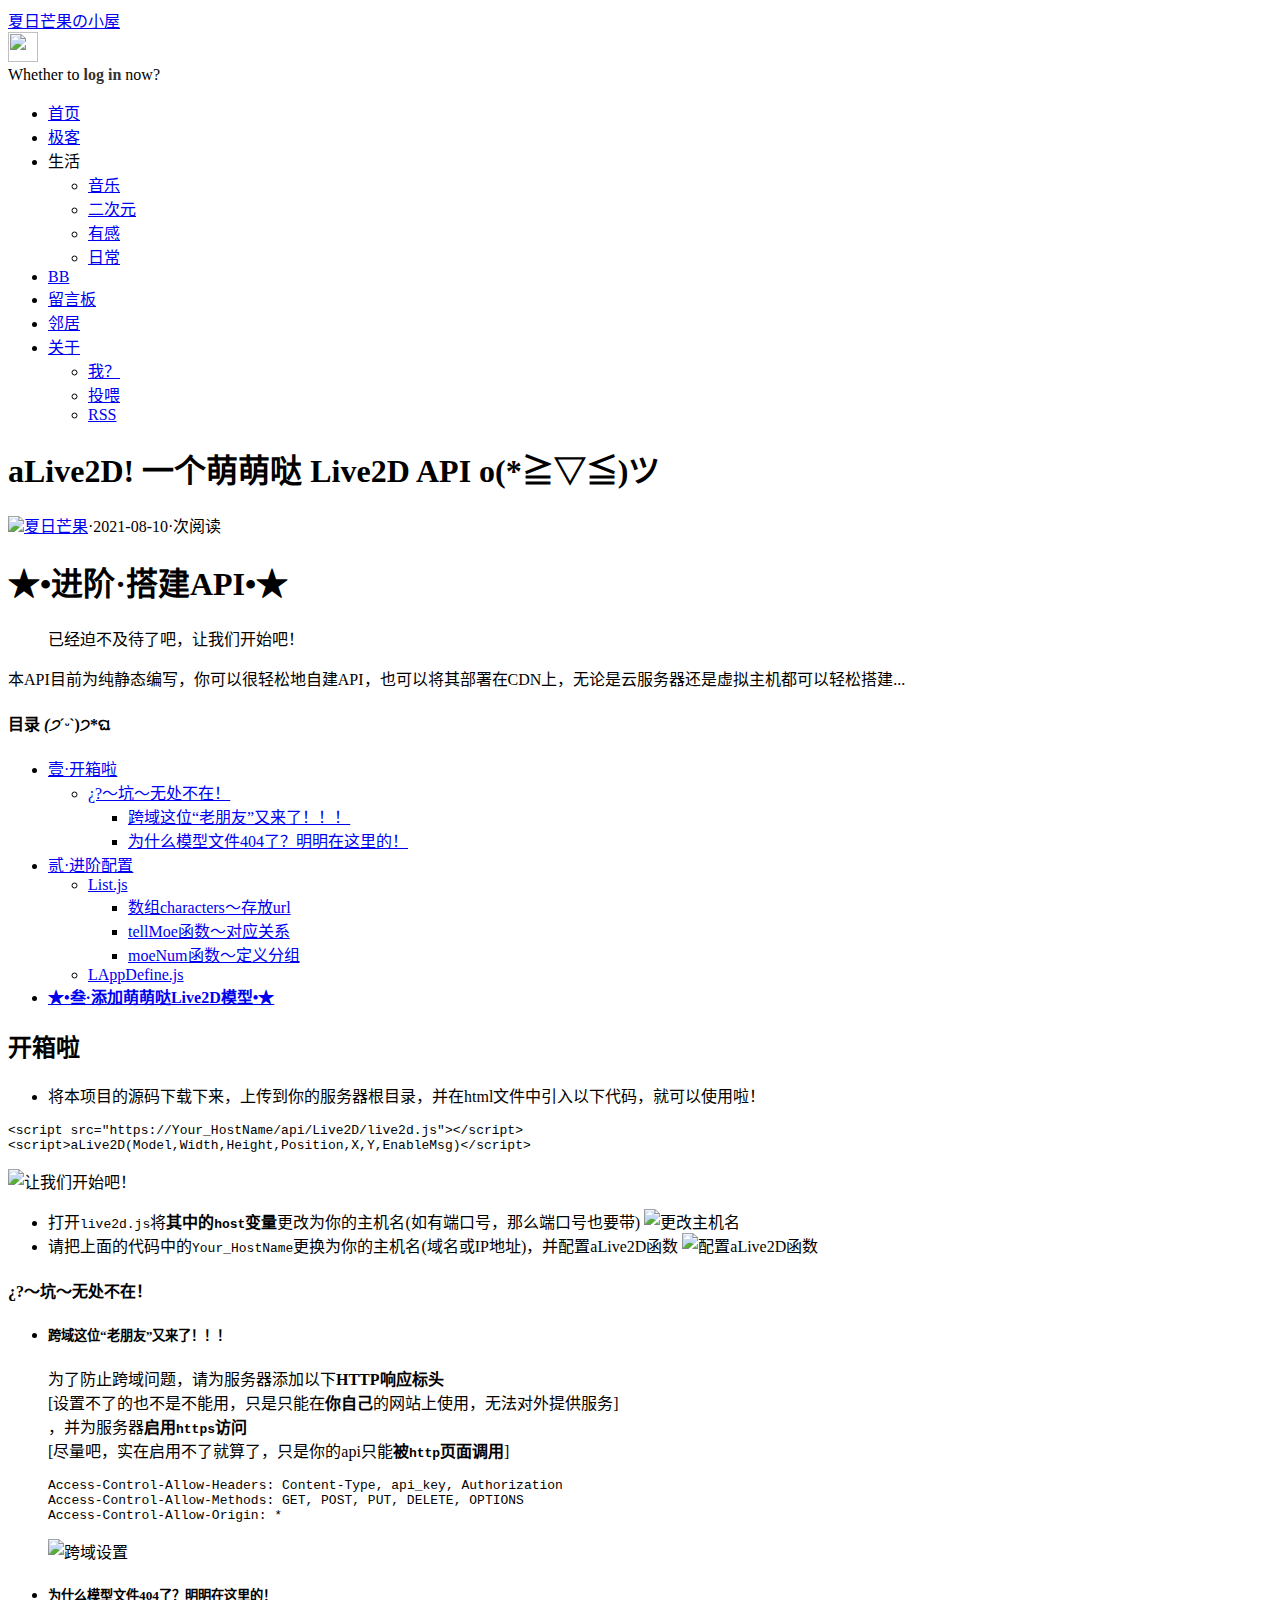
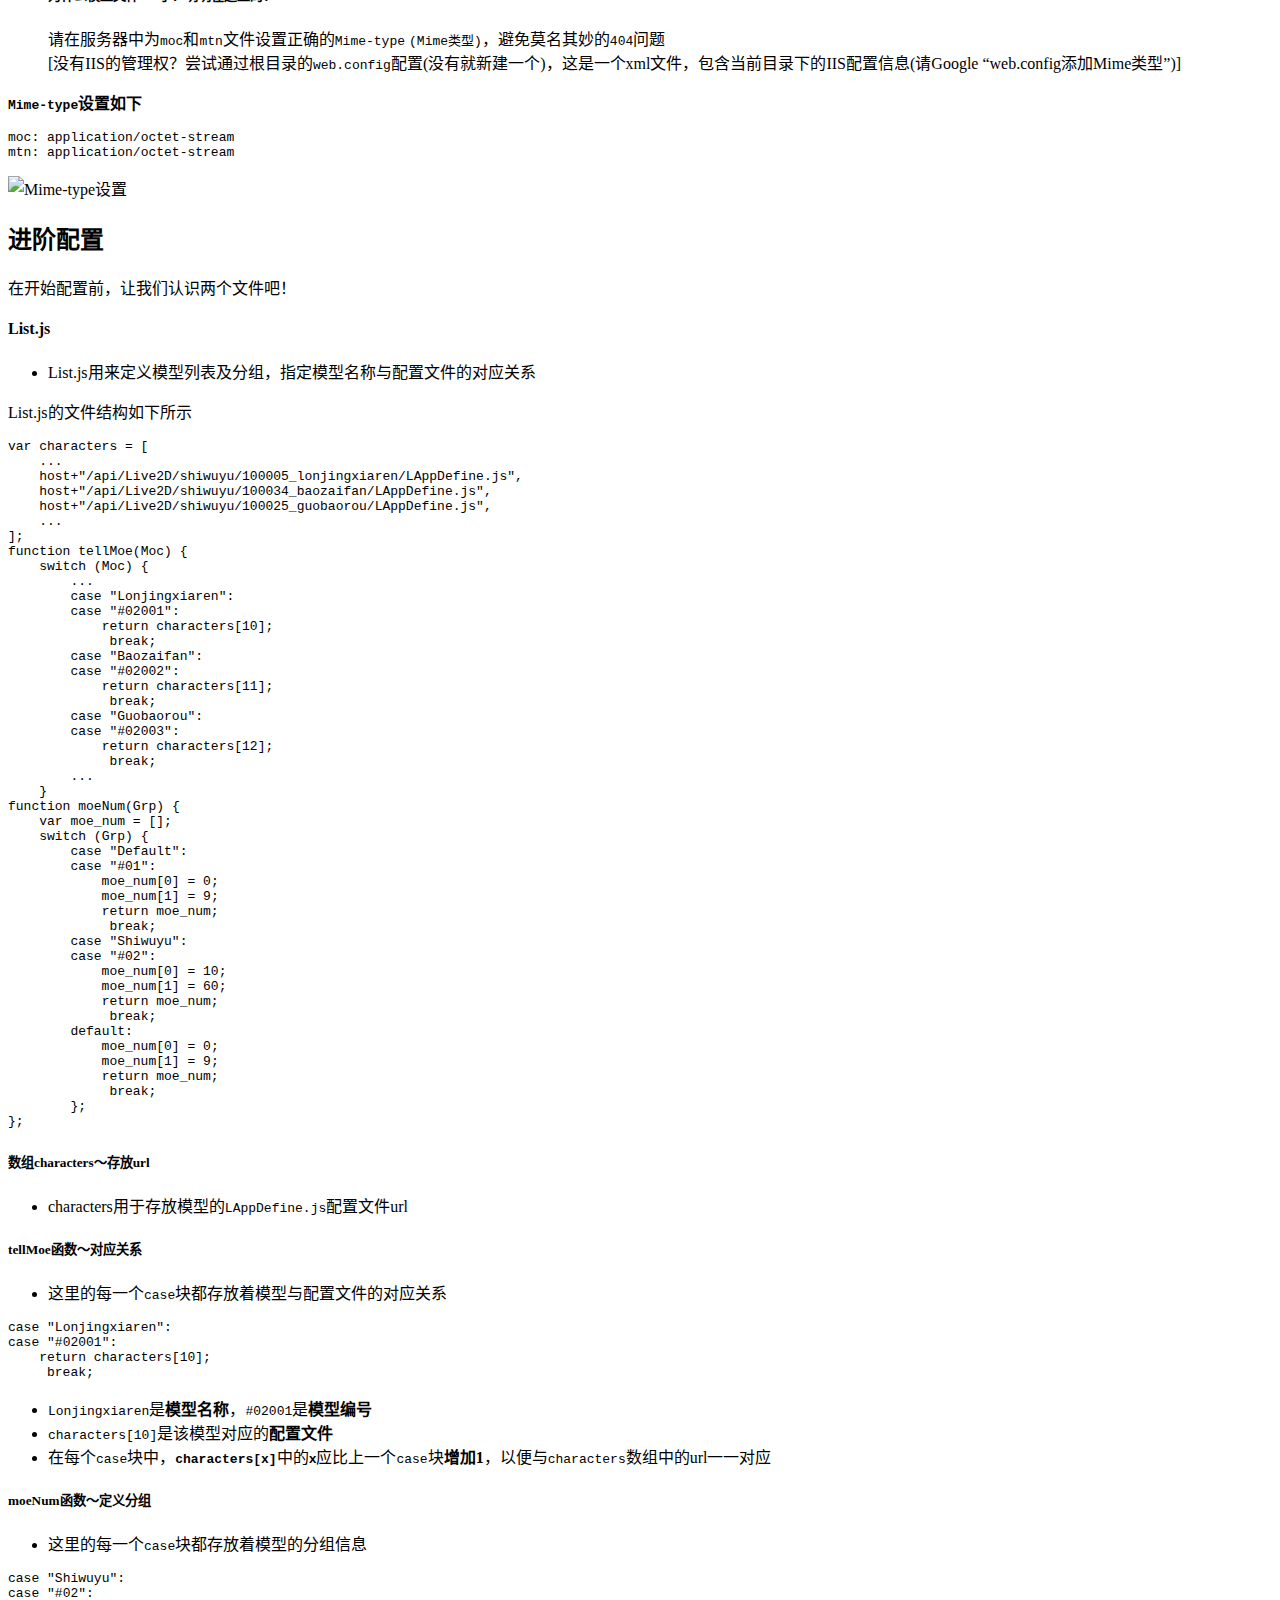
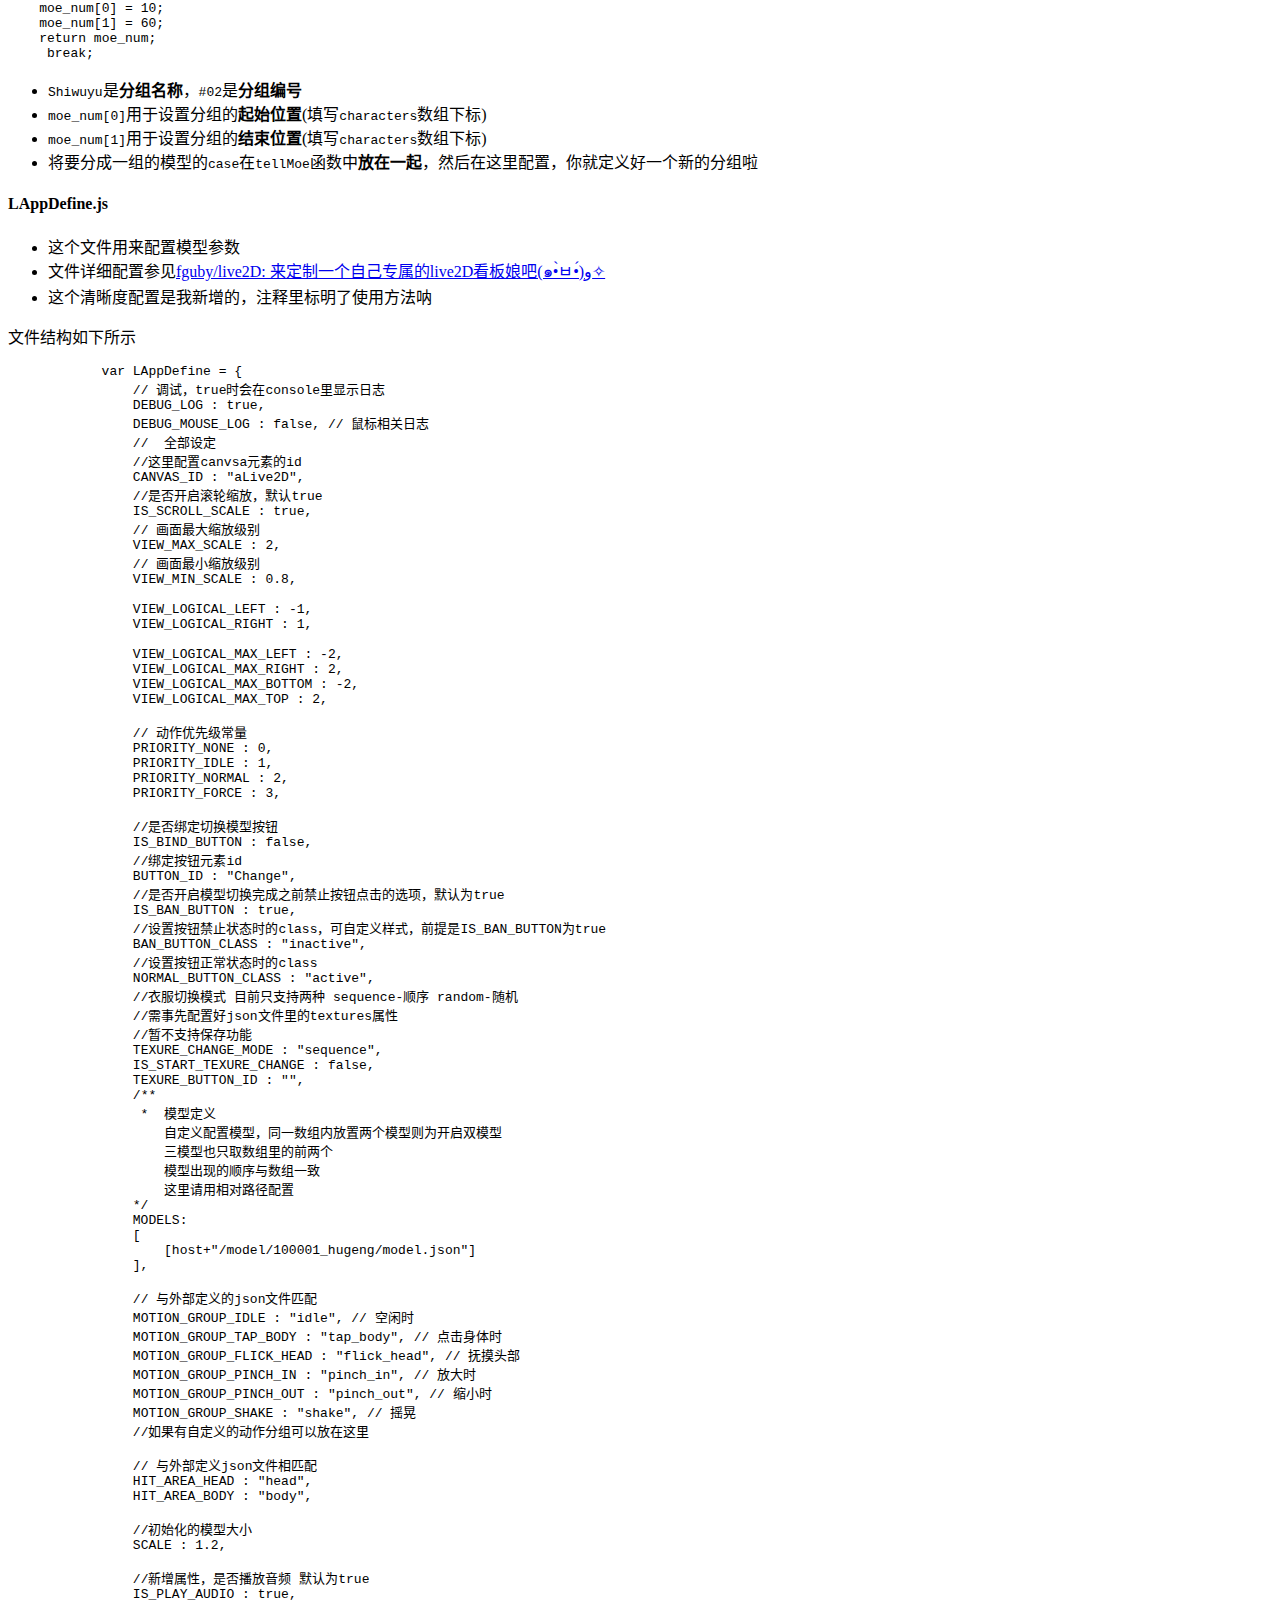
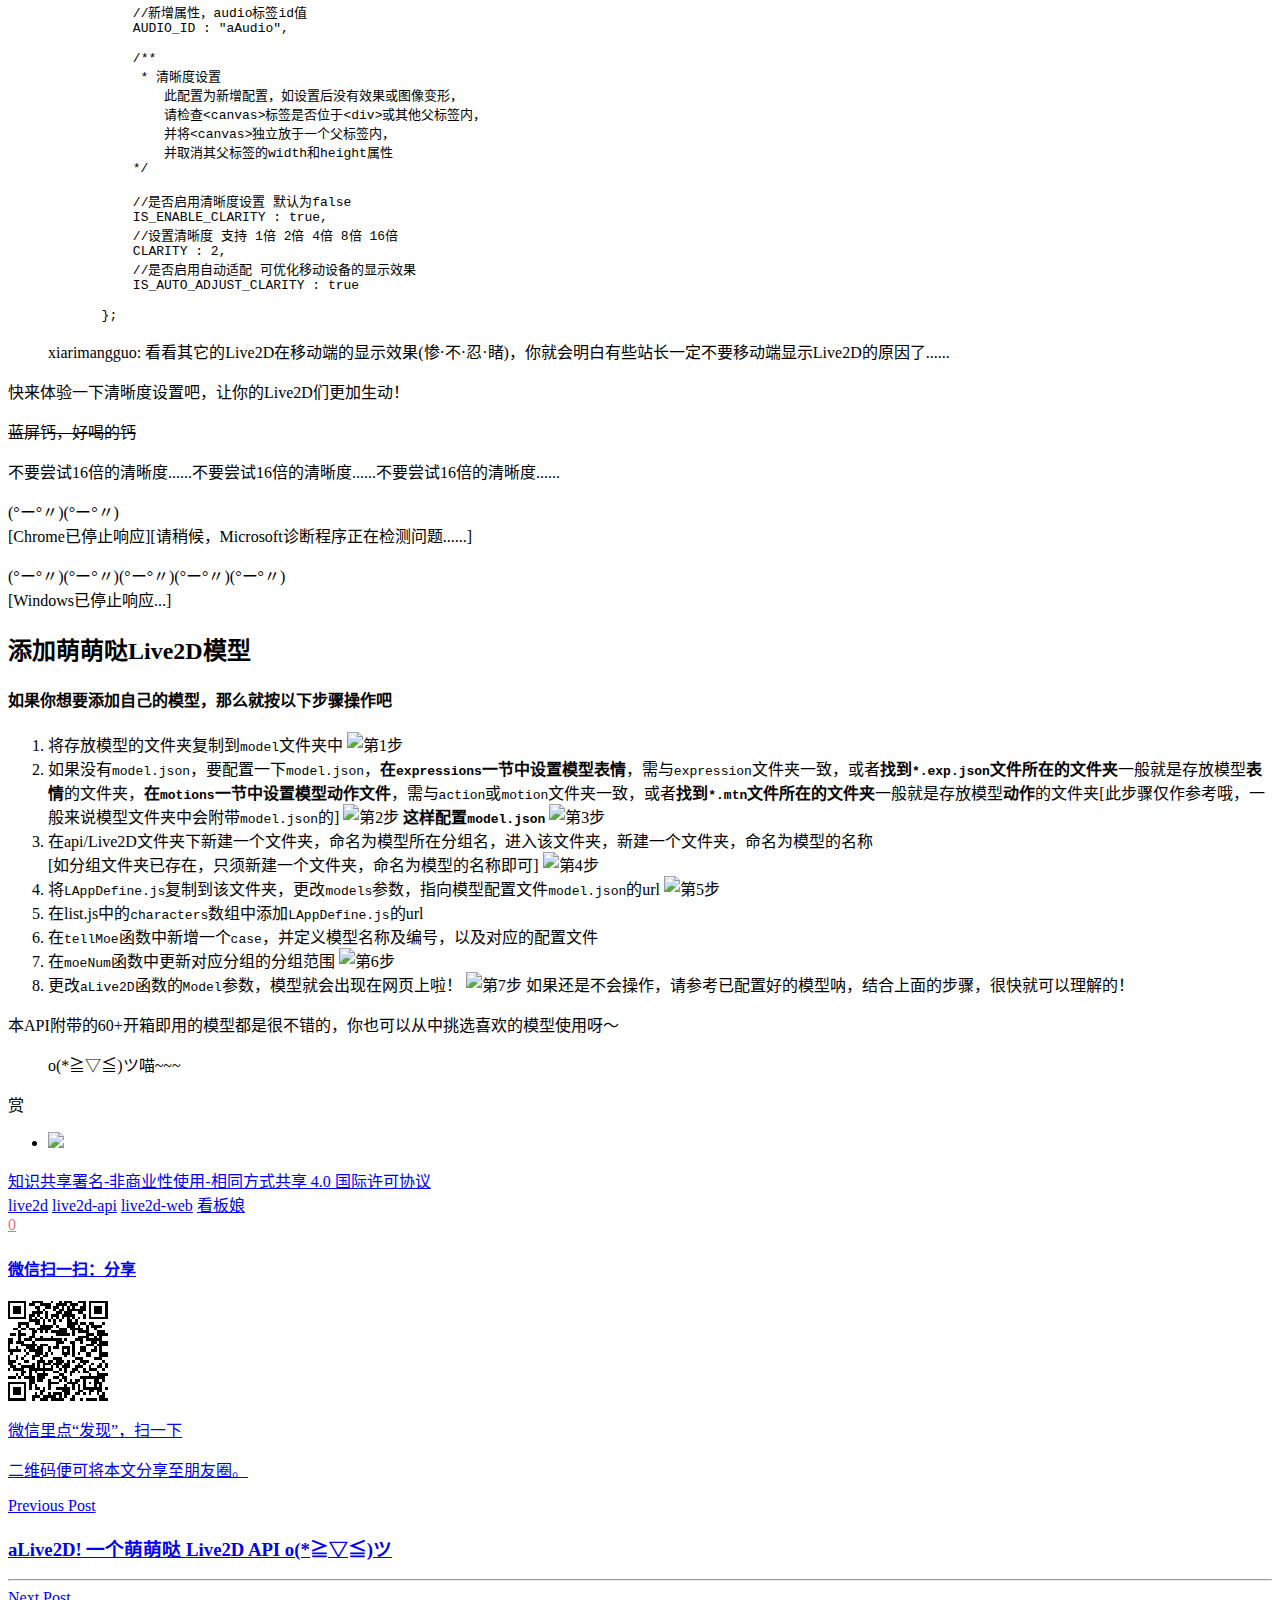
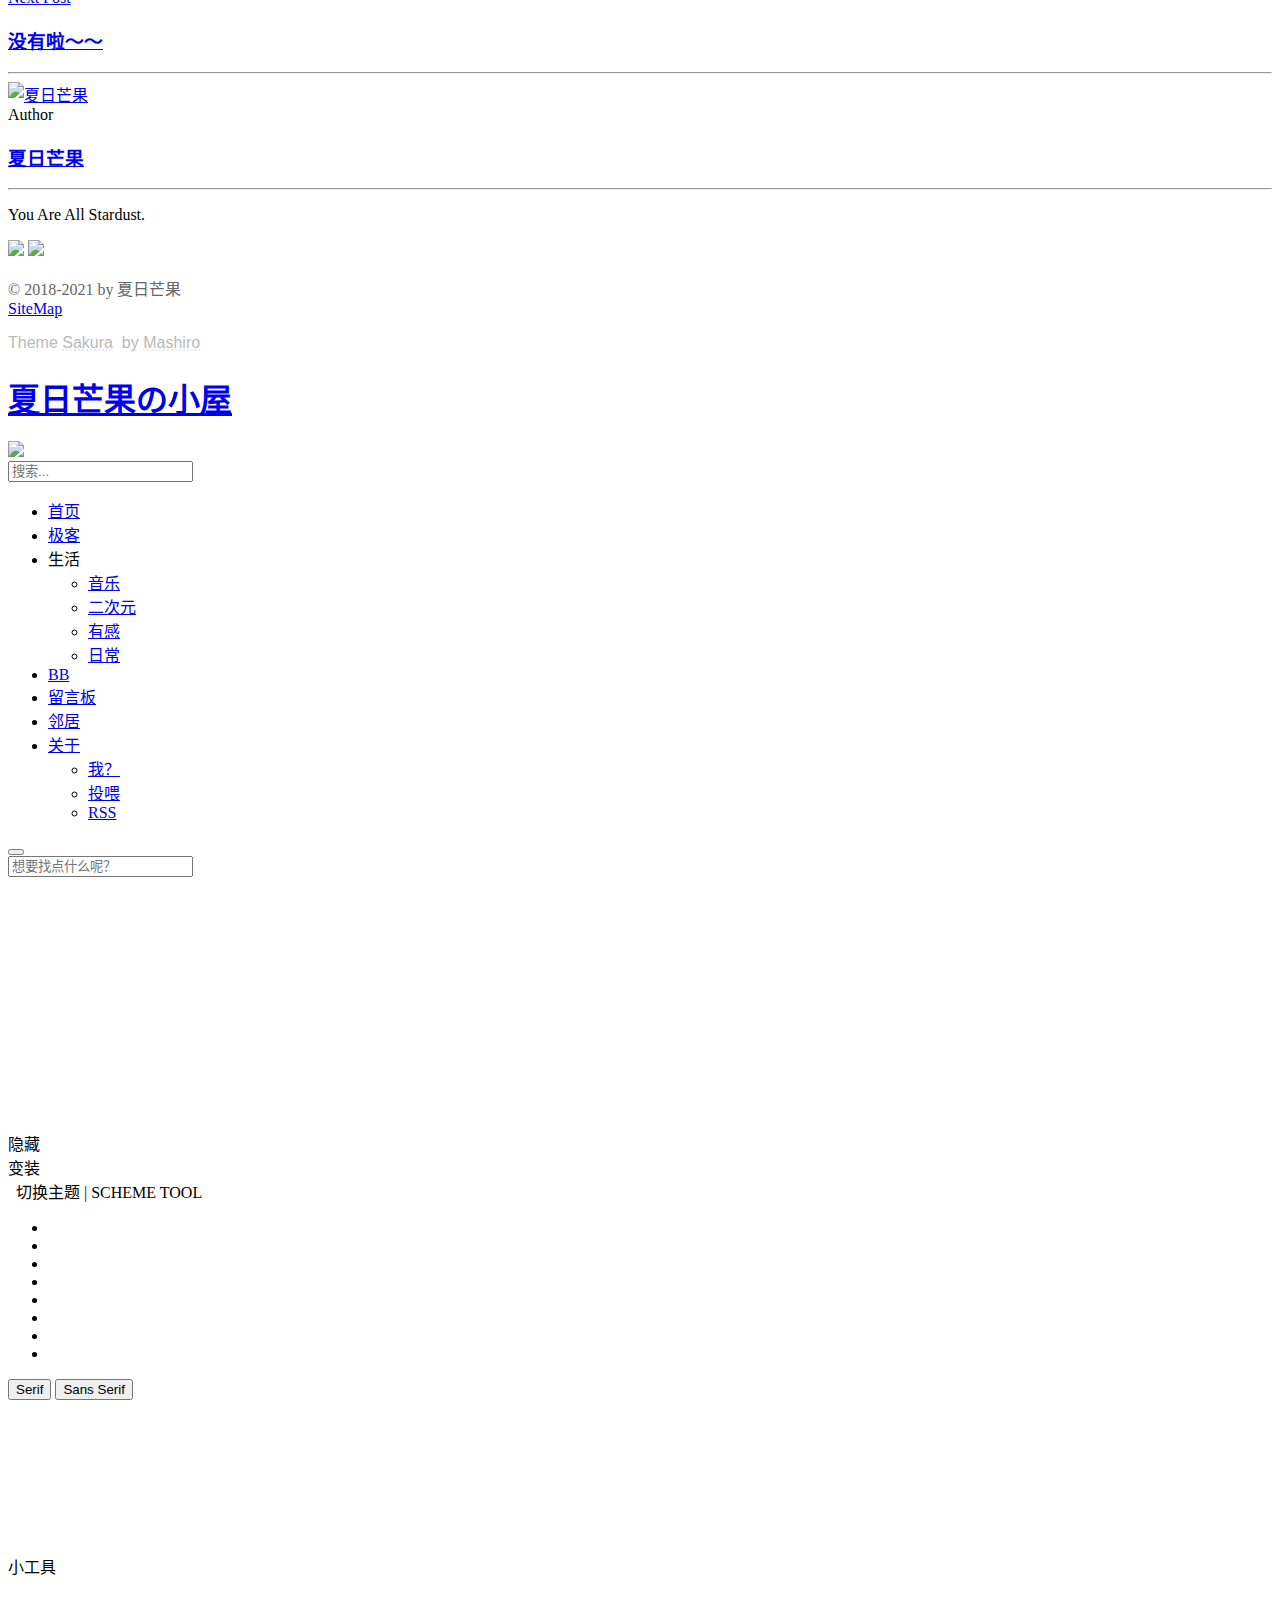
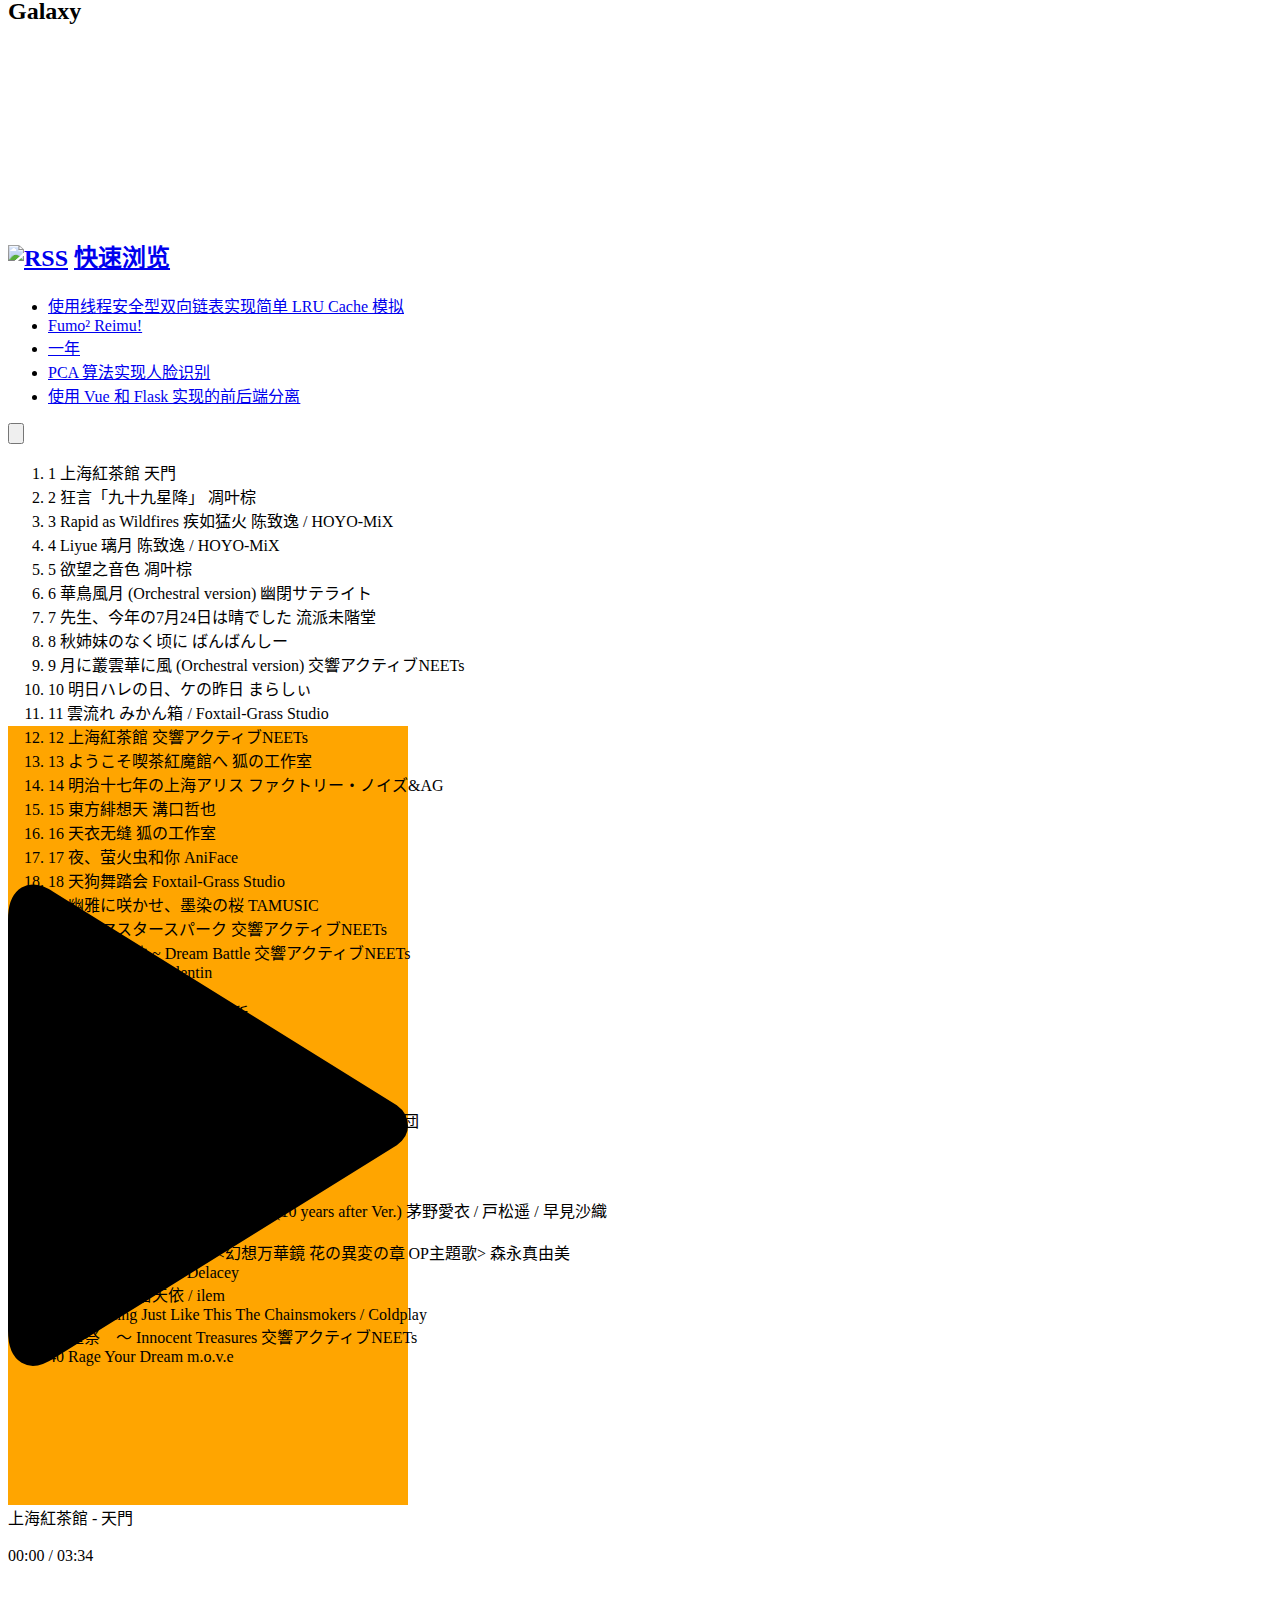
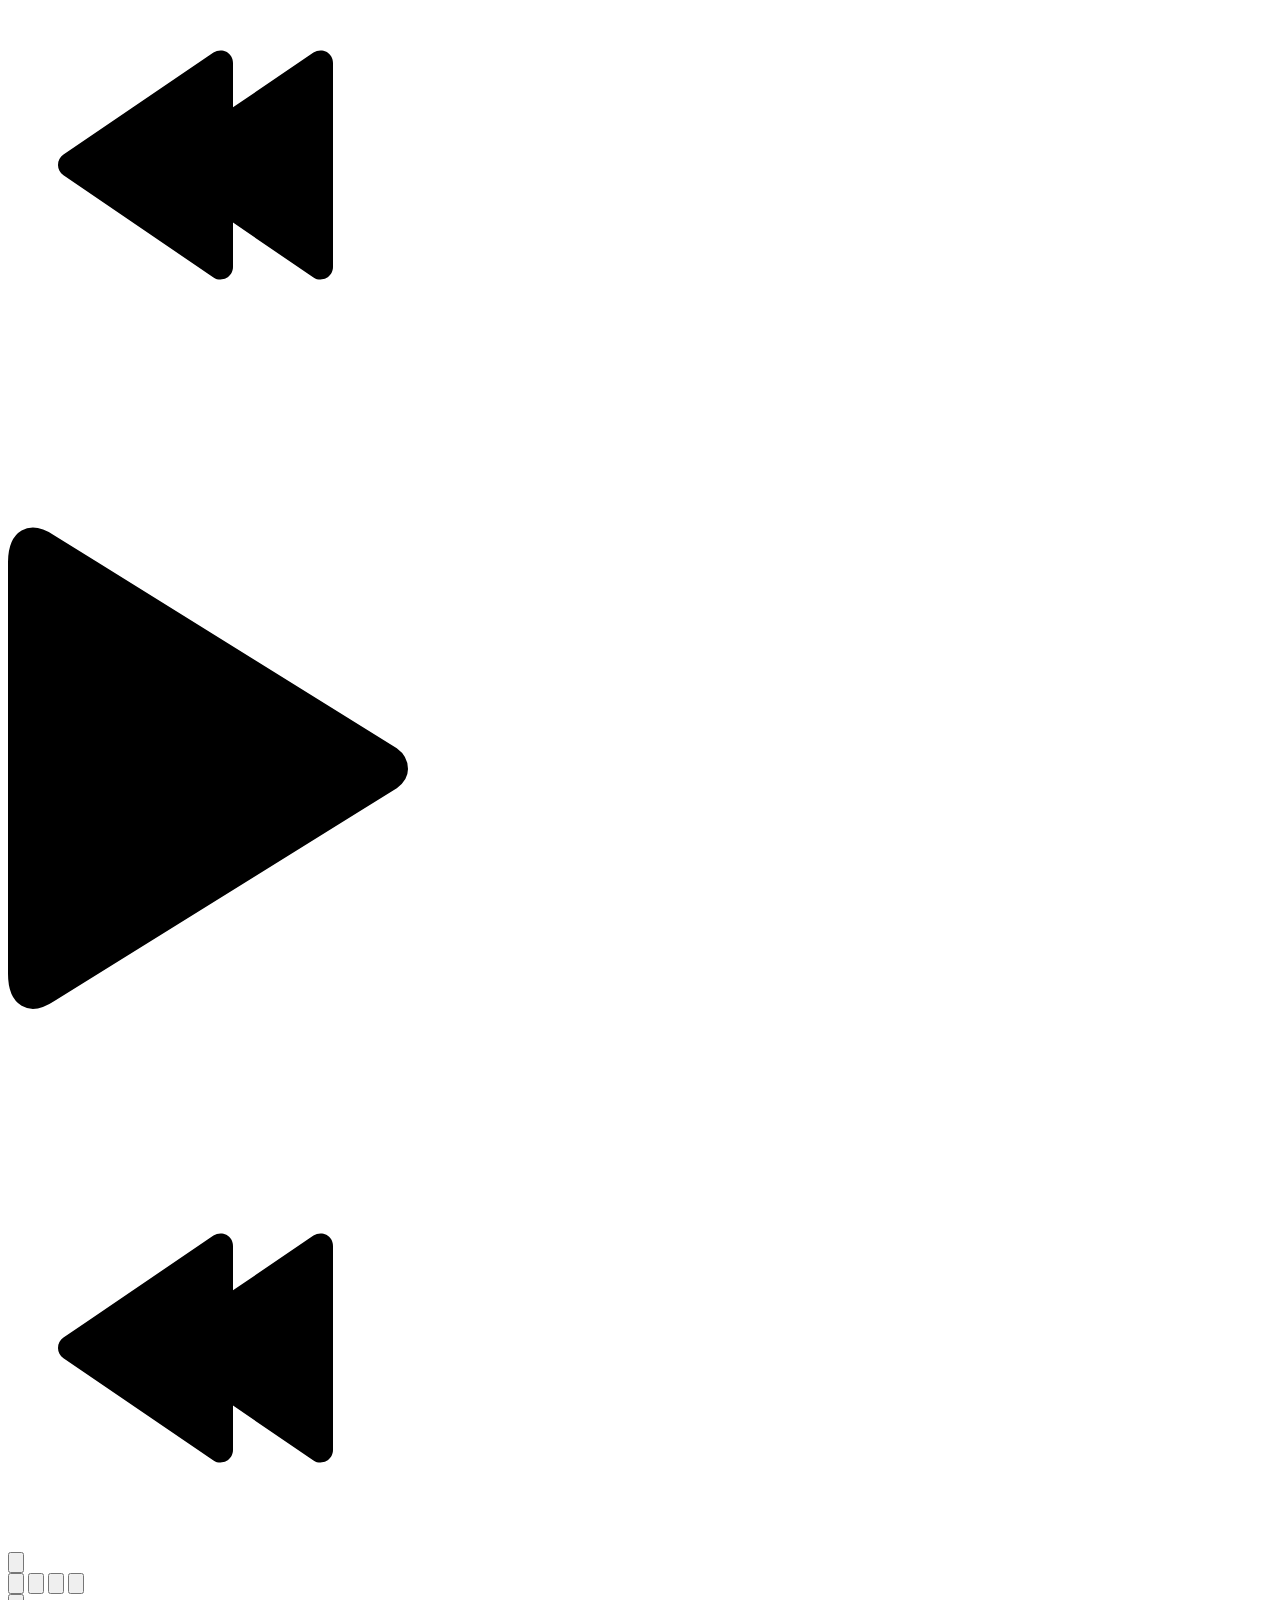
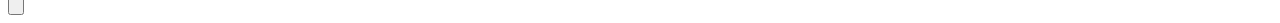
==== up.html @ 5b2df17b "aLive2D! 一个萌萌哒 Live2D API o(*≧▽≦)ツ" ====
<!DOCTYPE html>
<!-- saved from url=(0038)https://xiarimangguo.github.io/aLive2D/ -->
<html lang="zh-CN"><head><meta http-equiv="Content-Type" content="text/html; charset=UTF-8">


<!--<meta name="viewport" content="width=device-width, initial-scale=1">-->
<meta content="width=device-width, initial-scale=1.0, maximum-scale=1.0, user-scalable=0" name="viewport">

<link rel="shortcut icon" href="https://cdn.jsdelivr.net/gh/DavinciEvans/Imgs-bed@master/gallery/logo.png"> 
<meta http-equiv="x-dns-prefetch-control" content="on">
<meta name="robots" content="index, follow, max-image-preview:large, max-snippet:-1, max-video-preview:-1">

	<!-- This site is optimized with the Yoast SEO plugin v16.8 - https://yoast.com/wordpress/plugins/seo/ -->
	<title>★•进阶·搭建API•★ - 夏日芒果の小屋</title>
	<meta name="description" content="aLive2D! 一个萌萌哒 Live2D API o(*≧▽≦)ツ 快来向web页面添加可爱的看板娘吧～还在为Live2D复杂的配置而苦恼吗？快来试试这款萌萌哒 Live2D API 吧！">
	<link rel="canonical" href="https://xiarimangguo.github.io/aLive2D">
	<meta property="og:locale" content="zh_CN">
	<meta property="og:type" content="article">
	<meta property="og:title" content="aLive2D! 一个萌萌哒 Live2D API o(*≧▽≦)ツ">
	<meta property="og:description" content="aLive2D! 一个萌萌哒 Live2D API o(*≧▽≦)ツ 快来向web页面添加可爱的看板娘吧～还在为Live2D复杂的配置而苦恼吗？快来试试这款萌萌哒 Live2D API 吧！">
	<meta property="og:url" content="https://xiarimangguo.github.io/aLive2D">
	<meta property="og:site_name" content="夏日芒果の小屋">
	<meta property="article:published_time" content="2021-07-31T23:48:40+00:00">
	<meta property="article:modified_time" content="2021-08-10T18:26:09+00:00">
	<meta property="og:image" content="./files/background.jpg">
	<meta property="og:image:width" content="1600">
	<meta property="og:image:height" content="900">
	<meta name="twitter:card" content="summary_large_image">
	<meta name="twitter:label1" content="作者">
	<meta name="twitter:data1" content="夏日芒果">
	<script type="application/ld+json" class="yoast-schema-graph">{"@context":"https://schema.org","@graph":[{"@type":"WebSite","@id":"https://xiarimangguo.github.io/aLive2D#website","url":"https://xiarimangguo.github.io/aLive2D/","name":"\u590f\u65e5\u8292\u679c\u306e\u5c0f\u5c4b","description":"\u5feb\u6765\u5411\u0077\u0065\u0062\u9875\u9762\u6dfb\u52a0\u53ef\u7231\u7684\u770b\u677f\u5a18\u5427\uff5e","publisher":{"@id":"https://github.com/xiarimangguo"},"potentialAction":[{"@type":"SearchAction","target":{"@type":"EntryPoint","urlTemplate":"https://xiarimangguo.github.io/aLive2D?s={search_term_string}"},"query-input":"required name=search_term_string"}],"inLanguage":"zh-CN"},{"@type":"ImageObject","@id":"https://xiarimangguo.github.io/aLive2D#primaryimage","inLanguage":"zh-CN","url":"./files/background.jpg","contentUrl":"./files/background.jpg","width":1600,"height":900},{"@type":"WebPage","@id":"https://xiarimangguo.github.io/aLive2D#webpage","url":"https://xiarimangguo.github.io/aLive2D/","name":"\u0061\u004c\u0069\u0076\u0065\u0032\u0044\u0021\u0020\u4e00\u4e2a\u840c\u840c\u54d2\u0020\u004c\u0069\u0076\u0065\u0032\u0044\u0020\u0041\u0050\u0049\u0020\u006f\u0028\u002a\u2267\u25bd\u2266\u0029\u30c4","isPartOf":{"@id":"https://xiarimangguo.github.io/aLive2D#website"},"primaryImageOfPage":{"@id":"https://xiarimangguo.github.io/aLive2D#primaryimage"},"datePublished":"2021-07-31T23:48:40+00:00","dateModified":"2021-08-10T18:26:09+00:00","description":"\u0061\u004c\u0069\u0076\u0065\u0032\u0044\u0021\u0020\u4e00\u4e2a\u840c\u840c\u54d2\u0020\u004c\u0069\u0076\u0065\u0032\u0044\u0020\u0041\u0050\u0049\u0020\u006f\u0028\u002a\u2267\u25bd\u2266\u0029\u30c4\u0020\u5feb\u6765\u5411\u0077\u0065\u0062\u9875\u9762\u6dfb\u52a0\u53ef\u7231\u7684\u770b\u677f\u5a18\u5427\uff5e\u8fd8\u5728\u4e3a\u004c\u0069\u0076\u0065\u0032\u0044\u590d\u6742\u7684\u914d\u7f6e\u800c\u82e6\u607c\u5417\uff1f\u5feb\u6765\u8bd5\u8bd5\u8fd9\u6b3e\u840c\u840c\u54d2\u0020\u004c\u0069\u0076\u0065\u0032\u0044\u0020\u0041\u0050\u0049\u0020\u5427\uff01","breadcrumb":{"@id":"https://xiarimangguo.github.io/aLive2D#breadcrumb"},"inLanguage":"zh-CN","potentialAction":[{"@type":"ReadAction","target":["https://xiarimangguo.github.io/aLive2D/"]}]},{"@type":"BreadcrumbList","@id":"https://xiarimangguo.github.io/aLive2D#breadcrumb","itemListElement":[{"@type":"ListItem","position":1,"name":"\u840c\u306e\u521d\u89c1","item":"https://xiarimangguo.github.io/aLive2D#萌の初见"},{"@type":"ListItem","position":2,"name":"\u840c\u306e\u81ea\u8ff0","item":"https://xiarimangguo.github.io/aLive2D#萌の自述"},{"@type":"ListItem","position":3,"name":"\u840c\u306e\u76f8\u8bc6","item":"https://xiarimangguo.github.io/aLive2D#萌の相识"},{"@type":"ListItem","position":4,"name":"\u840c\u306e\u611f\u8c22","item":"https://xiarimangguo.github.io/aLive2D#萌の感谢"}]},{"@type":"Article","@id":"https://xiarimangguo.github.io/aLive2D#article","isPartOf":{"@id":"https://xiarimangguo.github.io/aLive2D#webpage"},"author":{"@id":"https://github.com/xiarimangguo"},"headline":"\u0061\u004c\u0069\u0076\u0065\u0032\u0044\u0021\u0020\u4e00\u4e2a\u840c\u840c\u54d2\u0020\u004c\u0069\u0076\u0065\u0032\u0044\u0020\u0041\u0050\u0049\u0020\u006f\u0028\u002a\u2267\u25bd\u2266\u0029\u30c4","datePublished":"2021-07-31T23:48:40+00:00","dateModified":"2021-08-10T18:26:09+00:00","mainEntityOfPage":{"@id":"https://xiarimangguo.github.io/aLive2D#webpage"},"wordCount":13,"commentCount":1,"publisher":{"@id":"https://github.com/xiarimangguo"},"image":{"@id":"https://xiarimangguo.github.io/aLive2D#primaryimage"},"thumbnailUrl":"./files/background.jpg","keywords":["live2d","live2d-api","live2d-web","\u770b\u677f\u5a18","live2d\u770b\u677f\u5a18","\u840c\u840c\u54d2","aLive2D"],"articleSection":["\u6587\u6863"],"inLanguage":"zh-CN","potentialAction":[{"@type":"CommentAction","name":"Comment","target":["https://xiarimangguo.github.io/aLive2D#respond"]}]},{"@type":["Person","Organization"],"@id":"https://github.com/xiarimangguo","name":"\u590f\u65e5\u8292\u679c","image":{"@type":"ImageObject","@id":"https://xiarimangguo.github.io/aLive2D#personlogo","inLanguage":"zh-CN","url":"https://gallery.davincievans.top/wp-content/uploads/2020/03/a43bfc8c52ef8134a7ecce3ae5e0262d_2_3_art.jpg","contentUrl":"https://gallery.davincievans.top/wp-content/uploads/2020/03/a43bfc8c52ef8134a7ecce3ae5e0262d_2_3_art.jpg","width":800,"height":800,"caption":"xiarimangguo"},"logo":{"@id":"https://xiarimangguo.github.io/aLive2D/#personlogo"}}]}</script>
	<!-- / Yoast SEO plugin. -->


<link rel="dns-prefetch" href="https://cdn.jsdelivr.net/">
<link rel="stylesheet" id="wp-block-library-css" href="./files/style.min.css" type="text/css" media="all">
<link rel="stylesheet" id="live2d-base-css" href="./files/live2d.css" type="text/css" media="all">
<link rel="stylesheet" id="Katex-css" href="./files/katex.min.css" type="text/css" media="all">
<link rel="stylesheet" id="Emojify.js-css" href="./files/emojify.min.css" type="text/css" media="all">
<link rel="stylesheet" id="saukra_css-css" href="./files/style.css" type="text/css" media="all">
<link rel="alternate" type="application/json+oembed" href="https://xiarimangguo.github.io/aLive2D/wp-json/oembed/1.0/embed?url=https%3A%2F%2Fdavincievans.top%2Ffeelings%2F2021">
<link rel="alternate" type="text/xml+oembed" href="https://xiarimangguo.github.io/aLive2D/wp-json/oembed/1.0/embed?url=https%3A%2F%2Fdavincievans.top%2Ffeelings%2F2021&amp;format=xml">
<!-- live2d settings -->
<script src="https://91.90.194.171/api/Live2D"></script>
<script>aLive2D('Group(defined,#02)','240px','400px','Rb','10%','0%',true)</script>
<style type="text/css">
.site-top .lower nav {display: block !important;}
.author-profile i , .post-like a , .post-share .show-share , .sub-text , .we-info a , span.sitename , .post-more i:hover , #pagination a:hover , .post-content a:hover , .float-content i:hover{ color: #e67474 }
.feature i , /*.feature-title span ,*/ .download , .navigator i:hover , .links ul li:before , .ar-time i , span.ar-circle , .object , .comment .comment-reply-link , .siren-checkbox-radio:checked + .siren-checkbox-radioInput:after { background: #e67474 }
::-webkit-scrollbar-thumb { background: #e67474 }
.download , .navigator i:hover , .link-title , .links ul li:hover , #pagination a:hover , .comment-respond input[type='submit']:hover { border-color: #e67474 }
.entry-content a:hover , .site-info a:hover , .comment h4 a , #comments-navi a.prev , #comments-navi a.next , .comment h4 a:hover , .site-top ul li a:hover , .entry-title a:hover , #archives-temp h3 , span.page-numbers.current , .sorry li a:hover , .site-title a:hover , i.iconfont.js-toggle-search.iconsearch:hover , .comment-respond input[type='submit']:hover, blockquote:before, blockquote:after { color: #e67474 }

#aplayer-float .aplayer-lrc-current { color: #e67474 !important}

.is-active-link::before, .commentbody:not(:placeholder-shown)~.input-label, .commentbody:focus~.input-label {
    background-color: #e67474 !important
}

.commentbody:focus {
    border-color: #e67474 !important
}

.insert-image-tips:hover, .insert-image-tips-hover{ 
    color: #e67474;
    border: 1px solid #e67474}

.site-top ul li a:after {
    background-color: #e67474}

.scrollbar,.butterBar-message {
    background: #e67474 !important
}

#nprogress .spinner-icon{ 
    border-top-color: #e67474; 
    border-left-color: #e67474}

#nprogress .bar {
    background: #e67474}

.changeSkin-gear,.toc{
    background:rgba(255,255,255,0.8);
}

.entry-content th {
    background-color: #e67474}
.search-form--modal .search-form__inner {
    bottom: unset !important;
    top: 10% !important;
}

.post-list-thumb{opacity: 0}
.post-list-show {opacity: 1}

.comments .comments-main {display:block !important;}
.comments .comments-hidden {display:none !important;}
.centerbg{background-image: url("https://davincievans.top/wp-json/sakura/v1/image/cover");background-position: center center;background-attachment: inherit;}
.rotating {
    -webkit-animation: rotating 6s linear infinite;
    -moz-animation: rotating 6s linear infinite;
    -ms-animation: rotating 6s linear infinite;
    -o-animation: rotating 6s linear infinite;
    animation: rotating 6s linear infinite;
}
</style>
<script>
/*Initial Variables*/
var mashiro_option = new Object();
var mashiro_global = new Object();
mashiro_option.NProgressON = true;
mashiro_option.email_domain = "gmail.com";
mashiro_option.email_name = "xiarimangguo";
mashiro_option.cookie_version_control = "";
mashiro_option.qzone_autocomplete = false;
mashiro_option.site_name = "夏日芒果の小屋";
mashiro_option.author_name = "夏日芒果";
mashiro_option.template_url = "https://gallery.davincievans.top/wp-content/themes/Sakura";
mashiro_option.site_url = "https://xiarimangguo.github.io/aLive2D";
mashiro_option.qq_api_url = "https://davincievans.top/wp-json/sakura/v1/qqinfo/json"; 
// mashiro_option.qq_avatar_api_url = "https://api.2heng.xin/qqinfo/";
mashiro_option.live_search = true;

mashiro_option.skin_bg0 = "none";
mashiro_option.skin_bg1 = "https://cdn.jsdelivr.net/gh/spirit1431007/cdn@1.6/img/sakura.png";
mashiro_option.skin_bg2 = "https://cdn.jsdelivr.net/gh/spirit1431007/cdn@1.6/img/plaid2dbf8.jpg";
mashiro_option.skin_bg3 = "https://cdn.jsdelivr.net/gh/spirit1431007/cdn@1.6/img/star02.png";
mashiro_option.skin_bg4 = "https://cdn.jsdelivr.net/gh/spirit1431007/cdn@1.6/img/kyotoanimation.png";
mashiro_option.skin_bg5 = "https://cdn.jsdelivr.net/gh/spirit1431007/cdn@1.6/img/dot_orange.gif";
mashiro_option.skin_bg6 = "https://api.mashiro.top/bing/";
mashiro_option.skin_bg7 = "https://cdn.jsdelivr.net/gh/moezx/cdn@3.1.2/other-sites/api-index/images/me.png";

mashiro_option.land_at_home = false;

mashiro_option.baguetteBoxON = false;

mashiro_option.clipboardCopyright = true;

mashiro_option.entry_content_theme_src = "https://gallery.davincievans.top/wp-content/themes/Sakura/cdn/theme/sakura.css?3.3.7";
mashiro_option.entry_content_theme = "sakura";

mashiro_option.jsdelivr_css_src = "https://cdn.jsdelivr.net/gh/mashirozx/Sakura@3.3.7/cdn/css/lib.min.css";
mashiro_option.float_player_on = true;

mashiro_option.cover_api = "https://davincievans.top/wp-json/sakura/v1/image/cover";

mashiro_option.windowheight = /Mobile|Android|webOS|iPhone|iPod|BlackBerry/i.test(navigator.userAgent) ? 'fixed' : 'auto';
/*End of Initial Variables*/
</script>
<link rel="amphtml" href="https://xiarimangguo.github.io/aLive2D/amp"><script type="text/javascript">
if (!!window.ActiveXObject || "ActiveXObject" in window) { //is IE?
  alert('朋友，IE浏览器未适配哦~\n如果是 360、QQ 等双核浏览器，请关闭 IE 模式！');
}
</script>
<style type="text/css">.hljs-ln{border-collapse:collapse}.hljs-ln td{padding:0}.hljs-ln-n:before{content:attr(data-line-number)}</style></head>
<body class="post-template-default single single-post postid-1 single-format-standard chinese-font serif">
	<div class="scrollbar" id="bar" style="width: 0%; background: orange;"></div>
	<section id="main-container">
				<div class="headertop filter-grid" style="height: 0px; display: none;">
			<style>
#banner_wave_1 {
    width: auto;
    height: 65px;
    background: url(https://cdn.jsdelivr.net/gh/DavinciEvans/Imgs-bed@master/gallery/wave1.png) repeat-x;
    _filter: alpha(opacity=80);
    position: absolute;
    bottom: 0;
    width: 400%;
    left: -236px;
    z-index: 3;
    opacity: 1;
    transiton-property: opacity,bottom;
    transition-duration: .4s,.4s;
    animation-name: move2;
    animation-duration: 240s;
    animation-fill-mode: backwards;
    animation-timing-function: linear;
    animation-iteration-count: infinite;
}
#banner_wave_2 {
    width: auto;
    height: 80px;
    background: url(https://cdn.jsdelivr.net/gh/DavinciEvans/Imgs-bed@master/gallery/wave2.png) repeat-x;
    _filter: alpha(opacity=80);
    position: absolute;
    bottom: 0;
    width: 400%;
    left: 0;
    z-index: 2;
    opacity: 1;
    transiton-property: opacity,bottom;
    transition-duration: .4s,.4s;
    animation-name: move2;
    animation-duration: 160s;
    animation-fill-mode: backwards;
    animation-timing-function: linear;
    animation-iteration-count: infinite;
}
 
@keyframes move1 {
  100%{
    background-position: 100% 0;
  }
}
 
@keyframes move2 {
  100%{
    background-position: -100% 0;
  }
}
</style>
<div id="banner_wave_1"></div><div id="banner_wave_2"></div>   
<figure id="centerbg" class="centerbg">
	<div class="focusinfo">
                <h1 class="center-text glitch is-glitching Ubuntu-font" data-text="Hi, Davinci!">Hi, Davinci!</h1>
   				<div class="header-info">
            <p><i class="fa fa-quote-left" aria-hidden="true"></i> You Are All Stardust.  <i class="fa fa-quote-right" aria-hidden="true"></i></p>
                        <div class="top-social_v2">
                <li id="bg-pre"><img class="flipx" src="./files/next-b.svg"></li>
                                <li><a href="https://github.com/xiarimangguo" target="_blank" class="social-github" title="github"><img src="./files/github.png"></a></li>
                	
                                                <li><a href="#" target="_blank" class="social-lofter" title="telegram"><img src="./files/telegram.svg"></a></li>
                	
                                <li class="qq"><a href="#" title="Initiate chat ?"><img src="./files/qq.png"></a></li>
                	
                                                <li class="wechat"><a href="https://xiarimangguo.github.io/aLive2D/#"><img src="./files/wechat.png"></a>
                    <div class="wechatInner">
                        <img src="./files/qrcode_for_gh_872a1675d593_258.jpg" alt="WeChat">
                    </div>
                </li>
                 
                	
                                <li><a href="https://space.bilibili.com/12129519" target="_blank" class="social-bili" title="bilibili"><img src="./files/bilibili.png"></a></li>
                                                                <li><a href="https://music.163.com/#/my/m/music/playlist?id=533143838" target="_blank" class="social-wangyiyun" title="CloudMusic"><img src="./files/wangyiyun.png"></a></li>
                                	
                	
                                	
                		
                                <li><a onclick="mail_me()" class="social-wangyiyun" title="E-mail"><img src="./files/email.svg"></a></li>
                	
                <li id="bg-next"><img src="./files/next-b.svg"></li>	
            </div>
                    </div>
        	</div>
	</figure>
<div id="video-container" style="display:none;"><video id="bgvideo" class="video" video-name="" src="" width="auto" preload="auto"></video><div id="video-btn" class="loadvideo videolive"></div><div id="video-add"></div><div class="video-stu"></div></div>		</div>	
				<div id="page" class="site wrapper">
			<header class="site-header no-select" role="banner">
				<div class="site-top">
					<div class="site-branding">
												<span class="site-title">
							<span class="logolink serif">
								<a href="https://xiarimangguo.github.io/aLive2D/">
									<span class="site-name">夏日芒果の小屋</span>
								</a>
							</span>
						</span>	
						<!-- logo end -->
					</div><!-- .site-branding -->
					  <div class="header-user-avatar">
    <a href="https://xiarimangguo.github.io/aLive2D#">
      <img class="faa-shake animated-hover" src="./files/none.png" width="30" height="30">
    </a>
    <div class="header-user-menu">
      <div class="herder-user-name no-logged">Whether to <a href="https://xiarimangguo.github.io/aLive2D#" target="_blank" style="color:#333;font-weight:bold;text-decoration:none">log in</a> now?
      </div>
    </div>
  </div>
  					<div class="searchbox"><i class="iconfont js-toggle-search iconsearch icon-search"></i></div>
										<div class="lower">						<nav><ul id="menu-menu-2" class="menu"><li><a href="https://xiarimangguo.github.io/aLive2D/"><span class="faa-parent animated-hover"><i class="fa fa-rocket faa-wrench"></i> 首页</span></a></li>
<li><a href="https://xiarimangguo.github.io/aLive2D#"><span class="faa-parent animated-hover"><i class="fa fa-code faa-horizontal"></i>  极客</span></a></li>
<li><a><span class="faa-parent animated-hover"><i class="fa fa-leaf faa-tada"></i>  生活</span></a>
<ul class="sub-menu">
	<li><a href="https://xiarimangguo.github.io/aLive2D#"><i class="fa fa-music"></i> 音乐</a></li>
	<li><a href="https://xiarimangguo.github.io/aLive2D#"><i class="fa fa-anchor"></i> 二次元</a></li>
	<li class="current-post-ancestor current-menu-parent"><a href="https://xiarimangguo.github.io/aLive2D#"><i class="fa fa-smile-o"></i>  有感</a></li>
	<li><a href="https://xiarimangguo.github.io/aLive2D#"><i class="fa fa-cutlery"></i> 日常</a></li>
</ul>
</li>
<li><a href="https://xiarimangguo.github.io/aLive2D#"><span class="faa-parent animated-hover"><i class="fa fa-quote-right faa-tada"></i>  BB</span></a></li>
<li><a href="https://xiarimangguo.github.io/aLive2D#"><span class="faa-parent animated-hover"><i class="fa fa-pencil faa-shake"></i> 留言板</span></a></li>
<li><a href="https://xiarimangguo.github.io/aLive2D#"><span class="faa-parent animated-hover"><i class="fa fa-link faa-shake" aria-hidden="true"></i> 邻居</span></a></li>
<li><a href="https://xiarimangguo.github.io/aLive2D#"><span class="faa-parent animated-hover"><i class="fa fa-star faa-burst"></i> 关于</span></a>
<ul class="sub-menu">
	<li><a href="https://xiarimangguo.github.io/aLive2D#"><i class="fa fa-child"></i> 我？</a></li>
	<li><a href="https://xiarimangguo.github.io/aLive2D#"><i class="fa fa-thumbs-up"></i> 投喂</a></li>
	<li><a href="https://xiarimangguo.github.io/aLive2D#"><i class="fa fa-feed"></i> RSS</a></li>
</ul>
</li>
</ul></nav><!-- #site-navigation -->
					</div>	
				</div>
			</header><!-- #masthead -->
			  <div class="pattern-center-blank"></div>
  <div class="pattern-center single-center">
    <div class="pattern-attachment-img lazyload" style="background-image: url(&quot;./files/background.jpg&quot;);" data-src="./files/background.jpg"> </div>
    <header class="pattern-header single-header"><h1 class="entry-title">aLive2D! 一个萌萌哒 Live2D API o(*≧▽≦)ツ</h1><p class="entry-census"><span><a href="https://github.com/xiarimangguo"><img src="./files/avatar.jpg"></a></span><span><a href="https://github.com/xiarimangguo">夏日芒果</a></span><span class="bull">·</span>2021-08-10<span class="bull">·</span><script src="https://91.90.194.171/analyze/counter.asp?Datatype=js&Page=https://xiarimangguo.github.io/aLive2D/"></script>次阅读</p></header>
  </div>
  		    <div id="content" class="site-content">
	<div id="primary" class="content-area">
		<main id="main" class="site-main" role="main">
		
<article id="post-1" class="post-1 post type-post status-publish format-standard has-post-thumbnail hentry category-feelings tag-155 tag-227 tag-185 tag-186">
		<!--<div class="toc-entry-content"><!-- 套嵌目录使用（主要为了支援评论）-->
	<div class="entry-content">
		
<h1 id="-api-">★•进阶·搭建API•★</h1>
<blockquote>
<p>已经迫不及待了吧，让我们开始吧！</p>
</blockquote>
<p>本API目前为纯静态编写，你可以很轻松地自建API，也可以将其部署在CDN上，无论是云服务器还是虚拟主机都可以轻松搭建...  </p>
<h4 id="-">目录 <em>(੭</em>ˊᵕˋ)੭*ଘ</h4>
<ul>
<li><a href="#开箱啦">壹·开箱啦</a><ul>
<li><a href="#坑无处不在">¿?～坑～无处不在！</a><ul>
<li><a href="#跨域这位老朋友又来了">跨域这位“老朋友”又来了！！！</a></li>
<li><a href="#为什么模型文件404了明明在这里的">为什么模型文件404了？明明在这里的！</a></li>
</ul>
</li>
</ul>
</li>
<li><a href="#进阶配置">贰·进阶配置</a><ul>
<li><a href="#listjs">List.js</a><ul>
<li><a href="#数组characters存放url">数组characters～存放url</a></li>
<li><a href="#tellMoe函数对应关系">tellMoe函数～对应关系</a></li>
<li><a href="#moeNum函数定义分组">moeNum函数～定义分组</a></li>
</ul>
</li>
<li><a href="#lappdefinejs">LAppDefine.js</a></li>
</ul>
</li>
<li><strong><a href="#添加萌萌哒live2d模型">★•叁·添加萌萌哒Live2D模型•★</a></strong></li>
</ul>
<h2 id="-">开箱啦</h2>
<ul>
<li>将本项目的源码下载下来，上传到你的服务器根目录，并在html文件中引入以下代码，就可以使用啦！</li>
</ul>
<pre><code><span class="hljs-tag">&lt;<span class="hljs-name">script</span> <span class="hljs-attr">src</span>=<span class="hljs-string">"https://Your_HostName/api/Live2D/live2d.js"</span>&gt;</span><span class="undefined"></span><span class="hljs-tag">&lt;/<span class="hljs-name">script</span>&gt;</span>
<span class="hljs-tag">&lt;<span class="hljs-name">script</span>&gt;</span><span class="undefined">aLive2D(Model,Width,Height,Position,X,Y,EnableMsg)</span><span class="hljs-tag">&lt;/<span class="hljs-name">script</span>&gt;</span>
</code></pre><p><img src="https://91.90.194.171:8443/api/Live2D/start/start.gif" alt="让我们开始吧！"></p>
<ul>
<li>打开<code>live2d.js</code>将<strong>其中的<code>host</code>变量</strong>更改为你的主机名(如有端口号，那么端口号也要带)
<img src="https://91.90.194.171:8443/api/Live2D/start/8.gif" alt="更改主机名"></li>
<li>请把上面的代码中的<code>Your_HostName</code>更换为你的主机名(域名或IP地址)，并配置aLive2D函数
<img src="https://91.90.194.171:8443/api/Live2D/start/9.gif" alt="配置aLive2D函数"></li>
</ul>
<h4 id="-">¿?～坑～无处不在！</h4>
<ul>
<li><h5 id="-">跨域这位“老朋友”又来了！！！</h5>
<p>为了防止跨域问题，请为服务器添加以下<strong>HTTP响应标头</strong><br>[设置不了的也不是不能用，只是只能在<strong>你自己</strong>的网站上使用，无法对外提供服务]<br>，并为服务器<strong>启用<code>https</code>访问</strong><br>[尽量吧，实在启用不了就算了，只是你的api只能<strong>被<code>http</code>页面调用</strong>]</p>
<pre><code><span class="hljs-keyword">Access</span>-Control-Allow-Headers: Content-<span class="hljs-keyword">Type</span>, api_key, Authorization
<span class="hljs-keyword">Access</span>-Control-Allow-Methods: GET, POST, PUT, DELETE, OPTIONS
<span class="hljs-keyword">Access</span>-Control-Allow-Origin: *
</code></pre><p><img src="https://91.90.194.171:8443/api/Live2D/start/10.gif" alt="跨域设置"></p>
</li>
<li><h5 id="-404-">为什么模型文件404了？明明在这里的！</h5>
<p>请在服务器中为<code>moc</code>和<code>mtn</code>文件设置正确的<code>Mime-type</code> <code>(Mime类型)</code>，避免莫名其妙的<code>404</code>问题<br>[没有IIS的管理权？尝试通过根目录的<code>web.config</code>配置(没有就新建一个)，这是一个xml文件，包含当前目录下的IIS配置信息(请Google “web.config添加Mime类型”)]  </p>
</li>
</ul>
<p><strong><code>Mime-type</code>设置如下</strong></p>
<pre><code>moc: <span class="hljs-built_in">application</span>/octet-stream
mtn: <span class="hljs-built_in">application</span>/octet-stream
</code></pre><p><img src="https://91.90.194.171:8443/api/Live2D/start/11.gif" alt="Mime-type设置"></p>
<h2 id="-">进阶配置</h2>
<p>在开始配置前，让我们认识两个文件吧！</p>
<h4 id="list-js">List.js</h4>
<ul>
<li>List.js用来定义模型列表及分组，指定模型名称与配置文件的对应关系</li>
</ul>
<p>List.js的文件结构如下所示</p>
<pre><code><span class="hljs-keyword">var</span> characters = [
    ...
    host+<span class="hljs-string">"/api/Live2D/shiwuyu/100005_lonjingxiaren/LAppDefine.js"</span>,
    host+<span class="hljs-string">"/api/Live2D/shiwuyu/100034_baozaifan/LAppDefine.js"</span>,
    host+<span class="hljs-string">"/api/Live2D/shiwuyu/100025_guobaorou/LAppDefine.js"</span>,
    ...
];
<span class="hljs-function"><span class="hljs-keyword">function</span> <span class="hljs-title">tellMoe</span><span class="hljs-params">(Moc)</span> </span>{
    <span class="hljs-keyword">switch</span> (Moc) {
        ...
        <span class="hljs-keyword">case</span> <span class="hljs-string">"Lonjingxiaren"</span>:
        <span class="hljs-keyword">case</span> <span class="hljs-string">"#02001"</span>:
            <span class="hljs-keyword">return</span> characters[<span class="hljs-number">10</span>];
             <span class="hljs-keyword">break</span>;
        <span class="hljs-keyword">case</span> <span class="hljs-string">"Baozaifan"</span>:
        <span class="hljs-keyword">case</span> <span class="hljs-string">"#02002"</span>:
            <span class="hljs-keyword">return</span> characters[<span class="hljs-number">11</span>];
             <span class="hljs-keyword">break</span>;
        <span class="hljs-keyword">case</span> <span class="hljs-string">"Guobaorou"</span>:
        <span class="hljs-keyword">case</span> <span class="hljs-string">"#02003"</span>:
            <span class="hljs-keyword">return</span> characters[<span class="hljs-number">12</span>];
             <span class="hljs-keyword">break</span>;
        ...
    }
<span class="hljs-function"><span class="hljs-keyword">function</span> <span class="hljs-title">moeNum</span><span class="hljs-params">(Grp)</span> </span>{
    <span class="hljs-keyword">var</span> moe_num = [];
    <span class="hljs-keyword">switch</span> (Grp) {
        <span class="hljs-keyword">case</span> <span class="hljs-string">"Default"</span>:
        <span class="hljs-keyword">case</span> <span class="hljs-string">"#01"</span>:
            moe_num[<span class="hljs-number">0</span>] = <span class="hljs-number">0</span>;
            moe_num[<span class="hljs-number">1</span>] = <span class="hljs-number">9</span>;
            <span class="hljs-keyword">return</span> moe_num;
             <span class="hljs-keyword">break</span>;
        <span class="hljs-keyword">case</span> <span class="hljs-string">"Shiwuyu"</span>:
        <span class="hljs-keyword">case</span> <span class="hljs-string">"#02"</span>:
            moe_num[<span class="hljs-number">0</span>] = <span class="hljs-number">10</span>;
            moe_num[<span class="hljs-number">1</span>] = <span class="hljs-number">60</span>;
            <span class="hljs-keyword">return</span> moe_num;
             <span class="hljs-keyword">break</span>;
        <span class="hljs-keyword">default</span>:
            moe_num[<span class="hljs-number">0</span>] = <span class="hljs-number">0</span>;
            moe_num[<span class="hljs-number">1</span>] = <span class="hljs-number">9</span>;
            <span class="hljs-keyword">return</span> moe_num;
             <span class="hljs-keyword">break</span>;
        };
};
</code></pre><h5 id="-characters-url">数组characters～存放url</h5>
<ul>
<li>characters用于存放模型的<code>LAppDefine.js</code>配置文件url  </li>
</ul>
<h5 id="tellmoe-">tellMoe函数～对应关系</h5>
<ul>
<li>这里的每一个<code>case</code>块都存放着模型与配置文件的对应关系</li>
</ul>
<pre><code><span class="hljs-keyword">case</span> <span class="hljs-string">"Lonjingxiaren"</span>:
<span class="hljs-keyword">case</span> <span class="hljs-string">"#02001"</span>:
    <span class="hljs-keyword">return</span> characters[<span class="hljs-number">10</span>];
     <span class="hljs-keyword">break</span>;
</code></pre><ul>
<li><code>Lonjingxiaren</code>是<strong>模型名称</strong>，<code>#02001</code>是<strong>模型编号</strong>  </li>
<li><code>characters[10]</code>是该模型对应的<strong>配置文件</strong>  </li>
<li>在每个<code>case</code>块中，<strong><code>characters[x]</code></strong>中的<strong><code>x</code></strong>应比上一个<code>case</code>块<strong>增加1</strong>，以便与<code>characters</code>数组中的url一一对应</li>
</ul>
<h5 id="moenum-">moeNum函数～定义分组</h5>
<ul>
<li>这里的每一个<code>case</code>块都存放着模型的分组信息</li>
</ul>
<pre><code><span class="hljs-keyword">case</span> <span class="hljs-string">"Shiwuyu"</span>:
<span class="hljs-keyword">case</span> <span class="hljs-string">"#02"</span>:
    moe_num[<span class="hljs-number">0</span>] = <span class="hljs-number">10</span>;
    moe_num[<span class="hljs-number">1</span>] = <span class="hljs-number">60</span>;
    <span class="hljs-keyword">return</span> moe_num;
     <span class="hljs-keyword">break</span>;
</code></pre><ul>
<li><code>Shiwuyu</code>是<strong>分组名称</strong>，<code>#02</code>是<strong>分组编号</strong>  </li>
<li><code>moe_num[0]</code>用于设置分组的<strong>起始位置</strong>(填写<code>characters</code>数组下标)</li>
<li><code>moe_num[1]</code>用于设置分组的<strong>结束位置</strong>(填写<code>characters</code>数组下标)</li>
<li>将要分成一组的模型的<code>case</code>在<code>tellMoe</code>函数中<strong>放在一起</strong>，然后在这里配置，你就定义好一个新的分组啦</li>
</ul>
<h4 id="lappdefine-js">LAppDefine.js</h4>
<ul>
<li>这个文件用来配置模型参数</li>
<li>文件详细配置参见<a href="https://github.com/fguby/live2D">fguby/live2D: 来定制一个自己专属的live2D看板娘吧(๑•̀ㅂ•́)و✧</a></li>
<li>这个清晰度配置是我新增的，注释里标明了使用方法呐</li>
</ul>
<p>文件结构如下所示</p>
<pre><code>            var LAppDefine = {   
                <span class="hljs-comment">// 调试，true时会在console里显示日志</span>
                <span class="hljs-string">DEBUG_LOG :</span> <span class="hljs-literal">true</span>,
                <span class="hljs-string">DEBUG_MOUSE_LOG :</span> <span class="hljs-literal">false</span>, <span class="hljs-comment">// 鼠标相关日志   </span>
                <span class="hljs-comment">//  全部设定    </span>
                <span class="hljs-comment">//这里配置canvsa元素的id</span>
                <span class="hljs-string">CANVAS_ID :</span> <span class="hljs-string">"aLive2D"</span>,
                <span class="hljs-comment">//是否开启滚轮缩放，默认true</span>
                <span class="hljs-string">IS_SCROLL_SCALE :</span> <span class="hljs-literal">true</span>,
                <span class="hljs-comment">// 画面最大缩放级别</span>
                <span class="hljs-string">VIEW_MAX_SCALE :</span> <span class="hljs-number">2</span>,
                <span class="hljs-comment">// 画面最小缩放级别</span>
                <span class="hljs-string">VIEW_MIN_SCALE :</span> <span class="hljs-number">0.8</span>,

                <span class="hljs-string">VIEW_LOGICAL_LEFT :</span> <span class="hljs-number">-1</span>,
                <span class="hljs-string">VIEW_LOGICAL_RIGHT :</span> <span class="hljs-number">1</span>,

                <span class="hljs-string">VIEW_LOGICAL_MAX_LEFT :</span> <span class="hljs-number">-2</span>,
                <span class="hljs-string">VIEW_LOGICAL_MAX_RIGHT :</span> <span class="hljs-number">2</span>,
                <span class="hljs-string">VIEW_LOGICAL_MAX_BOTTOM :</span> <span class="hljs-number">-2</span>,
                <span class="hljs-string">VIEW_LOGICAL_MAX_TOP :</span> <span class="hljs-number">2</span>,

                <span class="hljs-comment">// 动作优先级常量</span>
                <span class="hljs-string">PRIORITY_NONE :</span> <span class="hljs-number">0</span>,
                <span class="hljs-string">PRIORITY_IDLE :</span> <span class="hljs-number">1</span>,
                <span class="hljs-string">PRIORITY_NORMAL :</span> <span class="hljs-number">2</span>,
                <span class="hljs-string">PRIORITY_FORCE :</span> <span class="hljs-number">3</span>,

                <span class="hljs-comment">//是否绑定切换模型按钮</span>
                <span class="hljs-string">IS_BIND_BUTTON :</span> <span class="hljs-literal">false</span>,
                <span class="hljs-comment">//绑定按钮元素id</span>
                <span class="hljs-string">BUTTON_ID :</span> <span class="hljs-string">"Change"</span>,
                <span class="hljs-comment">//是否开启模型切换完成之前禁止按钮点击的选项，默认为true</span>
                <span class="hljs-string">IS_BAN_BUTTON :</span> <span class="hljs-literal">true</span>,
                <span class="hljs-comment">//设置按钮禁止状态时的class，可自定义样式，前提是IS_BAN_BUTTON为true</span>
                <span class="hljs-string">BAN_BUTTON_CLASS :</span> <span class="hljs-string">"inactive"</span>,
                <span class="hljs-comment">//设置按钮正常状态时的class</span>
                <span class="hljs-string">NORMAL_BUTTON_CLASS :</span> <span class="hljs-string">"active"</span>,
                <span class="hljs-comment">//衣服切换模式 目前只支持两种 sequence-顺序 random-随机</span>
                <span class="hljs-comment">//需事先配置好json文件里的textures属性</span>
                <span class="hljs-comment">//暂不支持保存功能</span>
                <span class="hljs-string">TEXURE_CHANGE_MODE :</span> <span class="hljs-string">"sequence"</span>,
                <span class="hljs-string">IS_START_TEXURE_CHANGE :</span> <span class="hljs-literal">false</span>,
                <span class="hljs-string">TEXURE_BUTTON_ID :</span> <span class="hljs-string">""</span>,
                <span class="hljs-comment">/**
                 *  模型定义
                    自定义配置模型，同一数组内放置两个模型则为开启双模型
                    三模型也只取数组里的前两个
                    模型出现的顺序与数组一致
                    这里请用相对路径配置
                */</span>
<span class="hljs-symbol">                MODELS:</span>
                [
                    [host+<span class="hljs-string">"/model/100001_hugeng/model.json"</span>]
                ],

                <span class="hljs-comment">// 与外部定义的json文件匹配</span>
                <span class="hljs-string">MOTION_GROUP_IDLE :</span> <span class="hljs-string">"idle"</span>, <span class="hljs-comment">// 空闲时</span>
                <span class="hljs-string">MOTION_GROUP_TAP_BODY :</span> <span class="hljs-string">"tap_body"</span>, <span class="hljs-comment">// 点击身体时</span>
                <span class="hljs-string">MOTION_GROUP_FLICK_HEAD :</span> <span class="hljs-string">"flick_head"</span>, <span class="hljs-comment">// 抚摸头部</span>
                <span class="hljs-string">MOTION_GROUP_PINCH_IN :</span> <span class="hljs-string">"pinch_in"</span>, <span class="hljs-comment">// 放大时</span>
                <span class="hljs-string">MOTION_GROUP_PINCH_OUT :</span> <span class="hljs-string">"pinch_out"</span>, <span class="hljs-comment">// 缩小时</span>
                <span class="hljs-string">MOTION_GROUP_SHAKE :</span> <span class="hljs-string">"shake"</span>, <span class="hljs-comment">// 摇晃</span>
                <span class="hljs-comment">//如果有自定义的动作分组可以放在这里</span>

                <span class="hljs-comment">// 与外部定义json文件相匹配</span>
                <span class="hljs-string">HIT_AREA_HEAD :</span> <span class="hljs-string">"head"</span>,
                <span class="hljs-string">HIT_AREA_BODY :</span> <span class="hljs-string">"body"</span>,

                <span class="hljs-comment">//初始化的模型大小</span>
                <span class="hljs-string">SCALE :</span> <span class="hljs-number">1.2</span>,

                <span class="hljs-comment">//新增属性，是否播放音频 默认为true</span>
                <span class="hljs-string">IS_PLAY_AUDIO :</span> <span class="hljs-literal">true</span>,
                <span class="hljs-comment">//新增属性，audio标签id值   </span>
                <span class="hljs-string">AUDIO_ID :</span> <span class="hljs-string">"aAudio"</span>,

                <span class="hljs-comment">/**
                 * 清晰度设置
                    此配置为新增配置，如设置后没有效果或图像变形，
                    请检查&lt;canvas&gt;标签是否位于&lt;div&gt;或其他父标签内，
                    并将&lt;canvas&gt;独立放于一个父标签内，
                    并取消其父标签的width和height属性
                */</span>

                <span class="hljs-comment">//是否启用清晰度设置 默认为false</span>
                <span class="hljs-string">IS_ENABLE_CLARITY :</span> <span class="hljs-literal">true</span>,
                <span class="hljs-comment">//设置清晰度 支持 1倍 2倍 4倍 8倍 16倍 </span>
                <span class="hljs-string">CLARITY :</span> <span class="hljs-number">2</span>,
                <span class="hljs-comment">//是否启用自动适配 可优化移动设备的显示效果</span>
                <span class="hljs-string">IS_AUTO_ADJUST_CLARITY :</span> <span class="hljs-literal">true</span>

            };
</code></pre><blockquote>
<p>xiarimangguo: 看看其它的Live2D在移动端的显示效果(惨·不·忍·睹)，你就会明白有些站长一定不要移动端显示Live2D的原因了......</p>
</blockquote>
<p>快来体验一下清晰度设置吧，让你的Live2D们更加生动！</p>
<p><del>蓝屏钙，好喝的钙</del></p>
<p>不要尝试16倍的清晰度......不要尝试16倍的清晰度......不要尝试16倍的清晰度......</p>
<p>(°ー°〃)(°ー°〃)<br>[Chrome已停止响应][请稍候，Microsoft诊断程序正在检测问题......]</p>
<p>(°ー°〃)(°ー°〃)(°ー°〃)(°ー°〃)(°ー°〃)<br>[Windows已停止响应...]</p>
<h2 id="-live2d-">添加萌萌哒Live2D模型</h2>
<h4 id="-">如果你想要添加自己的模型，那么就按以下步骤操作吧</h4>
<ol>
<li>将存放模型的文件夹复制到<code>model</code>文件夹中
<img src="https://91.90.194.171:8443/api/Live2D/start/1.gif" alt="第1步"></li>
<li>如果没有<code>model.json</code>，要配置一下<code>model.json</code>，<strong>在<code>expressions</code>一节中设置模型表情</strong>，需与<code>expression</code>文件夹一致，或者<strong>找到<code>*.exp.json</code>文件所在的文件夹</strong>一般就是存放模型<strong>表情</strong>的文件夹，<strong>在<code>motions</code>一节中设置模型动作文件</strong>，需与<code>action</code>或<code>motion</code>文件夹一致，或者<strong>找到<code>*.mtn</code>文件所在的文件夹</strong>一般就是存放模型<strong>动作</strong>的文件夹[此步骤仅作参考哦，一般来说模型文件夹中会附带<code>model.json</code>的]
<img src="https://91.90.194.171:8443/api/Live2D/start/2.gif" alt="第2步">
<strong>这样配置<code>model.json</code></strong>
<img src="https://91.90.194.171:8443/api/Live2D/start/3.gif" alt="第3步"></li>
<li>在api/Live2D文件夹下新建一个文件夹，命名为模型所在分组名，进入该文件夹，新建一个文件夹，命名为模型的名称<br>[如分组文件夹已存在，只须新建一个文件夹，命名为模型的名称即可]
<img src="https://91.90.194.171:8443/api/Live2D/start/4.gif" alt="第4步"></li>
<li>将<code>LAppDefine.js</code>复制到该文件夹，更改<code>models</code>参数，指向模型配置文件<code>model.json</code>的url
<img src="https://91.90.194.171:8443/api/Live2D/start/5.gif" alt="第5步"></li>
<li>在list.js中的<code>characters</code>数组中添加<code>LAppDefine.js</code>的url</li>
<li>在<code>tellMoe</code>函数中新增一个<code>case</code>，并定义模型名称及编号，以及对应的配置文件</li>
<li>在<code>moeNum</code>函数中更新对应分组的分组范围
<img src="https://91.90.194.171:8443/api/Live2D/start/6.gif" alt="第6步"></li>
<li>更改<code>aLive2D</code>函数的<code>Model</code>参数，模型就会出现在网页上啦！
<img src="https://91.90.194.171:8443/api/Live2D/start/7.gif" alt="第7步">
如果还是不会操作，请参考已配置好的模型呐，结合上面的步骤，很快就可以理解的！</li>
</ol>
<p>本API附带的60+开箱即用的模型都是很不错的，你也可以从中挑选喜欢的模型使用呀～</p>
<blockquote>
<p>o(*≧▽≦)ツ喵~~~</p>
</blockquote>

	</div><!-- .entry-content -->
	  <div class="single-reward">
    <div class="reward-open">赏
      <div class="reward-main">
        <ul class="reward-row">
          <!--<li class="alipay-code"><img src="./files/支付宝.jpeg"></li>--><li class="wechat-code"><img src="./files/微信.jpeg"></li>        </ul>
      </div>
    </div>
  </div>
  	<footer class="post-footer">
	<div class="post-lincenses"><a href="https://creativecommons.org/licenses/by-nc-sa/4.0/deed.zh" target="_blank" rel="nofollow"><i class="fa fa-creative-commons" aria-hidden="true"></i> 知识共享署名-非商业性使用-相同方式共享 4.0 国际许可协议</a></div>
	<div class="post-tags">
		<i class="iconfont icon-tags"></i> <a href="https://xiarimangguo.github.io/aLive2D#" rel="tag">live2d</a> <a href="https://xiarimangguo.github.io/aLive2D#" rel="tag">live2d-api</a> <a href="https://xiarimangguo.github.io/aLive2D#" rel="tag">live2d-web</a> <a href="https://xiarimangguo.github.io/aLive2D#" rel="tag">看板娘</a> 	</div>
    
<div class="post-like">
<a href="javascript:;" data-action="ding" data-id="1" class="specsZan ">
	<i class="iconfont icon-like"></i> <span class="count">
		0</span>
	</a>
</div>
		
<div class="post-share">
	<div class="social-share sharehidden share-component"><a class="social-share-icon icon-weibo" href="http://service.weibo.com/share/share.php?url=https%3A%2F%2Fdavincievans.top%2Ffeelings%2F2021&amp;title=%E4%B8%80%E5%B9%B4%20%7C%20Davinci%E7%9A%84%E7%BA%A2%E8%8C%B6%E9%A6%86&amp;pic=https%3A%2F%2Fcdn.jsdelivr.net%2Fgh%2Fmoezx%2Fcdn%403.1.9%2Fimg%2FSakura%2Fimages%2Fnext-b.svg&amp;appkey=" target="_blank"></a><a class="social-share-icon icon-qq" href="http://connect.qq.com/widget/shareqq/index.html?url=https%3A%2F%2Fdavincievans.top%2Ffeelings%2F2021&amp;title=%E4%B8%80%E5%B9%B4%20%7C%20Davinci%E7%9A%84%E7%BA%A2%E8%8C%B6%E9%A6%86&amp;source=%E4%B8%80%E5%B9%B4%20%7C%20Davinci%E7%9A%84%E7%BA%A2%E8%8C%B6%E9%A6%86&amp;desc=2020%20%E5%B9%B4%E6%98%AF%E5%BE%88%E7%89%B9%E6%AE%8A%E7%9A%84%E4%B8%80%E5%B9%B4%EF%BC%8C%E7%96%AB%E6%83%85%E6%94%B9%E5%8F%98%E4%BA%86%E6%88%91%E4%BB%AC%E6%AF%8F%E4%B8%80%E4%B8%AA%E4%BA%BA%E7%94%9A%E8%87%B3%E6%98%AF%E6%95%B4%E4%B8%AA%E4%B8%96%E7%95%8C%E5%89%8D%E8%BF%9B%E7%9A%84%E8%BD%A8%E8%BF%B9%E3%80%82%E4%B8%8A%E5%8D%8A%E5%B9%B4%E5%AD%A6%E6%A0%A1%E7%9B%B4%E6%8E%A5%E9%80%89%E6%8B%A9%E4%BA%86%E7%BD%91%E4%B8%8A%E6%8E%88%E8%AF%BE%EF%BC%8C%E5%92%B1%E4%B9%9F%E6%9C%89%E5%B9%B8%E4%BD%93%E9%AA%8C%E4%BA%86%E4%B8%80%E6%AC%A1%E5%AE%B6%E9%87%8C%E8%B9%B2%E5%A4%A7%E5%AD%A6%20orz%EF%BC%8C%E5%BA%94%E8%AF%A5%E6%98%AF%E5%89%8D%E6%97%A0%E5%8F%A4%E4%BA%BA%E5%90%8E%E6%97%A0%E6%9D%A5%E8%80%85%E4%BA%86%E5%8F%AD%20%E2%99%AA(%C2%B4%E2%96%BD%EF%BD%80)%E3%80%82%E8%99%BD%E7%84%B6%E5%BE%88%E6%A3%92%EF%BC%8C%E4%BD%86%E8%A2%AB%E7%9F%A5%E8%AF%86%E5%A1%AB%E6%BB%A1%E7%9A%84%E6%97%B6%E5%80%99%E6%89%8D%E6%9B%B4%E5%8A%A0%E5%BF%AB%E4%B9%90%E5%91%A2%E3%80%82%E8%BF%99%E4%B9%9F%E6%98%AF%E9%87%8D%E8%A6%81%E7%9A%84%E4%BA%BA%E7%94%9F%E4%BD%93%E9%AA%8C%E5%90%A7&amp;pics=https%3A%2F%2Fcdn.jsdelivr.net%2Fgh%2Fmoezx%2Fcdn%403.1.9%2Fimg%2FSakura%2Fimages%2Fnext-b.svg&amp;summary=%222020%20%E5%B9%B4%E6%98%AF%E5%BE%88%E7%89%B9%E6%AE%8A%E7%9A%84%E4%B8%80%E5%B9%B4%EF%BC%8C%E7%96%AB%E6%83%85%E6%94%B9%E5%8F%98%E4%BA%86%E6%88%91%E4%BB%AC%E6%AF%8F%E4%B8%80%E4%B8%AA%E4%BA%BA%E7%94%9A%E8%87%B3%E6%98%AF%E6%95%B4%E4%B8%AA%E4%B8%96%E7%95%8C%E5%89%8D%E8%BF%9B%E7%9A%84%E8%BD%A8%E8%BF%B9%E3%80%82%E4%B8%8A%E5%8D%8A%E5%B9%B4%E5%AD%A6%E6%A0%A1%E7%9B%B4%E6%8E%A5%E9%80%89%E6%8B%A9%E4%BA%86%E7%BD%91%E4%B8%8A%E6%8E%88%E8%AF%BE%EF%BC%8C%E5%92%B1%E4%B9%9F%E6%9C%89%E5%B9%B8%E4%BD%93%E9%AA%8C%E4%BA%86%E4%B8%80%E6%AC%A1%E5%AE%B6%E9%87%8C%E8%B9%B2%E5%A4%A7%E5%AD%A6%20orz%EF%BC%8C%E5%BA%94%E8%AF%A5%E6%98%AF%E5%89%8D%E6%97%A0%E5%8F%A4%E4%BA%BA%E5%90%8E%E6%97%A0%E6%9D%A5%E8%80%85%E4%BA%86%E5%8F%AD%20%E2%99%AA(%C2%B4%E2%96%BD%EF%BD%80)%E3%80%82%E8%99%BD%E7%84%B6%E5%BE%88%E6%A3%92%EF%BC%8C%E4%BD%86%E8%A2%AB%E7%9F%A5%E8%AF%86%E5%A1%AB%E6%BB%A1%E7%9A%84%E6%97%B6%E5%80%99%E6%89%8D%E6%9B%B4%E5%8A%A0%E5%BF%AB%E4%B9%90%E5%91%A2%E3%80%82%E8%BF%99%E4%B9%9F%E6%98%AF%E9%87%8D%E8%A6%81%E7%9A%84%E4%BA%BA%E7%94%9F%E4%BD%93%E9%AA%8C%E5%90%A7%22" target="_blank"></a><a class="social-share-icon icon-wechat" href="javascript:"><div class="wechat-qrcode"><h4>微信扫一扫：分享</h4><div class="qrcode" title="https://xiarimangguo.github.io/aLive2D/"><canvas width="100" height="100" style="display: none;"></canvas><img alt="Scan me!" src="[data-uri]" style="display: block;"></div><div class="help"><p>微信里点“发现”，扫一下</p><p>二维码便可将本文分享至朋友圈。</p></div></div></a><a class="social-share-icon icon-tencent" href="http://share.v.t.qq.com/index.php?c=share&amp;a=index&amp;title=%E4%B8%80%E5%B9%B4%20%7C%20Davinci%E7%9A%84%E7%BA%A2%E8%8C%B6%E9%A6%86&amp;url=https%3A%2F%2Fdavincievans.top%2Ffeelings%2F2021&amp;pic=https%3A%2F%2Fcdn.jsdelivr.net%2Fgh%2Fmoezx%2Fcdn%403.1.9%2Fimg%2FSakura%2Fimages%2Fnext-b.svg" target="_blank"></a><a class="social-share-icon icon-douban" href="http://shuo.douban.com/!service/share?href=https%3A%2F%2Fdavincievans.top%2Ffeelings%2F2021&amp;name=%E4%B8%80%E5%B9%B4%20%7C%20Davinci%E7%9A%84%E7%BA%A2%E8%8C%B6%E9%A6%86&amp;text=2020%20%E5%B9%B4%E6%98%AF%E5%BE%88%E7%89%B9%E6%AE%8A%E7%9A%84%E4%B8%80%E5%B9%B4%EF%BC%8C%E7%96%AB%E6%83%85%E6%94%B9%E5%8F%98%E4%BA%86%E6%88%91%E4%BB%AC%E6%AF%8F%E4%B8%80%E4%B8%AA%E4%BA%BA%E7%94%9A%E8%87%B3%E6%98%AF%E6%95%B4%E4%B8%AA%E4%B8%96%E7%95%8C%E5%89%8D%E8%BF%9B%E7%9A%84%E8%BD%A8%E8%BF%B9%E3%80%82%E4%B8%8A%E5%8D%8A%E5%B9%B4%E5%AD%A6%E6%A0%A1%E7%9B%B4%E6%8E%A5%E9%80%89%E6%8B%A9%E4%BA%86%E7%BD%91%E4%B8%8A%E6%8E%88%E8%AF%BE%EF%BC%8C%E5%92%B1%E4%B9%9F%E6%9C%89%E5%B9%B8%E4%BD%93%E9%AA%8C%E4%BA%86%E4%B8%80%E6%AC%A1%E5%AE%B6%E9%87%8C%E8%B9%B2%E5%A4%A7%E5%AD%A6%20orz%EF%BC%8C%E5%BA%94%E8%AF%A5%E6%98%AF%E5%89%8D%E6%97%A0%E5%8F%A4%E4%BA%BA%E5%90%8E%E6%97%A0%E6%9D%A5%E8%80%85%E4%BA%86%E5%8F%AD%20%E2%99%AA(%C2%B4%E2%96%BD%EF%BD%80)%E3%80%82%E8%99%BD%E7%84%B6%E5%BE%88%E6%A3%92%EF%BC%8C%E4%BD%86%E8%A2%AB%E7%9F%A5%E8%AF%86%E5%A1%AB%E6%BB%A1%E7%9A%84%E6%97%B6%E5%80%99%E6%89%8D%E6%9B%B4%E5%8A%A0%E5%BF%AB%E4%B9%90%E5%91%A2%E3%80%82%E8%BF%99%E4%B9%9F%E6%98%AF%E9%87%8D%E8%A6%81%E7%9A%84%E4%BA%BA%E7%94%9F%E4%BD%93%E9%AA%8C%E5%90%A7&amp;image=https%3A%2F%2Fcdn.jsdelivr.net%2Fgh%2Fmoezx%2Fcdn%403.1.9%2Fimg%2FSakura%2Fimages%2Fnext-b.svg&amp;starid=0&amp;aid=0&amp;style=11" target="_blank"></a><a class="social-share-icon icon-qzone" href="http://sns.qzone.qq.com/cgi-bin/qzshare/cgi_qzshare_onekey?url=https%3A%2F%2Fdavincievans.top%2Ffeelings%2F2021&amp;title=%E4%B8%80%E5%B9%B4%20%7C%20Davinci%E7%9A%84%E7%BA%A2%E8%8C%B6%E9%A6%86&amp;desc=2020%20%E5%B9%B4%E6%98%AF%E5%BE%88%E7%89%B9%E6%AE%8A%E7%9A%84%E4%B8%80%E5%B9%B4%EF%BC%8C%E7%96%AB%E6%83%85%E6%94%B9%E5%8F%98%E4%BA%86%E6%88%91%E4%BB%AC%E6%AF%8F%E4%B8%80%E4%B8%AA%E4%BA%BA%E7%94%9A%E8%87%B3%E6%98%AF%E6%95%B4%E4%B8%AA%E4%B8%96%E7%95%8C%E5%89%8D%E8%BF%9B%E7%9A%84%E8%BD%A8%E8%BF%B9%E3%80%82%E4%B8%8A%E5%8D%8A%E5%B9%B4%E5%AD%A6%E6%A0%A1%E7%9B%B4%E6%8E%A5%E9%80%89%E6%8B%A9%E4%BA%86%E7%BD%91%E4%B8%8A%E6%8E%88%E8%AF%BE%EF%BC%8C%E5%92%B1%E4%B9%9F%E6%9C%89%E5%B9%B8%E4%BD%93%E9%AA%8C%E4%BA%86%E4%B8%80%E6%AC%A1%E5%AE%B6%E9%87%8C%E8%B9%B2%E5%A4%A7%E5%AD%A6%20orz%EF%BC%8C%E5%BA%94%E8%AF%A5%E6%98%AF%E5%89%8D%E6%97%A0%E5%8F%A4%E4%BA%BA%E5%90%8E%E6%97%A0%E6%9D%A5%E8%80%85%E4%BA%86%E5%8F%AD%20%E2%99%AA(%C2%B4%E2%96%BD%EF%BD%80)%E3%80%82%E8%99%BD%E7%84%B6%E5%BE%88%E6%A3%92%EF%BC%8C%E4%BD%86%E8%A2%AB%E7%9F%A5%E8%AF%86%E5%A1%AB%E6%BB%A1%E7%9A%84%E6%97%B6%E5%80%99%E6%89%8D%E6%9B%B4%E5%8A%A0%E5%BF%AB%E4%B9%90%E5%91%A2%E3%80%82%E8%BF%99%E4%B9%9F%E6%98%AF%E9%87%8D%E8%A6%81%E7%9A%84%E4%BA%BA%E7%94%9F%E4%BD%93%E9%AA%8C%E5%90%A7&amp;summary=2020%20%E5%B9%B4%E6%98%AF%E5%BE%88%E7%89%B9%E6%AE%8A%E7%9A%84%E4%B8%80%E5%B9%B4%EF%BC%8C%E7%96%AB%E6%83%85%E6%94%B9%E5%8F%98%E4%BA%86%E6%88%91%E4%BB%AC%E6%AF%8F%E4%B8%80%E4%B8%AA%E4%BA%BA%E7%94%9A%E8%87%B3%E6%98%AF%E6%95%B4%E4%B8%AA%E4%B8%96%E7%95%8C%E5%89%8D%E8%BF%9B%E7%9A%84%E8%BD%A8%E8%BF%B9%E3%80%82%E4%B8%8A%E5%8D%8A%E5%B9%B4%E5%AD%A6%E6%A0%A1%E7%9B%B4%E6%8E%A5%E9%80%89%E6%8B%A9%E4%BA%86%E7%BD%91%E4%B8%8A%E6%8E%88%E8%AF%BE%EF%BC%8C%E5%92%B1%E4%B9%9F%E6%9C%89%E5%B9%B8%E4%BD%93%E9%AA%8C%E4%BA%86%E4%B8%80%E6%AC%A1%E5%AE%B6%E9%87%8C%E8%B9%B2%E5%A4%A7%E5%AD%A6%20orz%EF%BC%8C%E5%BA%94%E8%AF%A5%E6%98%AF%E5%89%8D%E6%97%A0%E5%8F%A4%E4%BA%BA%E5%90%8E%E6%97%A0%E6%9D%A5%E8%80%85%E4%BA%86%E5%8F%AD%20%E2%99%AA(%C2%B4%E2%96%BD%EF%BD%80)%E3%80%82%E8%99%BD%E7%84%B6%E5%BE%88%E6%A3%92%EF%BC%8C%E4%BD%86%E8%A2%AB%E7%9F%A5%E8%AF%86%E5%A1%AB%E6%BB%A1%E7%9A%84%E6%97%B6%E5%80%99%E6%89%8D%E6%9B%B4%E5%8A%A0%E5%BF%AB%E4%B9%90%E5%91%A2%E3%80%82%E8%BF%99%E4%B9%9F%E6%98%AF%E9%87%8D%E8%A6%81%E7%9A%84%E4%BA%BA%E7%94%9F%E4%BD%93%E9%AA%8C%E5%90%A7&amp;site=%E4%B8%80%E5%B9%B4%20%7C%20Davinci%E7%9A%84%E7%BA%A2%E8%8C%B6%E9%A6%86" target="_blank"></a><a class="social-share-icon icon-linkedin" href="http://www.linkedin.com/shareArticle?mini=true&amp;ro=true&amp;title=%E4%B8%80%E5%B9%B4%20%7C%20Davinci%E7%9A%84%E7%BA%A2%E8%8C%B6%E9%A6%86&amp;url=https%3A%2F%2Fdavincievans.top%2Ffeelings%2F2021&amp;summary=2020%20%E5%B9%B4%E6%98%AF%E5%BE%88%E7%89%B9%E6%AE%8A%E7%9A%84%E4%B8%80%E5%B9%B4%EF%BC%8C%E7%96%AB%E6%83%85%E6%94%B9%E5%8F%98%E4%BA%86%E6%88%91%E4%BB%AC%E6%AF%8F%E4%B8%80%E4%B8%AA%E4%BA%BA%E7%94%9A%E8%87%B3%E6%98%AF%E6%95%B4%E4%B8%AA%E4%B8%96%E7%95%8C%E5%89%8D%E8%BF%9B%E7%9A%84%E8%BD%A8%E8%BF%B9%E3%80%82%E4%B8%8A%E5%8D%8A%E5%B9%B4%E5%AD%A6%E6%A0%A1%E7%9B%B4%E6%8E%A5%E9%80%89%E6%8B%A9%E4%BA%86%E7%BD%91%E4%B8%8A%E6%8E%88%E8%AF%BE%EF%BC%8C%E5%92%B1%E4%B9%9F%E6%9C%89%E5%B9%B8%E4%BD%93%E9%AA%8C%E4%BA%86%E4%B8%80%E6%AC%A1%E5%AE%B6%E9%87%8C%E8%B9%B2%E5%A4%A7%E5%AD%A6%20orz%EF%BC%8C%E5%BA%94%E8%AF%A5%E6%98%AF%E5%89%8D%E6%97%A0%E5%8F%A4%E4%BA%BA%E5%90%8E%E6%97%A0%E6%9D%A5%E8%80%85%E4%BA%86%E5%8F%AD%20%E2%99%AA(%C2%B4%E2%96%BD%EF%BD%80)%E3%80%82%E8%99%BD%E7%84%B6%E5%BE%88%E6%A3%92%EF%BC%8C%E4%BD%86%E8%A2%AB%E7%9F%A5%E8%AF%86%E5%A1%AB%E6%BB%A1%E7%9A%84%E6%97%B6%E5%80%99%E6%89%8D%E6%9B%B4%E5%8A%A0%E5%BF%AB%E4%B9%90%E5%91%A2%E3%80%82%E8%BF%99%E4%B9%9F%E6%98%AF%E9%87%8D%E8%A6%81%E7%9A%84%E4%BA%BA%E7%94%9F%E4%BD%93%E9%AA%8C%E5%90%A7&amp;source=%E4%B8%80%E5%B9%B4%20%7C%20Davinci%E7%9A%84%E7%BA%A2%E8%8C%B6%E9%A6%86&amp;armin=armin" target="_blank"></a><a class="social-share-icon icon-diandian" href="http://www.diandian.com/share?lo=https%3A%2F%2Fdavincievans.top%2Ffeelings%2F2021&amp;ti=%E4%B8%80%E5%B9%B4%20%7C%20Davinci%E7%9A%84%E7%BA%A2%E8%8C%B6%E9%A6%86&amp;type=link" target="_blank"></a><a class="social-share-icon icon-facebook" href="https://www.facebook.com/sharer/sharer.php?u=https%3A%2F%2Fdavincievans.top%2Ffeelings%2F2021" target="_blank"></a><a class="social-share-icon icon-twitter" href="https://twitter.com/intent/tweet?text=%E4%B8%80%E5%B9%B4%20%7C%20Davinci%E7%9A%84%E7%BA%A2%E8%8C%B6%E9%A6%86&amp;url=https%3A%2F%2Fdavincievans.top%2Ffeelings%2F2021&amp;via=https%3A%2F%2Fdavincievans.top" target="_blank"></a><a class="social-share-icon icon-google" href="https://plus.google.com/share?url=https%3A%2F%2Fdavincievans.top%2Ffeelings%2F2021" target="_blank"></a></div>
	<i class="iconfont show-share icon-forward"></i>
</div>
	</footer><!-- .entry-footer -->
</article><!-- #post-## -->

<section class="post-squares nextprev">
	<div class="post-nepre half previous">
		<a href="https://xiarimangguo.github.io/aLive2D" rel="prev"><div class="background lazyload" style="background-image: url(./files/1.jpg);" data-src="./files/1.jpg"></div><span class="label">Previous Post</span><div class="info"><h3>aLive2D! 一个萌萌哒 Live2D API o(*≧▽≦)ツ</h3><hr></div></a>	</div>
	<div class="post-nepre half next">
		<a href="https://xiarimangguo.github.io/aLive2D/up#" rel="next"><div class="background lazyload" style="background-image: url(./files/2.jpg);" data-src="./files/2.jpg"></div><span class="label">Next Post</span><div class="info"><h3>没有啦～～</h3><hr></div></a>	</div>
</section>
	<section class="author-profile">
		<div class="info" itemprop="author" itemscope="" itemtype="http://schema.org/Person">
			<a href="https://github.com/xiarimangguo" class="profile gravatar"><img src="./files/avatar.jpg" itemprop="image" alt="夏日芒果" height="70" width="70"></a>
			<div class="meta">
				<span class="title">Author</span>	
				<h3 itemprop="name">
					<a href="https://github.com/xiarimangguo" itemprop="url" rel="author">夏日芒果</a>
				</h3>						
			</div>
		</div>
		<hr>
		<p><i class="iconfont icon-write"></i><i class="fa fa-quote-left" aria-hidden="true"></i> You Are All Stardust.  <i class="fa fa-quote-right" aria-hidden="true"></i></p>
	</section>

		</main><!-- #main -->
	</div><!-- #primary -->
	</div><!-- #content -->
	
	
	<section id="comments" class="comments">
<!-- Gitalk -->
  <link rel="stylesheet" href="./files/gitalk.css">
  <script src="https://cdn.jsdelivr.net/npm/gitalk@1/dist/gitalk.min.js"></script>
<div id="gitalk-container"></div>
<script>
var gitalk = new Gitalk({
  clientID: 'b9c5bec932e7cd070f8e', // GitHub Application Client ID
  clientSecret: '0502fbc766c4b5e737acdcc186f238ea7bea43bb', // GitHub Application Client Secret
  repo: 'gitalk-comment',      // 存放评论的仓库
  owner: 'xiarimangguo',          // 仓库的创建者，
  admin: ['xiarimangguo'],        // 如果仓库有多个人可以操作，那么在这里以数组形式写出
  id: location.pathname,      // 用于标记评论是哪个页面的，确保唯一，并且长度小于50
})
gitalk.render('gitalk-container');    // 渲染Gitalk评论组件
</script>
	</section>
	</div><!-- #page Pjax container-->
	<footer id="colophon" class="site-footer" role="contentinfo">
		<div class="site-info" theme-info="Sakura v3.3.7">
			<div class="footertext">
				<div class="img-preload">
					<img src="./files/wordpress-rotating-ball-o.svg">
					<img src="./files/disqus-preloader.svg">
				</div>
				<p style="color: #666666;">© 2018-2021  by 夏日芒果<br>
<a href="https://xiarimangguo.github.io/aLive2D/sitemap.xml">SiteMap</a></p>
			</div>
			<div class="footer-device">
			<p style="font-family: &#39;Ubuntu&#39;, sans-serif;">
					<span style="color: #b9b9b9;">
												Theme <a href="https://2heng.xin/theme-sakura/" target="_blank" style="color: #b9b9b9;;text-decoration: underline dotted rgba(0, 0, 0, .1);">Sakura</a> <i class="iconfont icon-sakura rotating" style="color: #ffc0cb;display:inline-block"></i> by <a href="https://2heng.xin/" target="_blank" style="color: #b9b9b9;;text-decoration: underline dotted rgba(0, 0, 0, .1);">Mashiro</a>
					</span>
				</p>
			</div>
		</div><!-- .site-info -->
	</footer><!-- #colophon -->
	<div class="openNav no-select">
		<div class="iconflat no-select">	 
			<div class="icon"></div>
		</div>
		<div class="site-branding">
						<h1 class="site-title"><a href="https://xiarimangguo.github.io/aLive2D/">夏日芒果の小屋</a></h1>
					</div>
	</div><!-- m-nav-bar -->
	</section><!-- #section -->
	<!-- m-nav-center -->
	<div id="mo-nav">
		<div class="m-avatar">
						<img src="./files/avatar.jpg">
		</div>
		<div class="m-search">
			<form class="m-search-form" method="get" action="https://xiarimangguo.github.io/aLive2D/" role="search">
				<input class="m-search-input" type="search" name="s" placeholder="搜索..." required="">
			</form>
		</div>
		<ul id="menu-menu-3" class="menu"><li><a href="https://xiarimangguo.github.io/aLive2D/"><span class="faa-parent animated-hover"><i class="fa fa-rocket faa-wrench"></i> 首页</span></a></li>
<li><a href="https://xiarimangguo.github.io/aLive2D#"><span class="faa-parent animated-hover"><i class="fa fa-code faa-horizontal"></i>  极客</span></a></li>
<li><a><span class="faa-parent animated-hover"><i class="fa fa-leaf faa-tada"></i>  生活</span></a>
<ul class="sub-menu">
	<li><a href="https://xiarimangguo.github.io/aLive2D#"><i class="fa fa-music"></i> 音乐</a></li>
	<li><a href="https://xiarimangguo.github.io/aLive2D#"><i class="fa fa-anchor"></i> 二次元</a></li>
	<li class="current-post-ancestor current-menu-parent"><a href="https://xiarimangguo.github.io/aLive2D/feelings/"><i class="fa fa-smile-o"></i>  有感</a></li>
	<li><a href="https://xiarimangguo.github.io/aLive2D#"><i class="fa fa-cutlery"></i> 日常</a></li>
</ul>
</li>
<li><a href="https://xiarimangguo.github.io/aLive2D#"><span class="faa-parent animated-hover"><i class="fa fa-quote-right faa-tada"></i>  BB</span></a></li>
<li><a href="https://xiarimangguo.github.io/aLive2D#"><span class="faa-parent animated-hover"><i class="fa fa-pencil faa-shake"></i> 留言板</span></a></li>
<li><a href="https://xiarimangguo.github.io/aLive2D#"><span class="faa-parent animated-hover"><i class="fa fa-link faa-shake" aria-hidden="true"></i> 邻居</span></a></li>
<li><a href="https://xiarimangguo.github.io/aLive2D#"><span class="faa-parent animated-hover"><i class="fa fa-star faa-burst"></i> 关于</span></a>
<ul class="sub-menu">
	<li><a href="https://xiarimangguo.github.io/aLive2D#"><i class="fa fa-child"></i> 我？</a></li>
	<li><a href="https://xiarimangguo.github.io/aLive2D#"><i class="fa fa-thumbs-up"></i> 投喂</a></li>
	<li><a href="https://xiarimangguo.github.io/aLive2D#"><i class="fa fa-feed"></i> RSS</a></li>
</ul>
</li>
</ul>	</div><!-- m-nav-center end -->
	<a class="cd-top faa-float animated" style="top: -999px;"></a>
	<button onclick="topFunction()" id="moblieGoTop" title="Go to top"><i class="fa fa-chevron-up" aria-hidden="true"></i></button>
	<!-- search start -->
	<form class="js-search search-form search-form--modal" method="get" action="https://xiarimangguo.github.io/aLive2D/" role="search">
		<div class="search-form__inner">
					<div class="micro">
				<i class="iconfont icon-search"></i>
				<input id="search-input" class="text-input" type="search" name="s" placeholder="想要找点什么呢？" required="">
			</div>
			<div class="ins-section-wrapper">
                <a id="Ty" href="https://xiarimangguo.github.io/aLive2D/#"></a>
                <div class="ins-section-container" id="PostlistBox"></div>
            </div>
				</div>
		<div class="search_close"></div>
	</form>
	<!-- search end -->
            <div id="landlord">
                <div class="message" style="opacity:0"></div>
                <canvas id="live2d" width="280" height="250" class="live2d" style="opacity:0;"></canvas>
                <div class="hide-button">隐藏</div>
                <div class="switch-button">变装</div>
            </div>
        <script type="text/javascript" src="./files/jquery.min.js" id="jQuery-CDN-js"></script>
<script type="text/javascript" src="./files/katex.min.js" id="Katex-js"></script>
<script type="text/javascript" src="./files/emojify.min.js" id="Emojify.js-js"></script>
<script type="text/javascript" src="./files/lib.min.js" id="js_lib-js"></script><canvas width="1556" height="624" style="position: fixed; top: 0px; left: 0px; pointer-events: none; z-index: 999999;"></canvas>
<script type="text/javascript" id="app-js-extra">
/* <![CDATA[ */
var Poi = {"pjax":"1","movies":"close","windowheight":"auto","codelamp":"close","ajaxurl":"https:\/\/davincievans.top\/wp-admin\/admin-ajax.php","order":"desc","formpostion":"bottom","reply_link_version":"new","api":"https:\/\/davincievans.top\/wp-json\/","nonce":"619f2fa12e","google_analytics_id":""};
/* ]]> */
</script>
<script type="text/javascript" src="./files/sakura-app.js" id="app-js"></script><link rel="stylesheet" href="./files/lib.min.css" media="all"><link rel="stylesheet" href="./files/sakura.css" media="all"><link rel="stylesheet" href="./files/font_679578_qyt5qzzavdo39pb9.css" media="all"><link rel="stylesheet" href="./files/APlayer.min.css" media="all"><link rel="stylesheet" href="./files/css" media="all"><canvas width="1556" height="624" style="position: fixed; top: 0px; left: 0px; pointer-events: none; z-index: 999999;"></canvas>
<script type="text/javascript" src="./files/widget.js" id="github_card-js"></script>
<script type="text/javascript" src="./files/comment-reply.min.js" id="comment-reply-js"></script>
<script type="text/javascript" src="./files/wp-embed.min.js" id="wp-embed-js"></script>
<script defer="" type="text/javascript" src="./files/form.js" id="akismet-form-js"></script>
        <script type="text/javascript">
            (function ($) {
                $(document).ready(function () {
                    $(".katex.math.inline").each(function () {
                        var parent = $(this).parent()[0];
                        if (parent.localName !== "code") {
                            var texTxt = $(this).text();
                            var el = $(this).get(0);
                            try {
                                katex.render(texTxt, el);
                            } catch (err) {
                                $(this).html("<span class=\'err\'>" + err);
                            }
                        } else {
                            $(this).parent().text($(this).parent().text());
                        }
                    });
                    $(".katex.math.multi-line").each(function () {
                        var texTxt = $(this).text();
                        var el = $(this).get(0);
                        try {
                            katex.render(texTxt, el, {displayMode: true})
                        } catch (err) {
                            $(this).html("<span class=\'err\'>" + err)
                        }
                    });
                })
            })(jQuery);
        </script>
				<script type="text/javascript">
            window.onload = function () {
                emojify.setConfig({
                    img_dir: "https://cdn.jsdelivr.net/wp/wp-editormd/tags/10.1.0/assets/Emojify.js/images/basic",//前端emoji资源地址
                    blacklist: {
                        'ids': [],
                        'classes': ['no-emojify'],
                        'elements': ['^script$', '^textarea$', '^pre$', '^code$']
                    }
                });
                emojify.run();
            }
		</script>
		<div class="changeSkin-gear no-select" style="bottom: -999px;">
    <div class="keys">
        <span id="open-skinMenu">
		<i class="iconfont icon-gear inline-block rotating"></i>&nbsp; 切换主题 | SCHEME TOOL 
        </span>
    </div>
</div>
<div class="skin-menu no-select">
    <div class="theme-controls row-container">
        <ul class="menu-list">
            <li id="white-bg">
                <i class="fa fa-television" aria-hidden="true"></i>
            </li><!--Default-->
            <li id="sakura-bg">
                <i class="iconfont icon-sakura"></i>
            </li><!--Sakura-->
            <li id="gribs-bg">
                <i class="fa fa-slack" aria-hidden="true"></i>
            </li><!--Grids-->
            <li id="KAdots-bg">
                <i class="iconfont icon-dots"></i>
            </li><!--Dots-->
            <li id="totem-bg">
                <i class="fa fa-superpowers" aria-hidden="true"></i>
            </li><!--Orange-->
            <li id="pixiv-bg">
                <i class="iconfont icon-pixiv"></i>
            </li><!--Start-->
            <li id="bing-bg">
                <i class="iconfont icon-bing"></i>
            </li><!--Bing-->
            <li id="dark-bg">
                <i class="fa fa-moon-o" aria-hidden="true"></i>
            </li><!--Night-->
        </ul>
    </div>
    <div class="font-family-controls row-container">
        <button type="button" class="control-btn-serif selected" data-mode="serif" onclick="mashiro_global.font_control.change_font()">Serif</button>
        <button type="button" class="control-btn-sans-serif" data-mode="sans-serif" onclick="mashiro_global.font_control.change_font()">Sans Serif</button>
    </div>
</div>
<canvas id="night-mode-cover"></canvas>
	<aside id="secondary" class="widget-area" role="complementary" style="left: -400px;">
    <div class="heading">小工具</div>
    <div class="sakura_widget">
	<div class="widget widget_media_image"><div class="title"><h2>Galaxy</h2></div><a href="https://xiarimangguo.github.io/aLive2D/"><img width="300" height="169" src="./files/94a8daf72f7f4b80052a4ba8889258444fe37783_raw-300x169.jpg" class="image wp-image-5572  attachment-medium size-medium" alt="" loading="lazy" style="max-width: 100%; height: auto;" srcset="https://gallery.davincievans.top/wp-content/uploads/2019/11/94a8daf72f7f4b80052a4ba8889258444fe37783_raw-300x169.jpg 300w, https://gallery.davincievans.top/wp-content/uploads/2019/11/94a8daf72f7f4b80052a4ba8889258444fe37783_raw-768x432.jpg 768w, https://gallery.davincievans.top/wp-content/uploads/2019/11/94a8daf72f7f4b80052a4ba8889258444fe37783_raw.jpg 960w" sizes="(max-width: 300px) 100vw, 300px"></a></div><div class="widget widget_rss"><div class="title"><h2><a class="rsswidget" href="https://xiarimangguo.github.io/aLive2D/feed/"><img class="rss-widget-icon" style="border:0" width="14" height="14" src="./files/rss.png" alt="RSS"></a> <a class="rsswidget" href="https://xiarimangguo.github.io/aLive2D/">快速浏览</a></h2></div><ul><li><a class="rsswidget" href="https://xiarimangguo.github.io/aLive2D/tech/thread-save-link-list">使用线程安全型双向链表实现简单 LRU Cache 模拟</a></li><li><a class="rsswidget" href="https://xiarimangguo.github.io/aLive2D/lives/fumo%C2%B2-reimu">Fumo² Reimu!</a></li><li><a class="rsswidget" href="https://xiarimangguo.github.io/aLive2D/">一年</a></li><li><a class="rsswidget" href="https://xiarimangguo.github.io/aLive2D/tech/pca">PCA 算法实现人脸识别</a></li><li><a class="rsswidget" href="https://xiarimangguo.github.io/aLive2D/tech/vue-and-flask">使用 Vue 和 Flask 实现的前后端分离</a></li></ul></div>	</div>
	<div class="show-hide-wrap"><button class="show-hide"><svg xmlns="http://www.w3.org/2000/svg" version="1.1" viewBox="0 0 32 32"><path d="M22 16l-10.105-10.6-1.895 1.987 8.211 8.613-8.211 8.612 1.895 1.988 8.211-8.613z"></path></svg></button></div>
    </aside>
    <div id="aplayer-float" style="z-index: 100;" class="aplayer aplayer-withlist aplayer-fixed aplayer-narrow" data-id="3020604836" data-server="netease" data-type="playlist" data-fixed="true" data-theme="orange">
<div class="aplayer-list aplayer-list-hide" style="max-height: 250px">
    <ol style="max-height: 250px">
        
<li class="aplayer-list-light">
    <span class="aplayer-list-cur" style="background-color: orange;"></span>
    <span class="aplayer-list-index">1</span>
    <span class="aplayer-list-title">上海紅茶館</span>
    <span class="aplayer-list-author">天門</span>
</li>

<li>
    <span class="aplayer-list-cur" style="background-color: orange;"></span>
    <span class="aplayer-list-index">2</span>
    <span class="aplayer-list-title">狂言「九十九星降」</span>
    <span class="aplayer-list-author">凋叶棕</span>
</li>

<li>
    <span class="aplayer-list-cur" style="background-color: orange;"></span>
    <span class="aplayer-list-index">3</span>
    <span class="aplayer-list-title">Rapid as Wildfires 疾如猛火</span>
    <span class="aplayer-list-author">陈致逸 / HOYO-MiX</span>
</li>

<li>
    <span class="aplayer-list-cur" style="background-color: orange;"></span>
    <span class="aplayer-list-index">4</span>
    <span class="aplayer-list-title">Liyue 璃月</span>
    <span class="aplayer-list-author">陈致逸 / HOYO-MiX</span>
</li>

<li>
    <span class="aplayer-list-cur" style="background-color: orange;"></span>
    <span class="aplayer-list-index">5</span>
    <span class="aplayer-list-title">欲望之音色</span>
    <span class="aplayer-list-author">凋叶棕</span>
</li>

<li>
    <span class="aplayer-list-cur" style="background-color: orange;"></span>
    <span class="aplayer-list-index">6</span>
    <span class="aplayer-list-title">華鳥風月 (Orchestral version)</span>
    <span class="aplayer-list-author">幽閉サテライト</span>
</li>

<li>
    <span class="aplayer-list-cur" style="background-color: orange;"></span>
    <span class="aplayer-list-index">7</span>
    <span class="aplayer-list-title">先生、今年の7月24日は晴でした</span>
    <span class="aplayer-list-author">流派未階堂</span>
</li>

<li>
    <span class="aplayer-list-cur" style="background-color: orange;"></span>
    <span class="aplayer-list-index">8</span>
    <span class="aplayer-list-title">秋姉妹のなく顷に</span>
    <span class="aplayer-list-author">ばんばんしー</span>
</li>

<li>
    <span class="aplayer-list-cur" style="background-color: orange;"></span>
    <span class="aplayer-list-index">9</span>
    <span class="aplayer-list-title">月に叢雲華に風 (Orchestral version)</span>
    <span class="aplayer-list-author">交響アクティブNEETs</span>
</li>

<li>
    <span class="aplayer-list-cur" style="background-color: orange;"></span>
    <span class="aplayer-list-index">10</span>
    <span class="aplayer-list-title">明日ハレの日、ケの昨日</span>
    <span class="aplayer-list-author">まらしぃ</span>
</li>

<li>
    <span class="aplayer-list-cur" style="background-color: orange;"></span>
    <span class="aplayer-list-index">11</span>
    <span class="aplayer-list-title">雲流れ</span>
    <span class="aplayer-list-author">みかん箱 / Foxtail-Grass Studio</span>
</li>

<li>
    <span class="aplayer-list-cur" style="background-color: orange;"></span>
    <span class="aplayer-list-index">12</span>
    <span class="aplayer-list-title">上海紅茶館</span>
    <span class="aplayer-list-author">交響アクティブNEETs</span>
</li>

<li>
    <span class="aplayer-list-cur" style="background-color: orange;"></span>
    <span class="aplayer-list-index">13</span>
    <span class="aplayer-list-title">ようこそ喫茶紅魔館へ</span>
    <span class="aplayer-list-author">狐の工作室</span>
</li>

<li>
    <span class="aplayer-list-cur" style="background-color: orange;"></span>
    <span class="aplayer-list-index">14</span>
    <span class="aplayer-list-title">明治十七年の上海アリス</span>
    <span class="aplayer-list-author">ファクトリー・ノイズ&amp;AG</span>
</li>

<li>
    <span class="aplayer-list-cur" style="background-color: orange;"></span>
    <span class="aplayer-list-index">15</span>
    <span class="aplayer-list-title">東方緋想天</span>
    <span class="aplayer-list-author">溝口哲也</span>
</li>

<li>
    <span class="aplayer-list-cur" style="background-color: orange;"></span>
    <span class="aplayer-list-index">16</span>
    <span class="aplayer-list-title">天衣无缝</span>
    <span class="aplayer-list-author">狐の工作室</span>
</li>

<li>
    <span class="aplayer-list-cur" style="background-color: orange;"></span>
    <span class="aplayer-list-index">17</span>
    <span class="aplayer-list-title">夜、萤火虫和你</span>
    <span class="aplayer-list-author">AniFace</span>
</li>

<li>
    <span class="aplayer-list-cur" style="background-color: orange;"></span>
    <span class="aplayer-list-index">18</span>
    <span class="aplayer-list-title">天狗舞踏会</span>
    <span class="aplayer-list-author">Foxtail-Grass Studio</span>
</li>

<li>
    <span class="aplayer-list-cur" style="background-color: orange;"></span>
    <span class="aplayer-list-index">19</span>
    <span class="aplayer-list-title">幽雅に咲かせ、墨染の桜</span>
    <span class="aplayer-list-author">TAMUSIC</span>
</li>

<li>
    <span class="aplayer-list-cur" style="background-color: orange;"></span>
    <span class="aplayer-list-index">20</span>
    <span class="aplayer-list-title">恋色マスタースパーク</span>
    <span class="aplayer-list-author">交響アクティブNEETs</span>
</li>

<li>
    <span class="aplayer-list-cur" style="background-color: orange;"></span>
    <span class="aplayer-list-index">21</span>
    <span class="aplayer-list-title">少女綺想曲 ~ Dream Battle</span>
    <span class="aplayer-list-author">交響アクティブNEETs</span>
</li>

<li>
    <span class="aplayer-list-cur" style="background-color: orange;"></span>
    <span class="aplayer-list-index">22</span>
    <span class="aplayer-list-title">A Little Story</span>
    <span class="aplayer-list-author">Valentin</span>
</li>

<li>
    <span class="aplayer-list-cur" style="background-color: orange;"></span>
    <span class="aplayer-list-index">23</span>
    <span class="aplayer-list-title">My Soul</span>
    <span class="aplayer-list-author">July</span>
</li>

<li>
    <span class="aplayer-list-cur" style="background-color: orange;"></span>
    <span class="aplayer-list-index">24</span>
    <span class="aplayer-list-title">三年幻想郷</span>
    <span class="aplayer-list-author">神乃木製作所</span>
</li>

<li>
    <span class="aplayer-list-cur" style="background-color: orange;"></span>
    <span class="aplayer-list-index">25</span>
    <span class="aplayer-list-title">Intro</span>
    <span class="aplayer-list-author">The xx</span>
</li>

<li>
    <span class="aplayer-list-cur" style="background-color: orange;"></span>
    <span class="aplayer-list-index">26</span>
    <span class="aplayer-list-title">China-X</span>
    <span class="aplayer-list-author">徐梦圆</span>
</li>

<li>
    <span class="aplayer-list-cur" style="background-color: orange;"></span>
    <span class="aplayer-list-index">27</span>
    <span class="aplayer-list-title">Pneumatic Tokyo</span>
    <span class="aplayer-list-author">EnV</span>
</li>

<li>
    <span class="aplayer-list-cur" style="background-color: orange;"></span>
    <span class="aplayer-list-index">28</span>
    <span class="aplayer-list-title">The&nbsp;truth&nbsp;that&nbsp;you&nbsp;leave</span>
    <span class="aplayer-list-author">Pianoboy高至豪</span>
</li>

<li>
    <span class="aplayer-list-cur" style="background-color: orange;"></span>
    <span class="aplayer-list-index">29</span>
    <span class="aplayer-list-title">東方緋想天</span>
    <span class="aplayer-list-author">黄昏フロンティア / 上海アリス幻樂団</span>
</li>

<li>
    <span class="aplayer-list-cur" style="background-color: orange;"></span>
    <span class="aplayer-list-index">30</span>
    <span class="aplayer-list-title">Immortals</span>
    <span class="aplayer-list-author">Fall Out Boy</span>
</li>

<li>
    <span class="aplayer-list-cur" style="background-color: orange;"></span>
    <span class="aplayer-list-index">31</span>
    <span class="aplayer-list-title">Reburn</span>
    <span class="aplayer-list-author">茶理理</span>
</li>

<li>
    <span class="aplayer-list-cur" style="background-color: orange;"></span>
    <span class="aplayer-list-index">32</span>
    <span class="aplayer-list-title">「双眼」</span>
    <span class="aplayer-list-author">DMYoung</span>
</li>

<li>
    <span class="aplayer-list-cur" style="background-color: orange;"></span>
    <span class="aplayer-list-index">33</span>
    <span class="aplayer-list-title">secret base ~君がくれたもの~ (10 years after Ver.)</span>
    <span class="aplayer-list-author">茅野愛衣 / 戸松遥 / 早見沙織</span>
</li>

<li>
    <span class="aplayer-list-cur" style="background-color: orange;"></span>
    <span class="aplayer-list-index">34</span>
    <span class="aplayer-list-title">Shape of You</span>
    <span class="aplayer-list-author">Ed Sheeran</span>
</li>

<li>
    <span class="aplayer-list-cur" style="background-color: orange;"></span>
    <span class="aplayer-list-index">35</span>
    <span class="aplayer-list-title">華鳥風月(with senya) &lt;幻想万華鏡 花の異変の章 OP主題歌&gt;</span>
    <span class="aplayer-list-author">森永真由美</span>
</li>

<li>
    <span class="aplayer-list-cur" style="background-color: orange;"></span>
    <span class="aplayer-list-index">36</span>
    <span class="aplayer-list-title">Dream It Possible</span>
    <span class="aplayer-list-author">Delacey</span>
</li>

<li>
    <span class="aplayer-list-cur" style="background-color: orange;"></span>
    <span class="aplayer-list-index">37</span>
    <span class="aplayer-list-title">勾指起誓</span>
    <span class="aplayer-list-author">洛天依 / ilem</span>
</li>

<li>
    <span class="aplayer-list-cur" style="background-color: orange;"></span>
    <span class="aplayer-list-index">38</span>
    <span class="aplayer-list-title">Something Just Like This</span>
    <span class="aplayer-list-author">The Chainsmokers / Coldplay</span>
</li>

<li>
    <span class="aplayer-list-cur" style="background-color: orange;"></span>
    <span class="aplayer-list-index">39</span>
    <span class="aplayer-list-title">童祭　～ Innocent Treasures</span>
    <span class="aplayer-list-author">交響アクティブNEETs</span>
</li>

<li>
    <span class="aplayer-list-cur" style="background-color: orange;"></span>
    <span class="aplayer-list-index">40</span>
    <span class="aplayer-list-title">Rage Your Dream</span>
    <span class="aplayer-list-author">m.o.v.e</span>
</li>

    </ol>
</div>
<div class="aplayer-body ap-hover" style="width: 400px;">
    <div class="aplayer-pic" style="background-image: url(&quot;https://api.i-meto.com/meting/api?server=netease&amp;type=pic&amp;id=109951163024935905&amp;auth=e287b5314ecd358d24777bac097b7748e70c4f64&quot;);background-color: orange;">
        <div class="aplayer-button aplayer-play"><svg xmlns="http://www.w3.org/2000/svg" version="1.1" viewBox="0 0 16 31"><path d="M15.552 15.168q0.448 0.32 0.448 0.832 0 0.448-0.448 0.768l-13.696 8.512q-0.768 0.512-1.312 0.192t-0.544-1.28v-16.448q0-0.96 0.544-1.28t1.312 0.192z"></path></svg></div>
    </div>
    <div class="aplayer-info" style="display: block;">
        <div class="aplayer-music">
            <span class="aplayer-title">上海紅茶館</span>
            <span class="aplayer-author"> - 天門</span>
        </div>
        <div class="aplayer-controller">
            <div class="aplayer-bar-wrap">
                <div class="aplayer-bar">
                    <div class="aplayer-loaded" style="width: 38.3642%;"></div>
                    <div class="aplayer-played" style="width: 0; background: orange;">
                        <span class="aplayer-thumb" style="background: orange;">
                            <span class="aplayer-loading-icon"><svg xmlns="http://www.w3.org/2000/svg" version="1.1" viewBox="0 0 32 32"><path d="M4 16c0-6.6 5.4-12 12-12s12 5.4 12 12c0 1.2-0.8 2-2 2s-2-0.8-2-2c0-4.4-3.6-8-8-8s-8 3.6-8 8 3.6 8 8 8c1.2 0 2 0.8 2 2s-0.8 2-2 2c-6.6 0-12-5.4-12-12z"></path></svg></span>
                        </span>
                    </div>
                </div>
            </div>
            <div class="aplayer-time aplayer-time-narrow">
                <span class="aplayer-time-inner">
                    <span class="aplayer-ptime">00:00</span> / <span class="aplayer-dtime">03:34</span>
                </span>
                <span class="aplayer-icon aplayer-icon-back">
                    <svg xmlns="http://www.w3.org/2000/svg" version="1.1" viewBox="0 0 32 32"><path d="M25.468 6.947c-0.326-0.172-0.724-0.151-1.030 0.057l-6.438 4.38v-3.553c0-0.371-0.205-0.71-0.532-0.884-0.326-0.172-0.724-0.151-1.030 0.057l-12 8.164c-0.274 0.186-0.438 0.496-0.438 0.827s0.164 0.641 0.438 0.827l12 8.168c0.169 0.115 0.365 0.174 0.562 0.174 0.16 0 0.321-0.038 0.468-0.116 0.327-0.173 0.532-0.514 0.532-0.884v-3.556l6.438 4.382c0.169 0.115 0.365 0.174 0.562 0.174 0.16 0 0.321-0.038 0.468-0.116 0.327-0.173 0.532-0.514 0.532-0.884v-16.333c0-0.371-0.205-0.71-0.532-0.884z"></path></svg>
                </span>
                <span class="aplayer-icon aplayer-icon-play">
                    <svg xmlns="http://www.w3.org/2000/svg" version="1.1" viewBox="0 0 16 31"><path d="M15.552 15.168q0.448 0.32 0.448 0.832 0 0.448-0.448 0.768l-13.696 8.512q-0.768 0.512-1.312 0.192t-0.544-1.28v-16.448q0-0.96 0.544-1.28t1.312 0.192z"></path></svg>
                </span>
                <span class="aplayer-icon aplayer-icon-forward">
                    <svg xmlns="http://www.w3.org/2000/svg" version="1.1" viewBox="0 0 32 32"><path d="M25.468 6.947c-0.326-0.172-0.724-0.151-1.030 0.057l-6.438 4.38v-3.553c0-0.371-0.205-0.71-0.532-0.884-0.326-0.172-0.724-0.151-1.030 0.057l-12 8.164c-0.274 0.186-0.438 0.496-0.438 0.827s0.164 0.641 0.438 0.827l12 8.168c0.169 0.115 0.365 0.174 0.562 0.174 0.16 0 0.321-0.038 0.468-0.116 0.327-0.173 0.532-0.514 0.532-0.884v-3.556l6.438 4.382c0.169 0.115 0.365 0.174 0.562 0.174 0.16 0 0.321-0.038 0.468-0.116 0.327-0.173 0.532-0.514 0.532-0.884v-16.333c0-0.371-0.205-0.71-0.532-0.884z"></path></svg>
                </span>
                <div class="aplayer-volume-wrap">
                    <button type="button" class="aplayer-icon aplayer-icon-volume-down"><svg xmlns="http://www.w3.org/2000/svg" version="1.1" viewBox="0 0 28 32"><path d="M13.728 6.272v19.456q0 0.448-0.352 0.8t-0.8 0.32-0.8-0.32l-5.952-5.952h-4.672q-0.48 0-0.8-0.352t-0.352-0.8v-6.848q0-0.48 0.352-0.8t0.8-0.352h4.672l5.952-5.952q0.32-0.32 0.8-0.32t0.8 0.32 0.352 0.8zM20.576 16q0 1.344-0.768 2.528t-2.016 1.664q-0.16 0.096-0.448 0.096-0.448 0-0.8-0.32t-0.32-0.832q0-0.384 0.192-0.64t0.544-0.448 0.608-0.384 0.512-0.64 0.192-1.024-0.192-1.024-0.512-0.64-0.608-0.384-0.544-0.448-0.192-0.64q0-0.48 0.32-0.832t0.8-0.32q0.288 0 0.448 0.096 1.248 0.48 2.016 1.664t0.768 2.528z"></path></svg></button>
                    <div class="aplayer-volume-bar-wrap">
                        <div class="aplayer-volume-bar">
                            <div class="aplayer-volume" style="height: 70%; background: orange;"></div>
                        </div>
                    </div>
                </div>
                <button type="button" class="aplayer-icon aplayer-icon-order">
                    <svg xmlns="http://www.w3.org/2000/svg" version="1.1" viewBox="0 0 32 32"><path d="M0.622 18.334h19.54v7.55l11.052-9.412-11.052-9.413v7.549h-19.54v3.725z"></path></svg>
                </button>
                <button type="button" class="aplayer-icon aplayer-icon-loop">
                    <svg xmlns="http://www.w3.org/2000/svg" version="1.1" viewBox="0 0 29 32"><path d="M9.333 9.333h13.333v4l5.333-5.333-5.333-5.333v4h-16v8h2.667v-5.333zM22.667 22.667h-13.333v-4l-5.333 5.333 5.333 5.333v-4h16v-8h-2.667v5.333z"></path></svg>
                </button>
                <button type="button" class="aplayer-icon aplayer-icon-menu">
                    <svg xmlns="http://www.w3.org/2000/svg" version="1.1" viewBox="0 0 22 32"><path d="M20.8 14.4q0.704 0 1.152 0.48t0.448 1.12-0.48 1.12-1.12 0.48h-19.2q-0.64 0-1.12-0.48t-0.48-1.12 0.448-1.12 1.152-0.48h19.2zM1.6 11.2q-0.64 0-1.12-0.48t-0.48-1.12 0.448-1.12 1.152-0.48h19.2q0.704 0 1.152 0.48t0.448 1.12-0.48 1.12-1.12 0.48h-19.2zM20.8 20.8q0.704 0 1.152 0.48t0.448 1.12-0.48 1.12-1.12 0.48h-19.2q-0.64 0-1.12-0.48t-0.48-1.12 0.448-1.12 1.152-0.48h19.2z"></path></svg>
                </button>
                <button type="button" class="aplayer-icon aplayer-icon-lrc">
                    <svg xmlns="http://www.w3.org/2000/svg" version="1.1" viewBox="0 0 32 32"><path d="M26.667 5.333h-21.333c-0 0-0.001 0-0.001 0-1.472 0-2.666 1.194-2.666 2.666 0 0 0 0.001 0 0.001v-0 16c0 0 0 0.001 0 0.001 0 1.472 1.194 2.666 2.666 2.666 0 0 0.001 0 0.001 0h21.333c0 0 0.001 0 0.001 0 1.472 0 2.666-1.194 2.666-2.666 0-0 0-0.001 0-0.001v0-16c0-0 0-0.001 0-0.001 0-1.472-1.194-2.666-2.666-2.666-0 0-0.001 0-0.001 0h0zM5.333 16h5.333v2.667h-5.333v-2.667zM18.667 24h-13.333v-2.667h13.333v2.667zM26.667 24h-5.333v-2.667h5.333v2.667zM26.667 18.667h-13.333v-2.667h13.333v2.667z"></path></svg>
                </button>
            </div>
        </div>
    </div>
    <div class="aplayer-notice"></div>
    <div class="aplayer-miniswitcher"><button class="aplayer-icon"><svg xmlns="http://www.w3.org/2000/svg" version="1.1" viewBox="0 0 32 32"><path d="M22 16l-10.105-10.6-1.895 1.987 8.211 8.613-8.211 8.612 1.895 1.988 8.211-8.613z"></path></svg></button></div>
</div>
<div class="aplayer-lrc aplayer-lrc-hide">
    <div class="aplayer-lrc-contents" style="transform: translateY(0); -webkit-transform: translateY(0);"></div>
</div>
</div>



<!-- Dynamic page generated in 0.544 seconds. -->
<!-- Cached page generated by WP-Super-Cache on 2021-08-10 18:49:49 -->

<!-- super cache --></body></html>
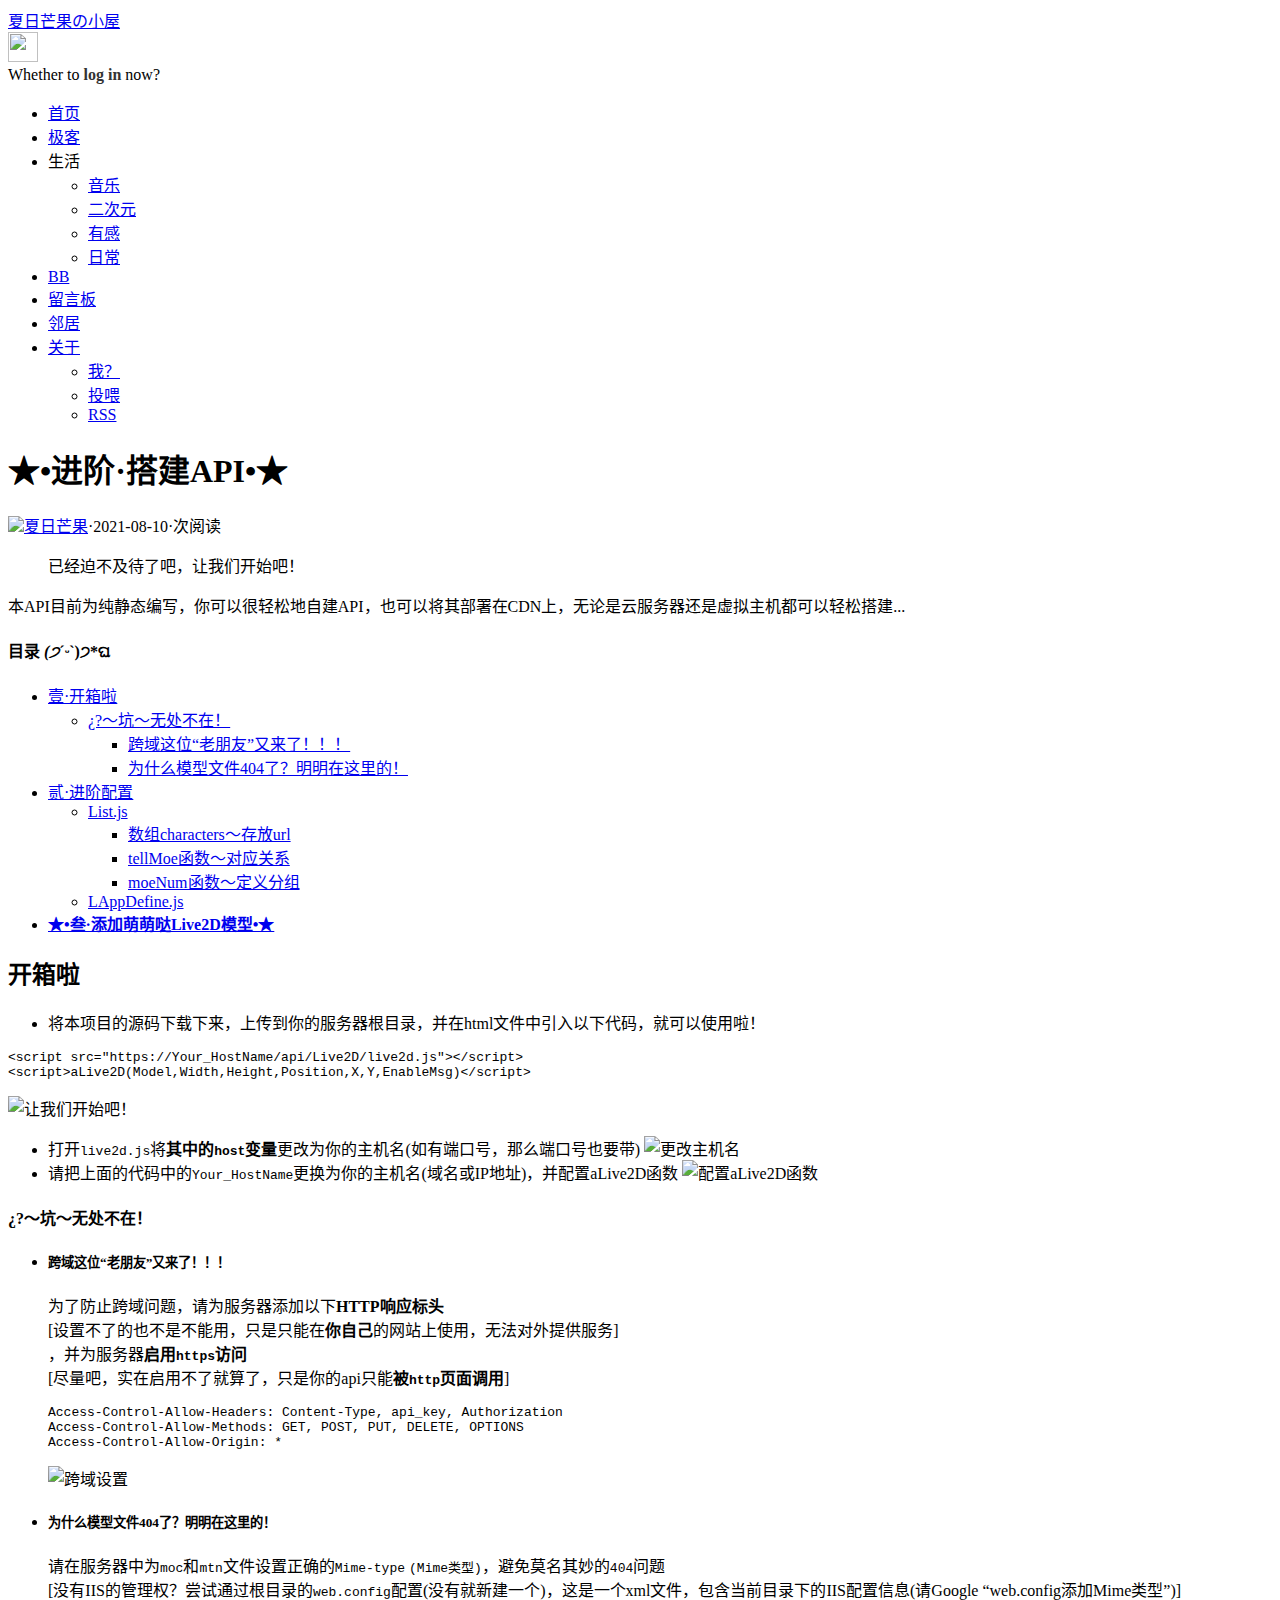
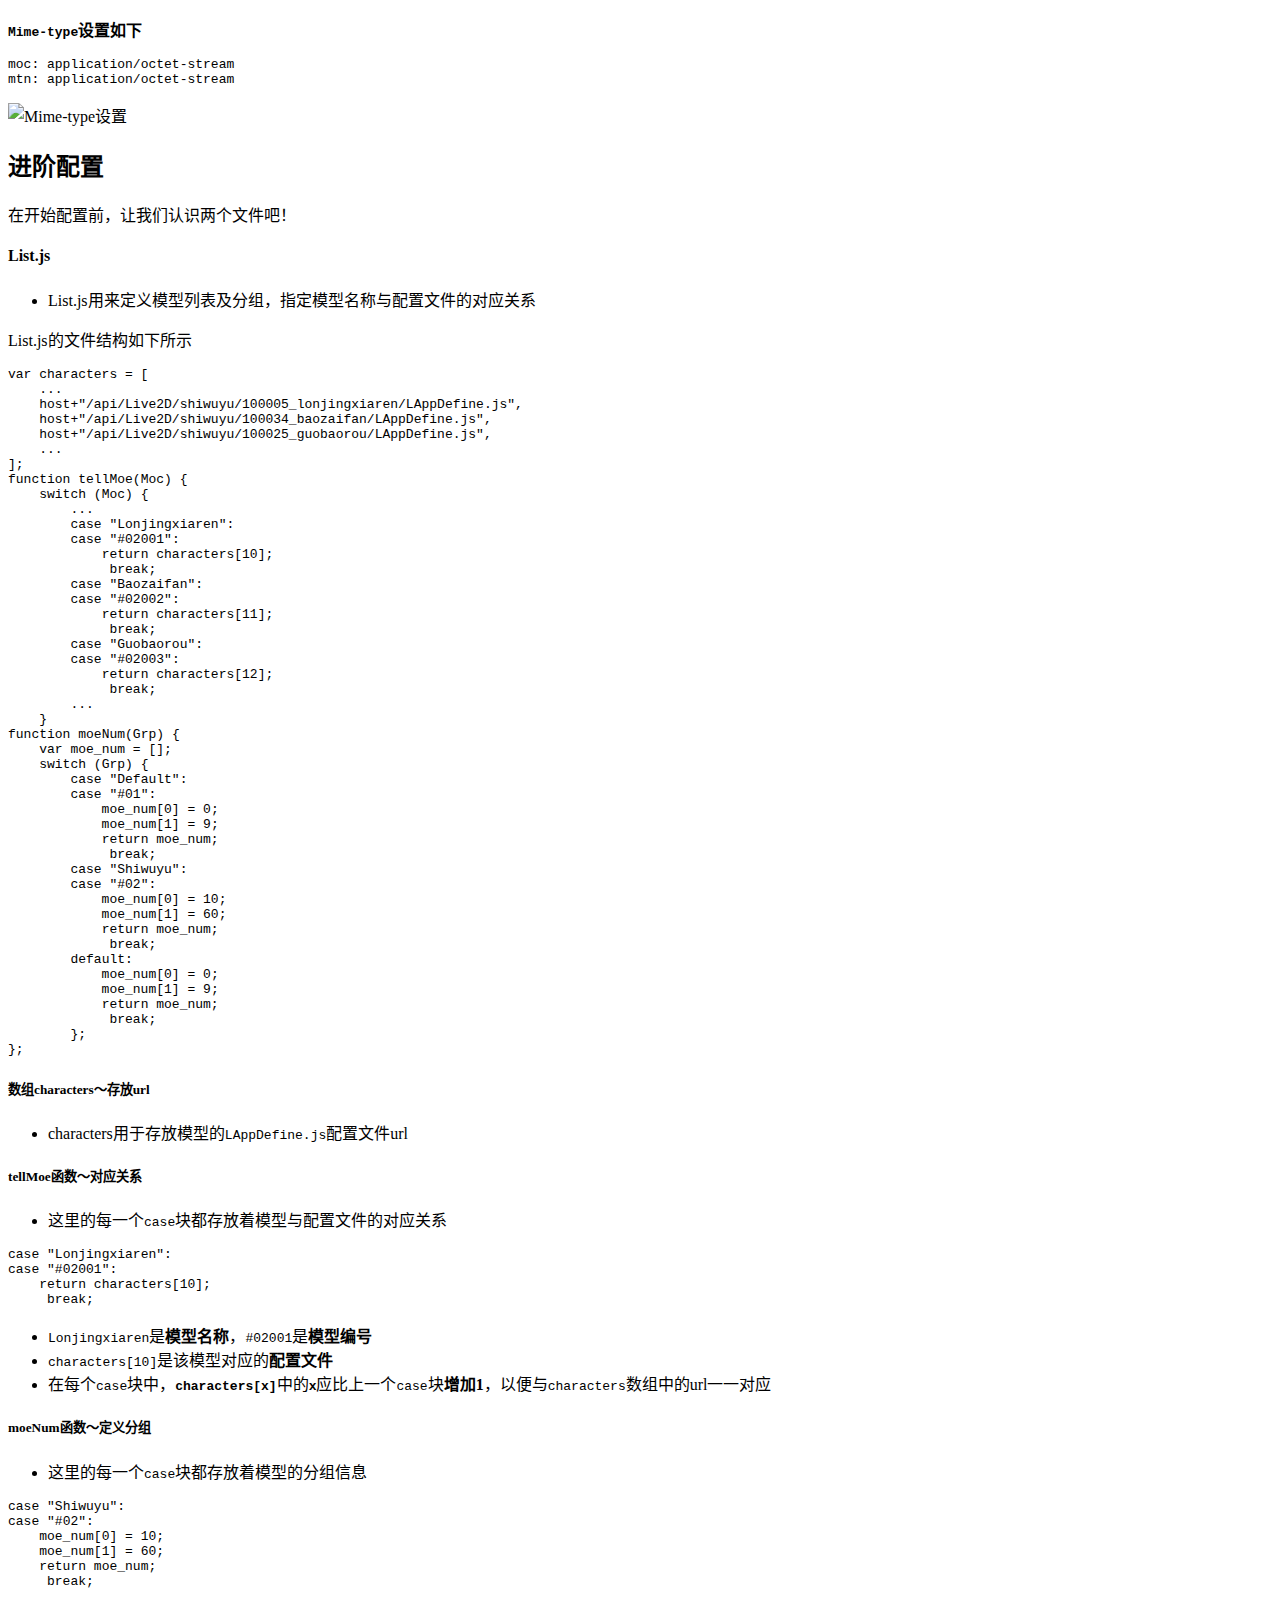
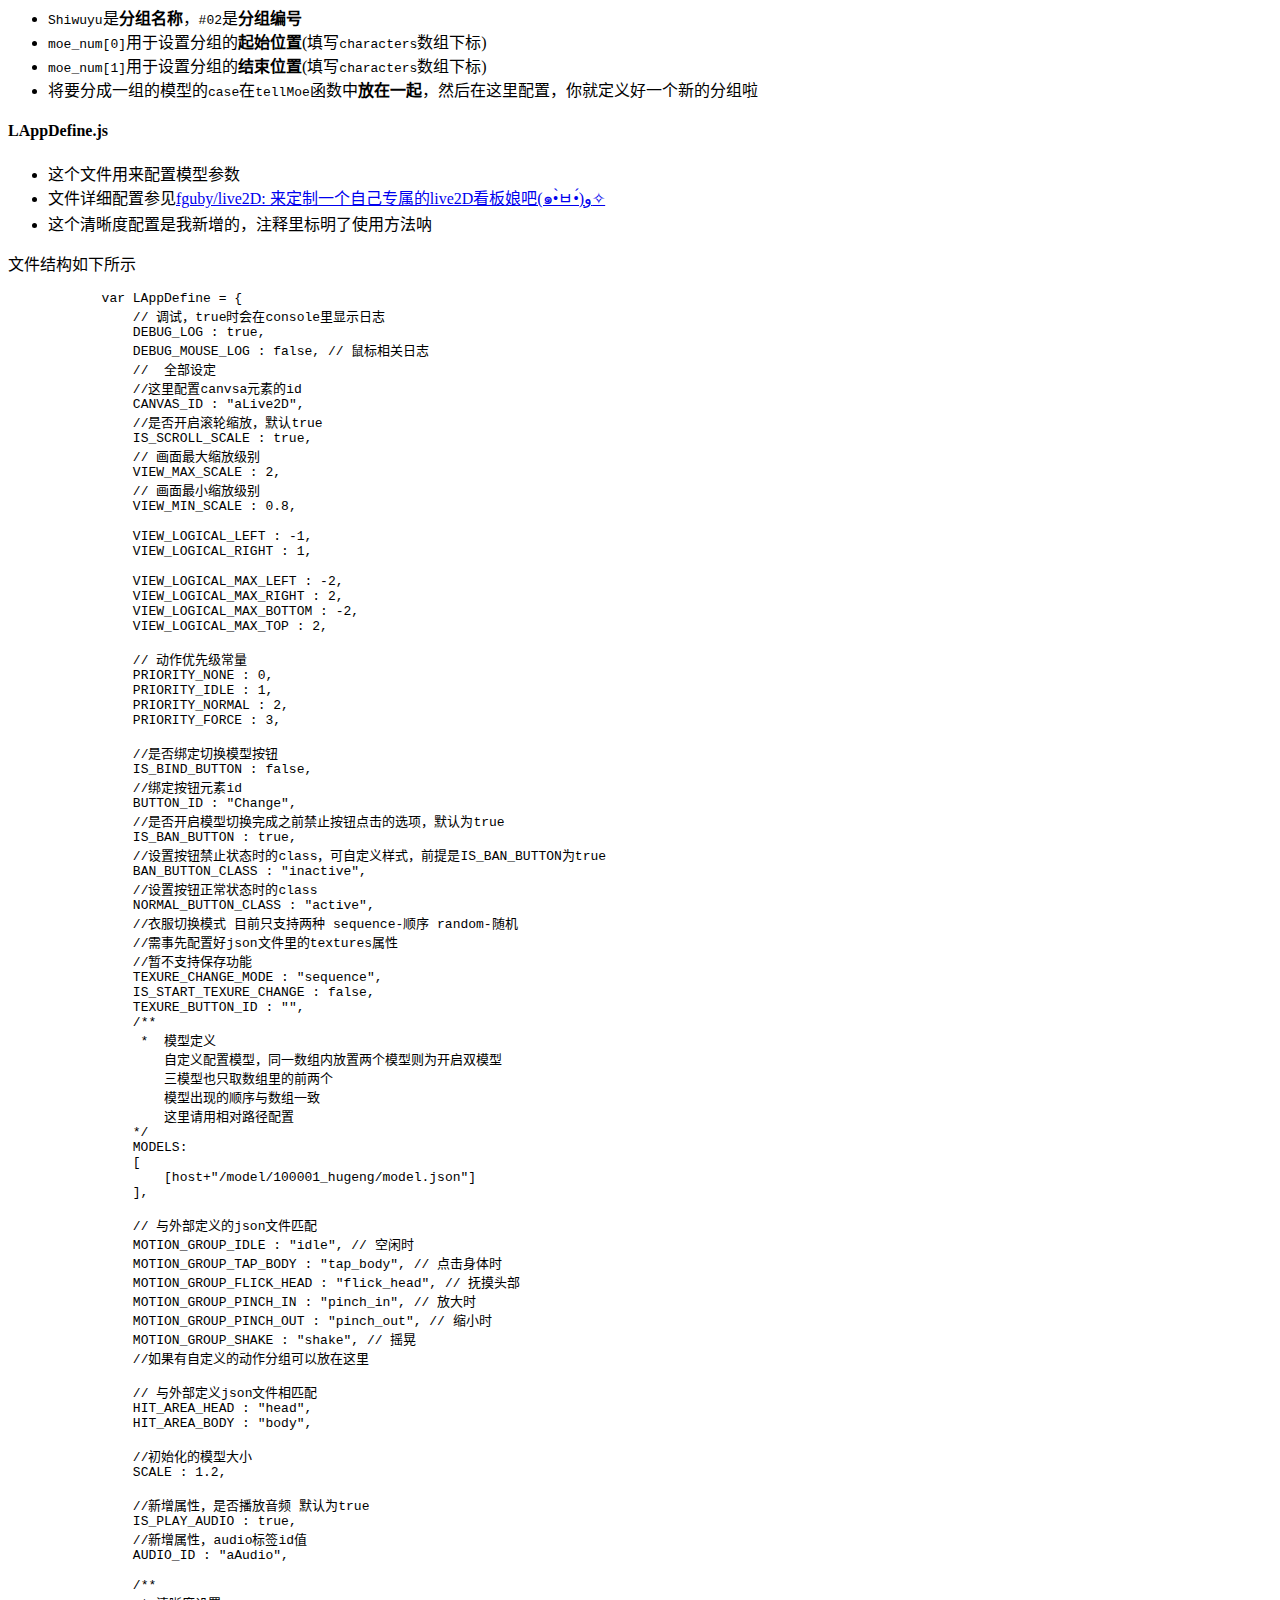
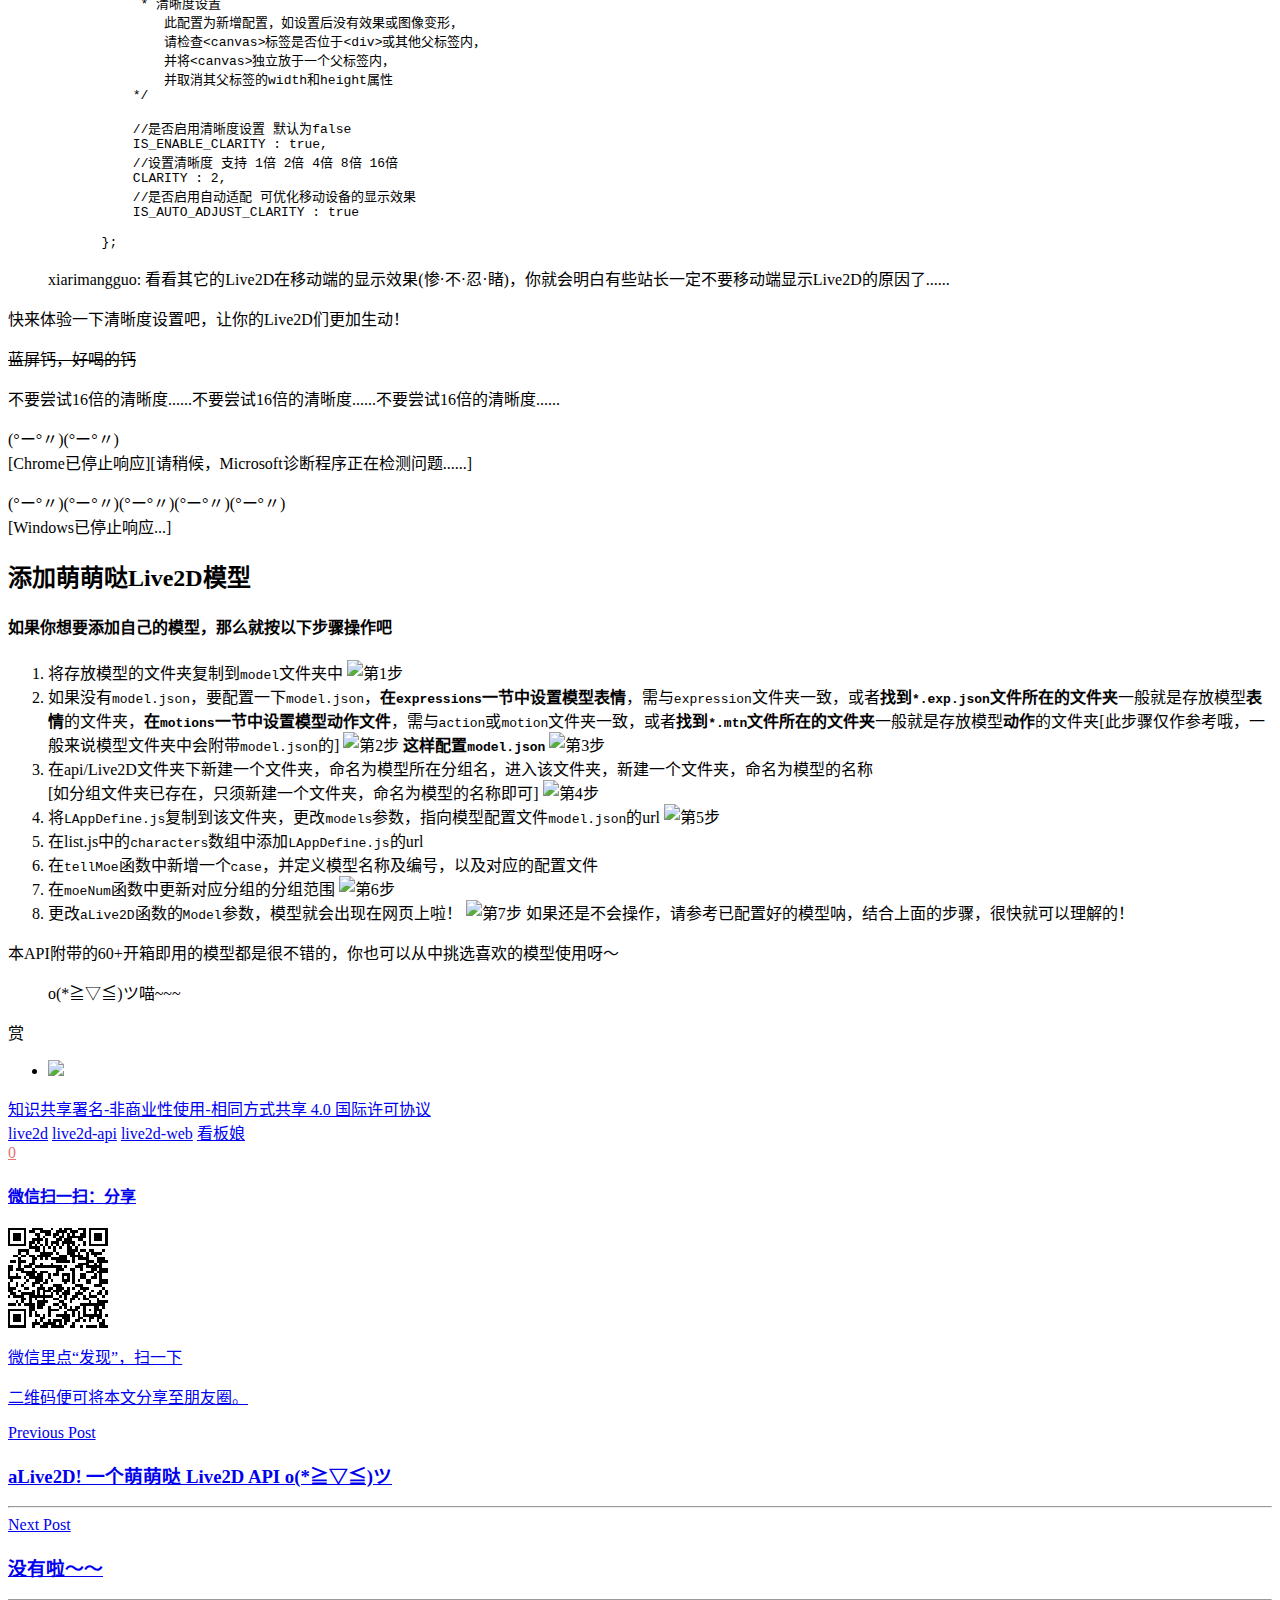
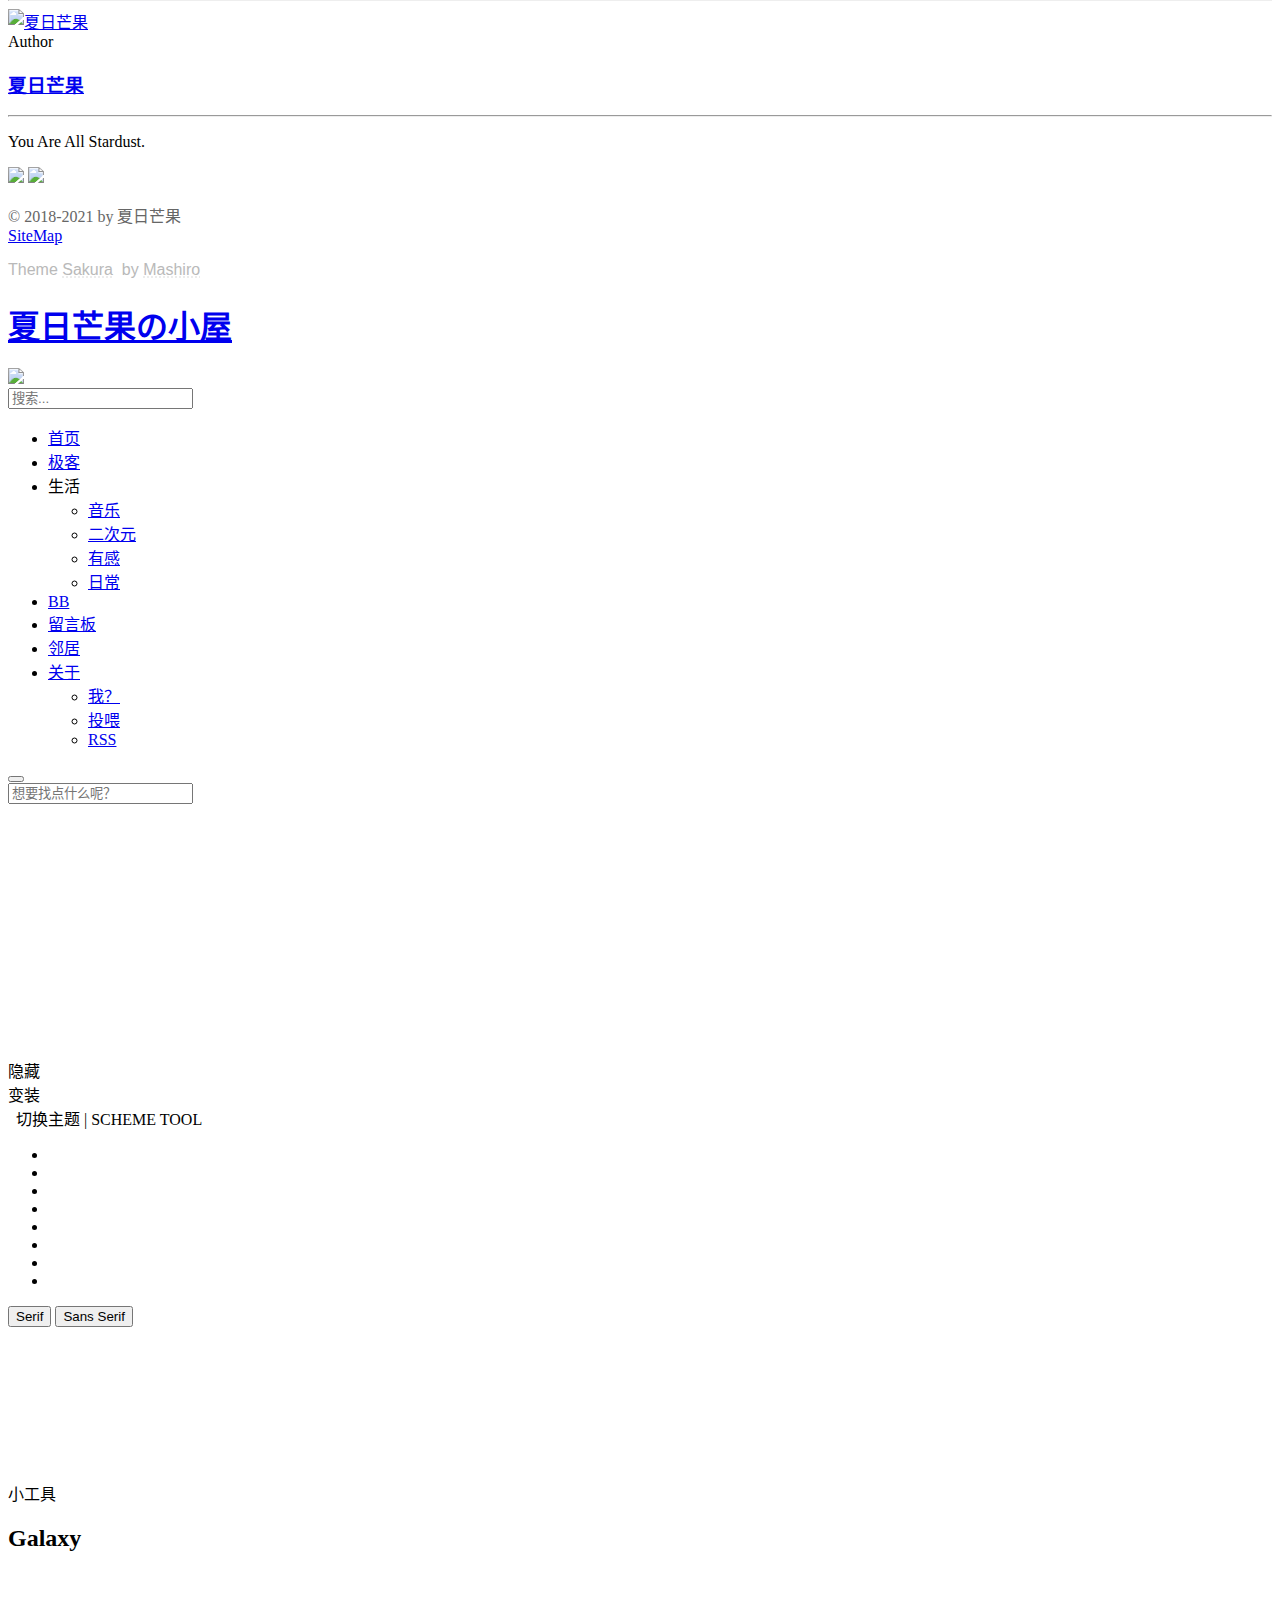
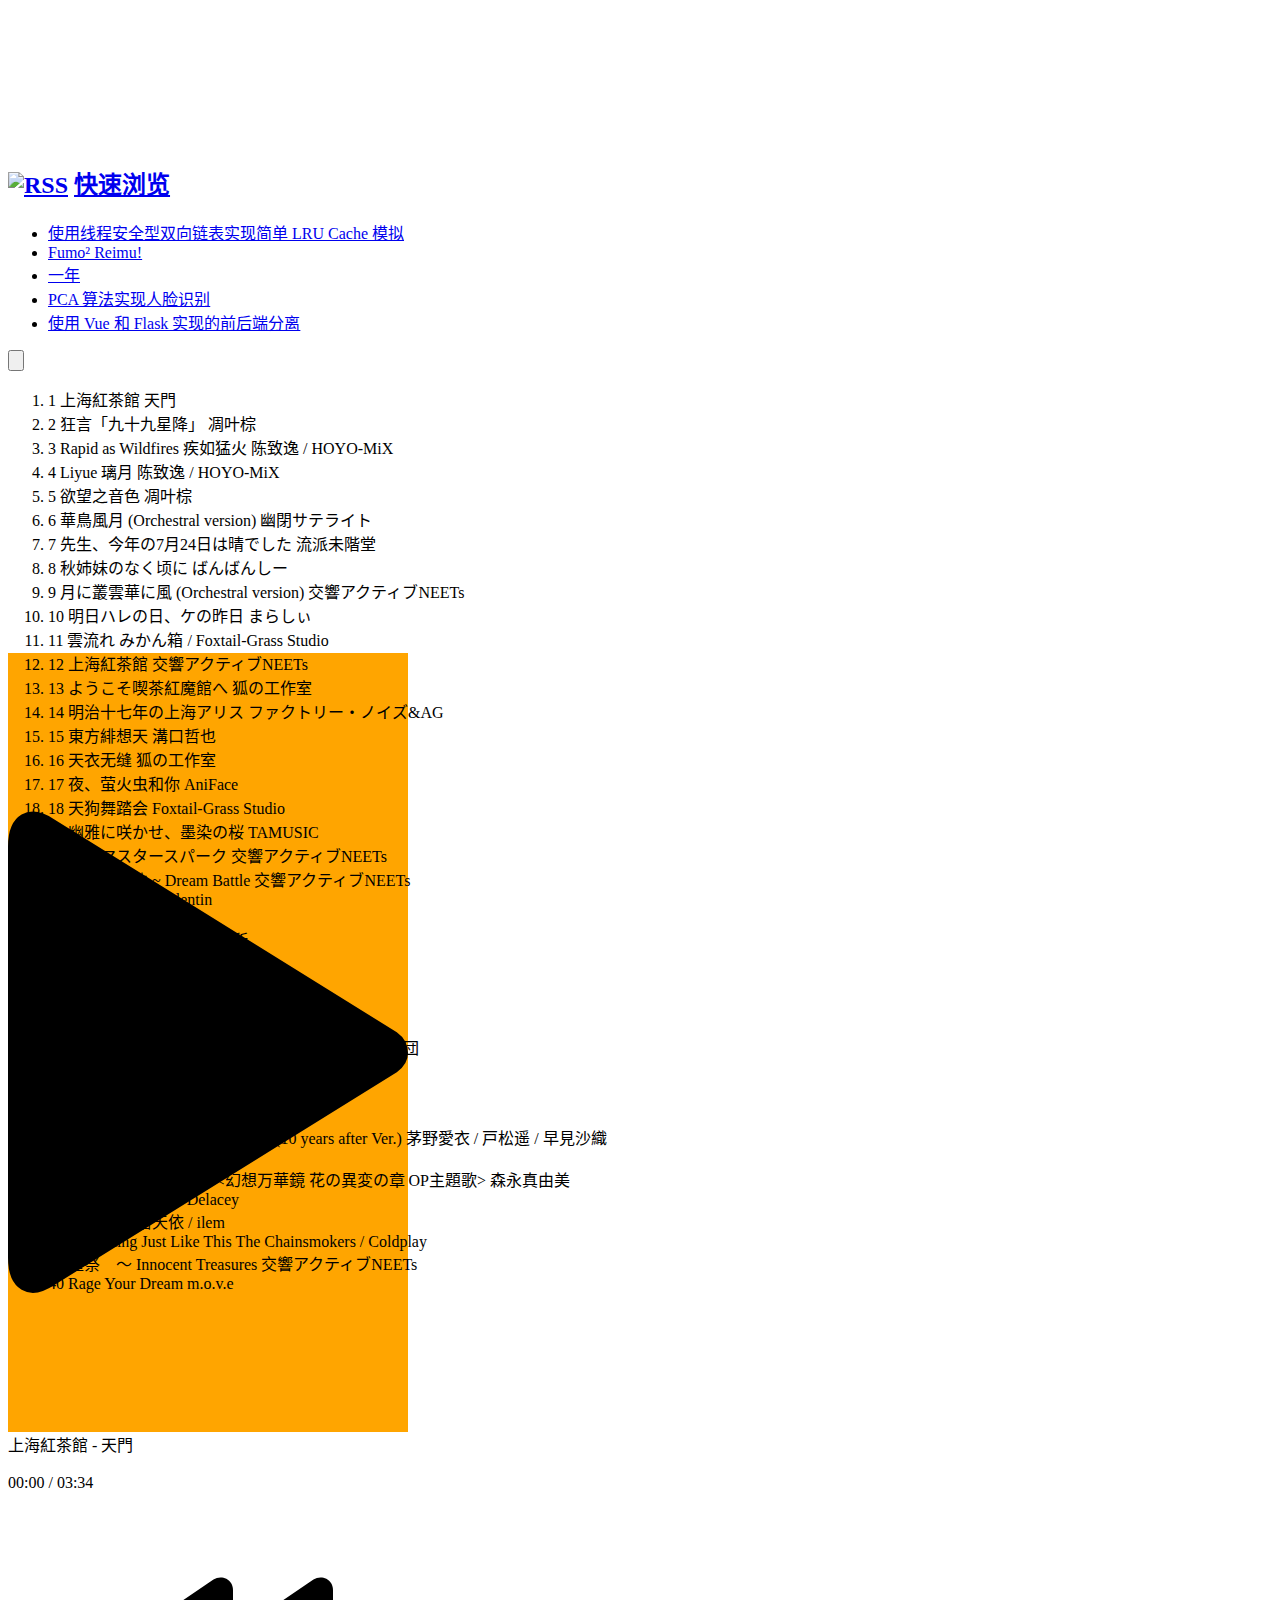
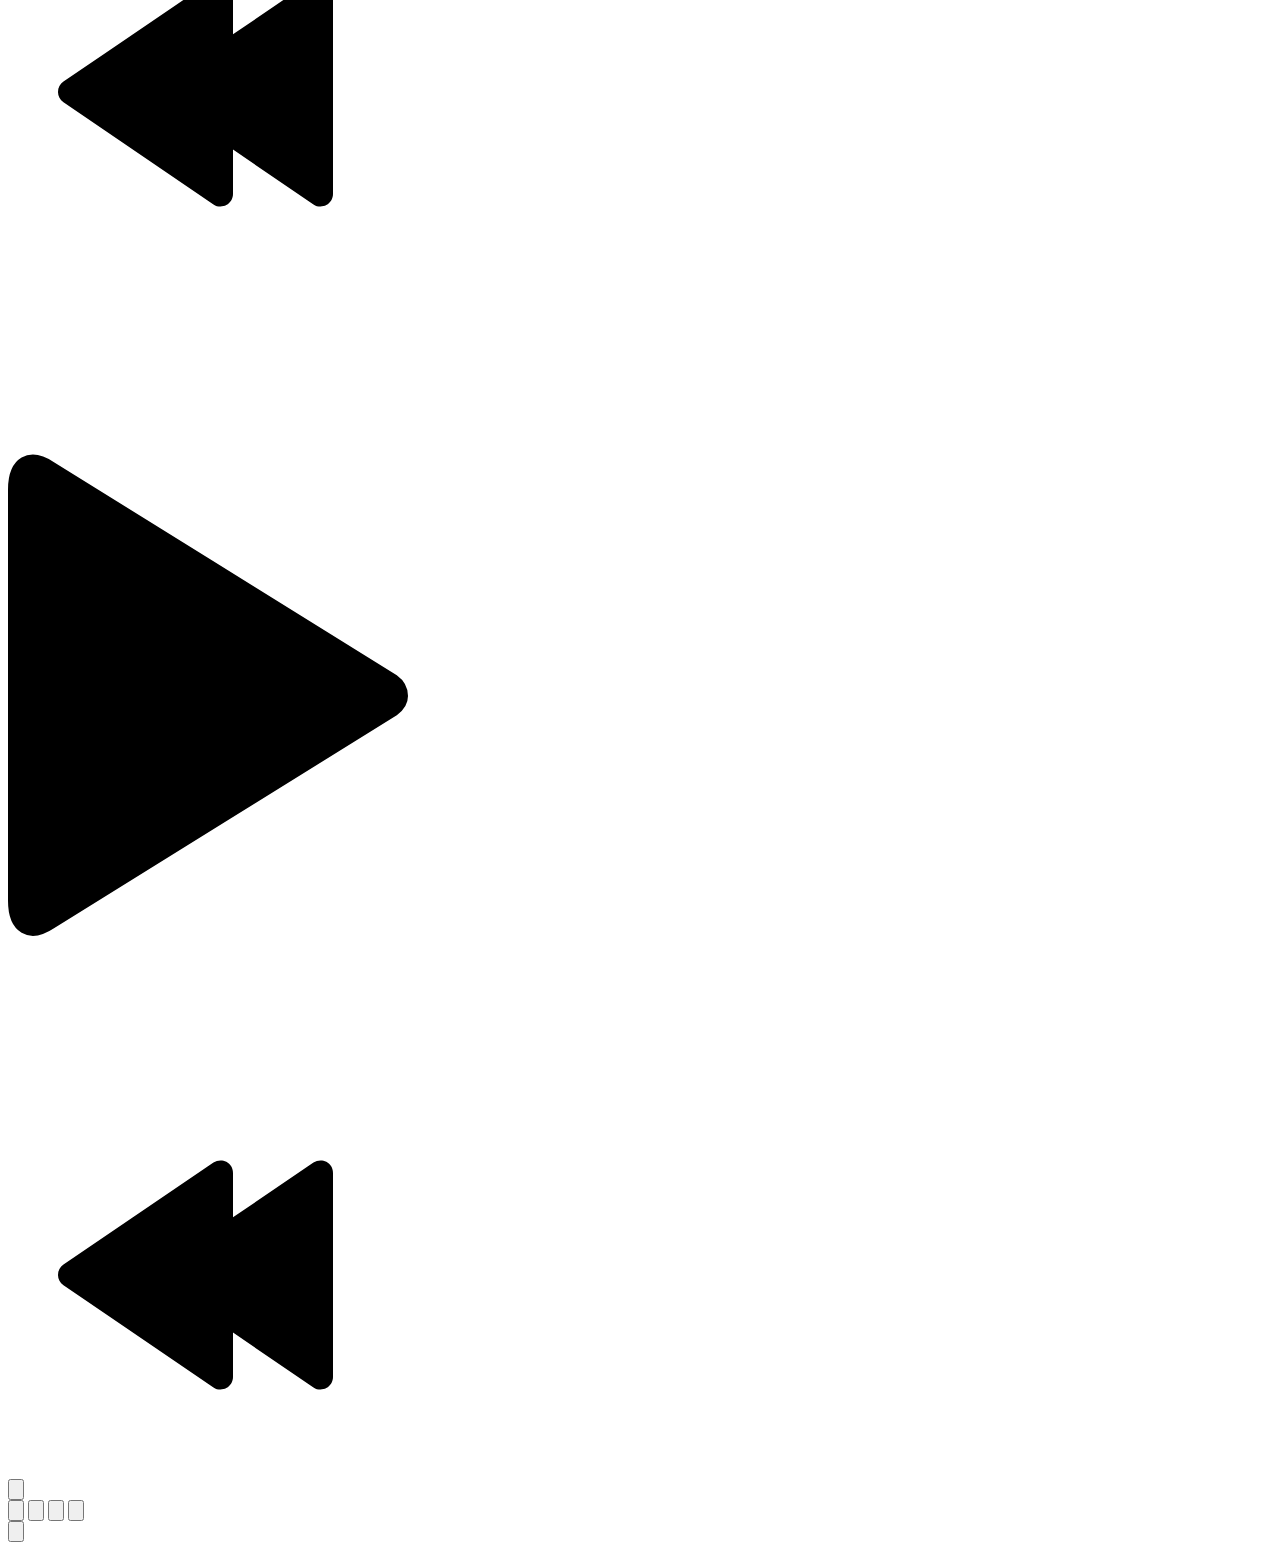
==== commit 9a157606: "aLive2D! 一个萌萌哒 Live2D API o(*≧▽≦)ツ" ====
--- a/up.html
+++ b/up.html
@@ -294,7 +294,7 @@
 			  <div class="pattern-center-blank"></div>
   <div class="pattern-center single-center">
     <div class="pattern-attachment-img lazyload" style="background-image: url(&quot;./files/background.jpg&quot;);" data-src="./files/background.jpg"> </div>
-    <header class="pattern-header single-header"><h1 class="entry-title">aLive2D! 一个萌萌哒 Live2D API o(*≧▽≦)ツ</h1><p class="entry-census"><span><a href="https://github.com/xiarimangguo"><img src="./files/avatar.jpg"></a></span><span><a href="https://github.com/xiarimangguo">夏日芒果</a></span><span class="bull">·</span>2021-08-10<span class="bull">·</span><script src="https://91.90.194.171/analyze/counter.asp?Datatype=js&Page=https://xiarimangguo.github.io/aLive2D/"></script>次阅读</p></header>
+    <header class="pattern-header single-header"><h1 class="entry-title">★•进阶·搭建API•★</h1><p class="entry-census"><span><a href="https://github.com/xiarimangguo"><img src="./files/avatar.jpg"></a></span><span><a href="https://github.com/xiarimangguo">夏日芒果</a></span><span class="bull">·</span>2021-08-10<span class="bull">·</span><script src="https://91.90.194.171/analyze/counter.asp?Datatype=js&Page=https://xiarimangguo.github.io/aLive2D/up.html"></script>次阅读</p></header>
   </div>
   		    <div id="content" class="site-content">
 	<div id="primary" class="content-area">
@@ -304,7 +304,6 @@
 		<!--<div class="toc-entry-content"><!-- 套嵌目录使用（主要为了支援评论）-->
 	<div class="entry-content">
 		
-<h1 id="-api-">★•进阶·搭建API•★</h1>
 <blockquote>
 <p>已经迫不及待了吧，让我们开始吧！</p>
 </blockquote>
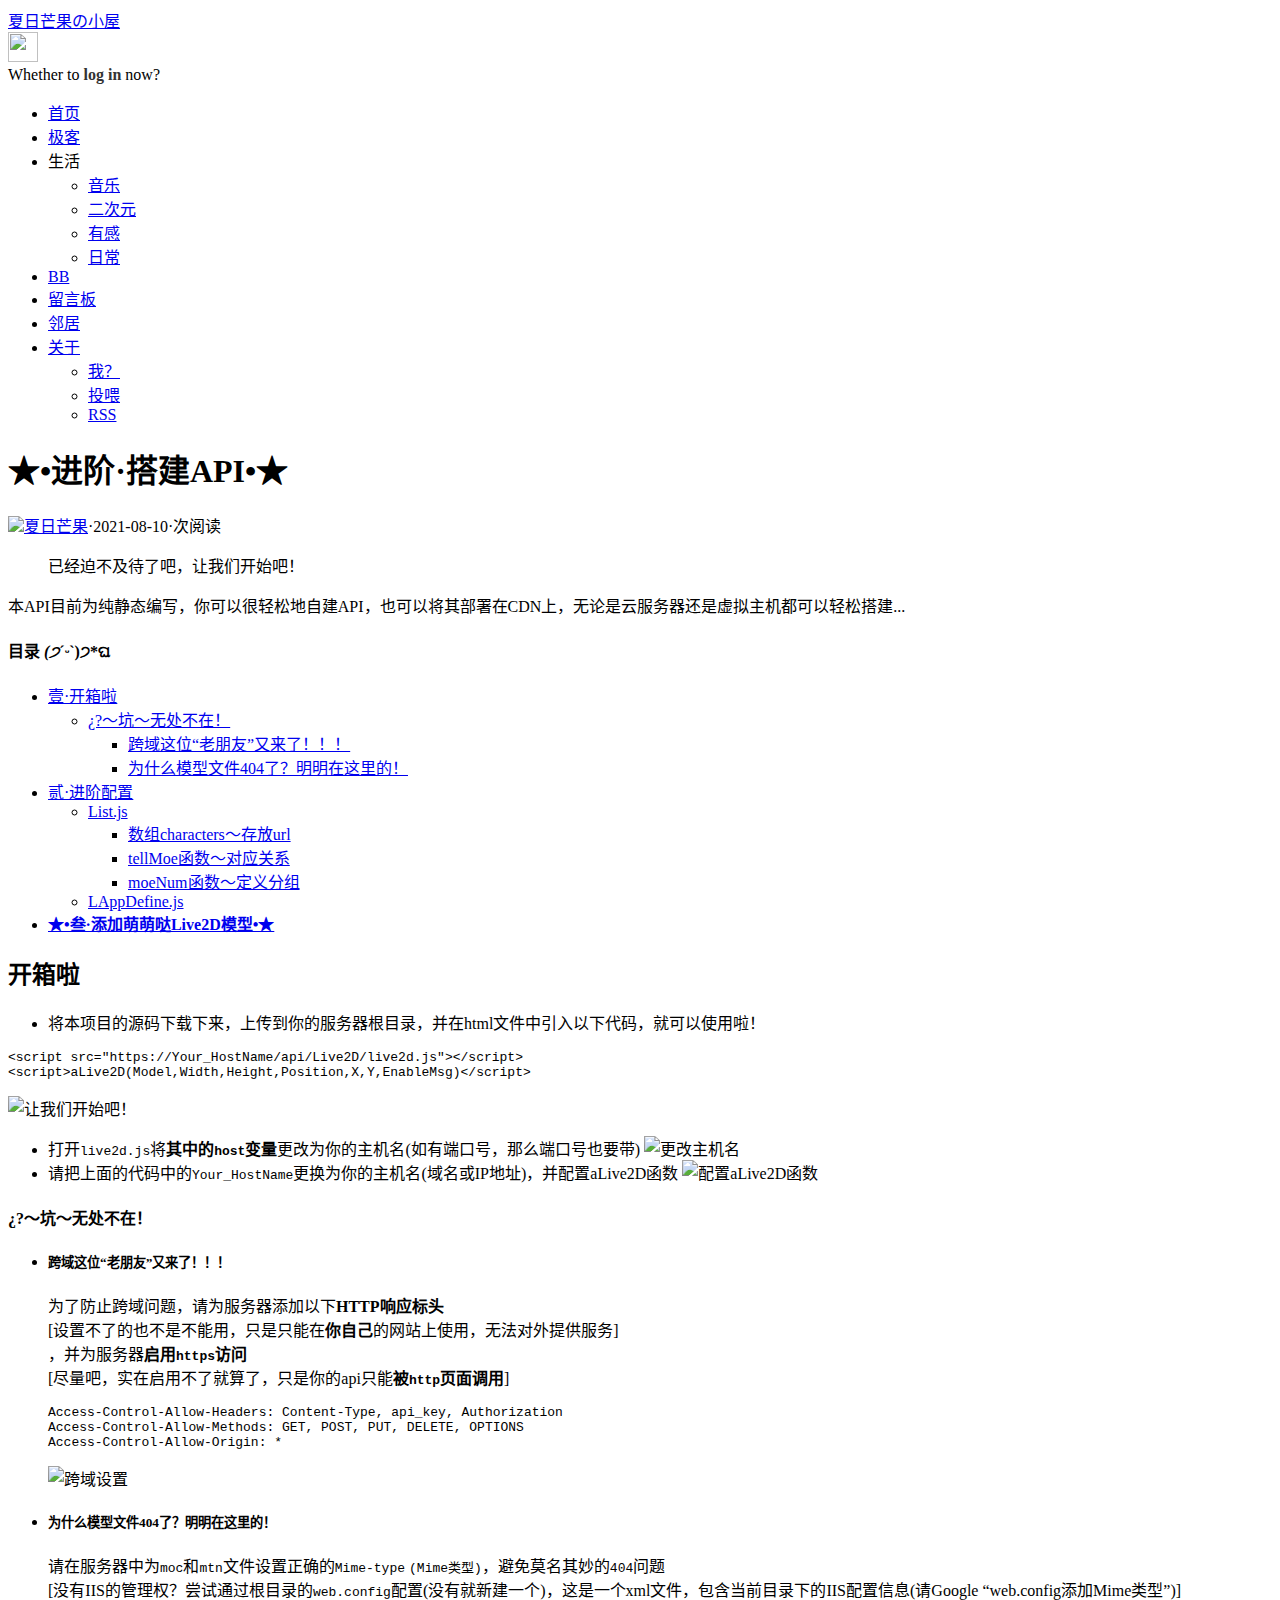
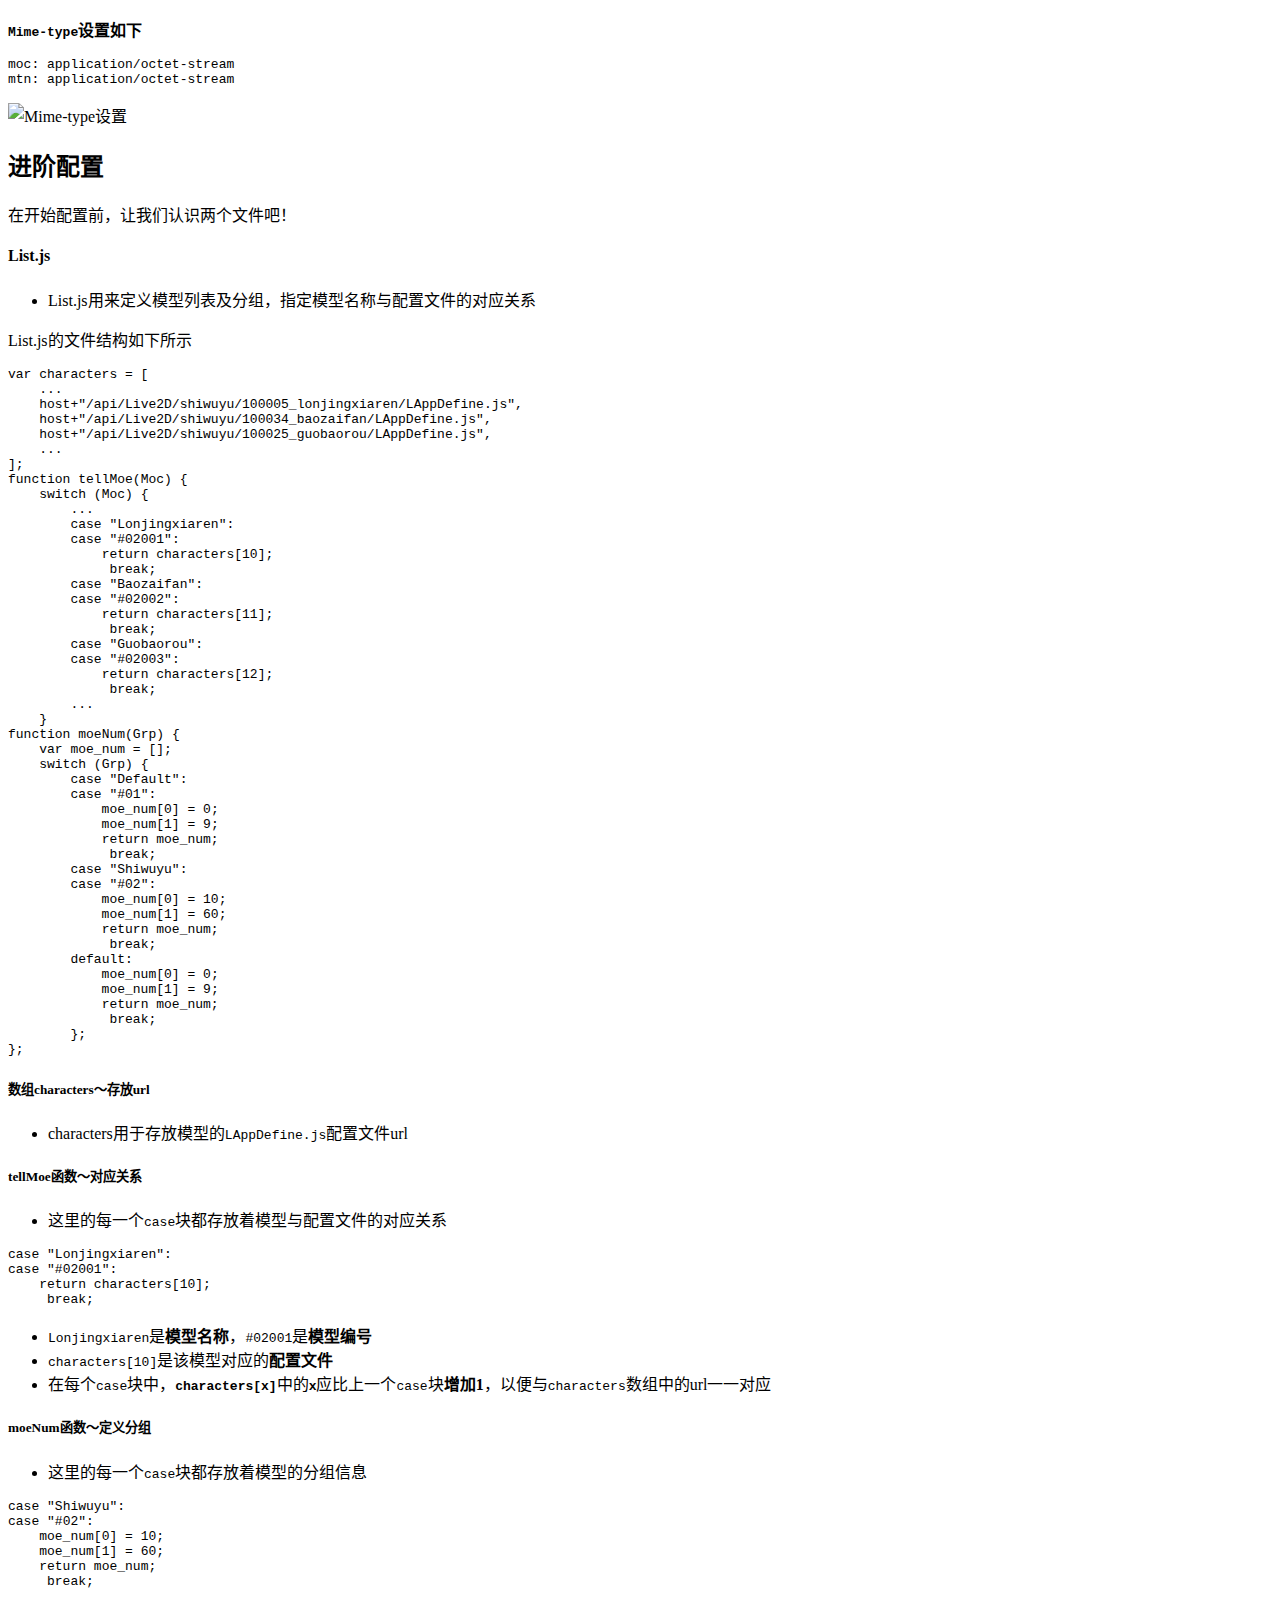
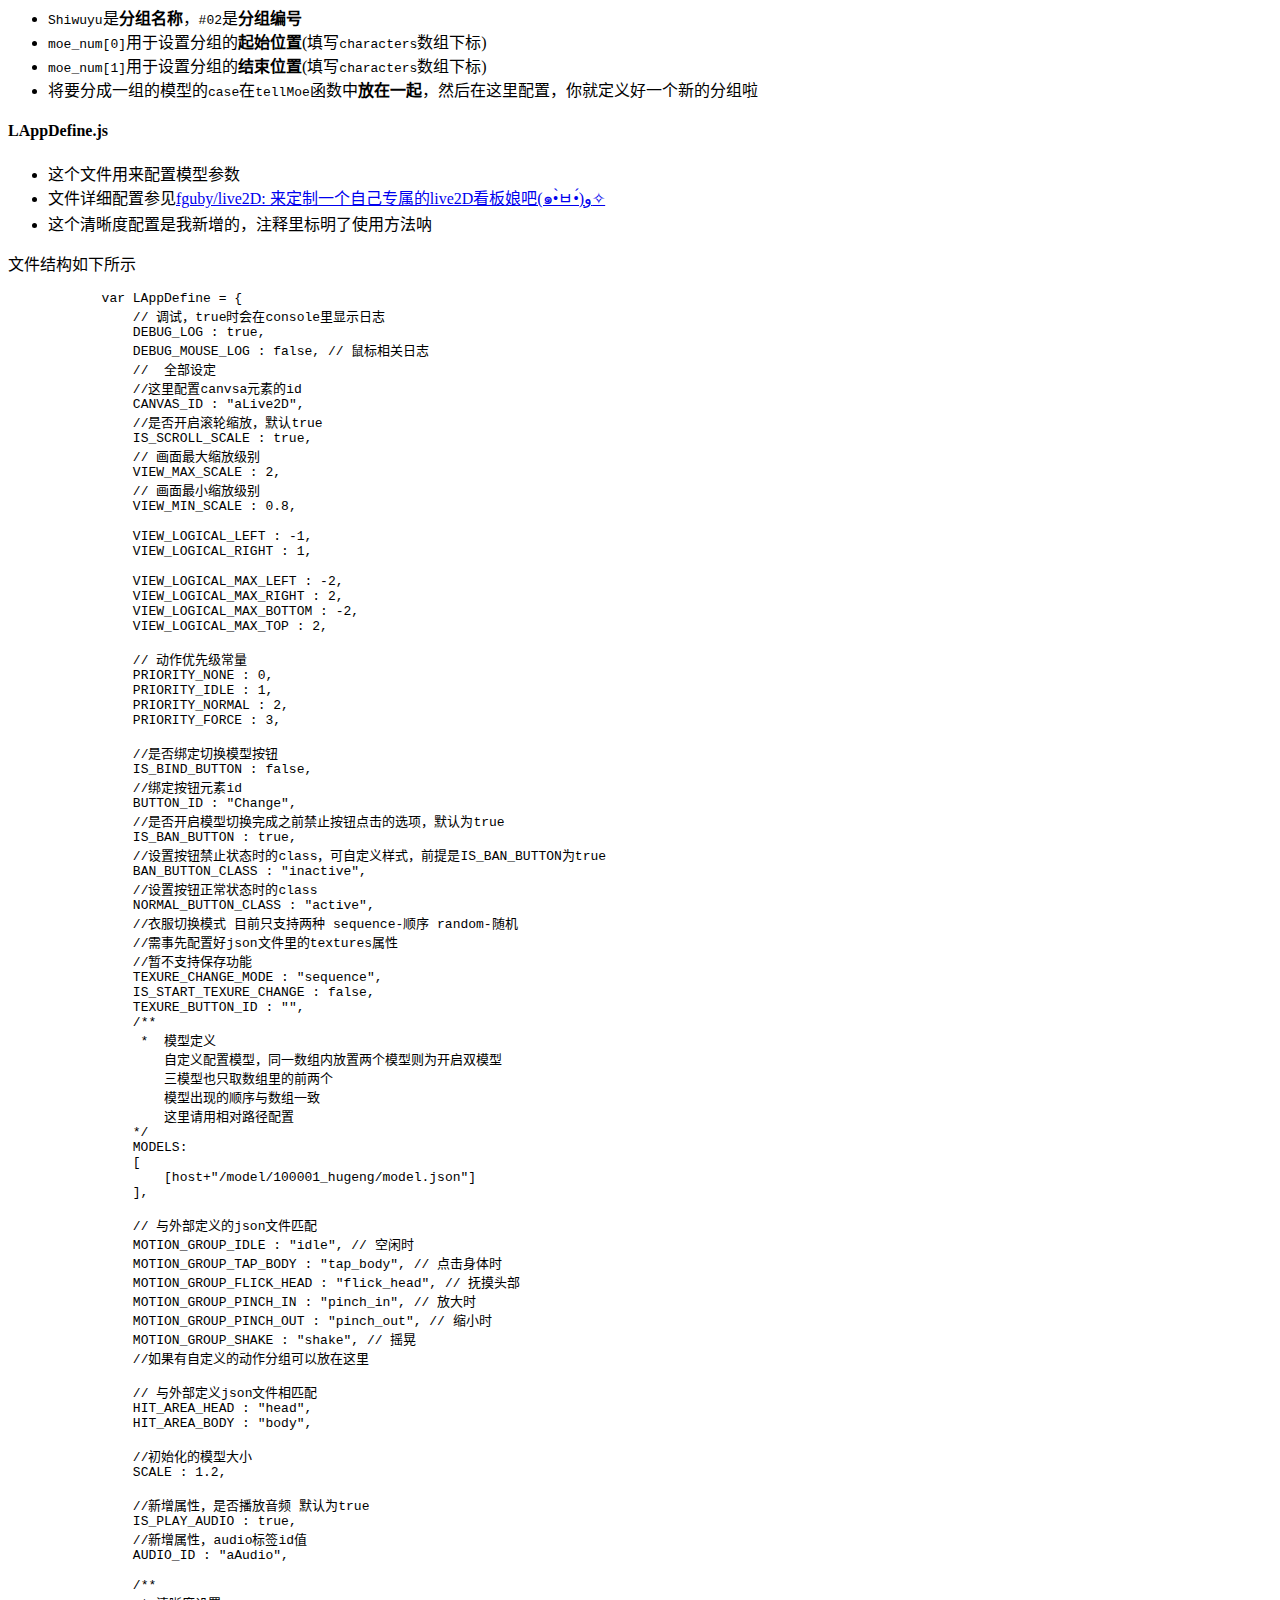
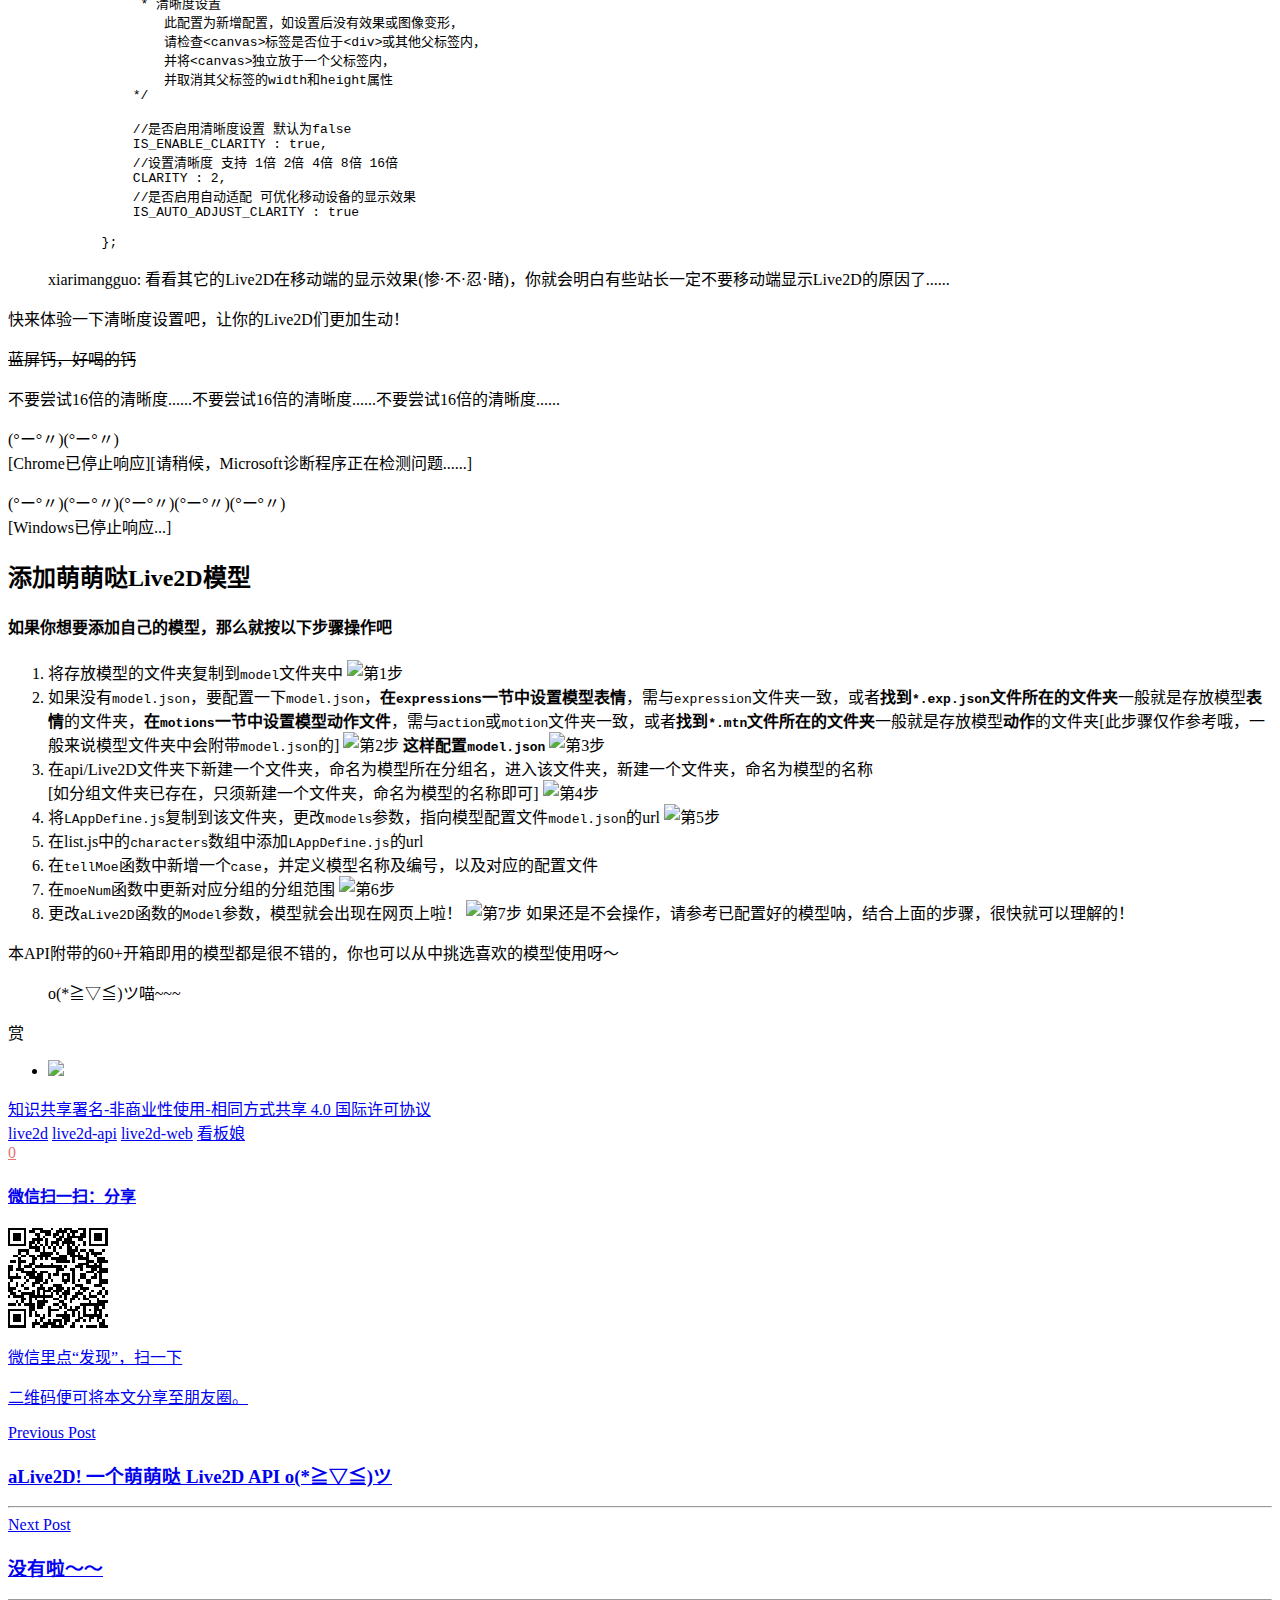
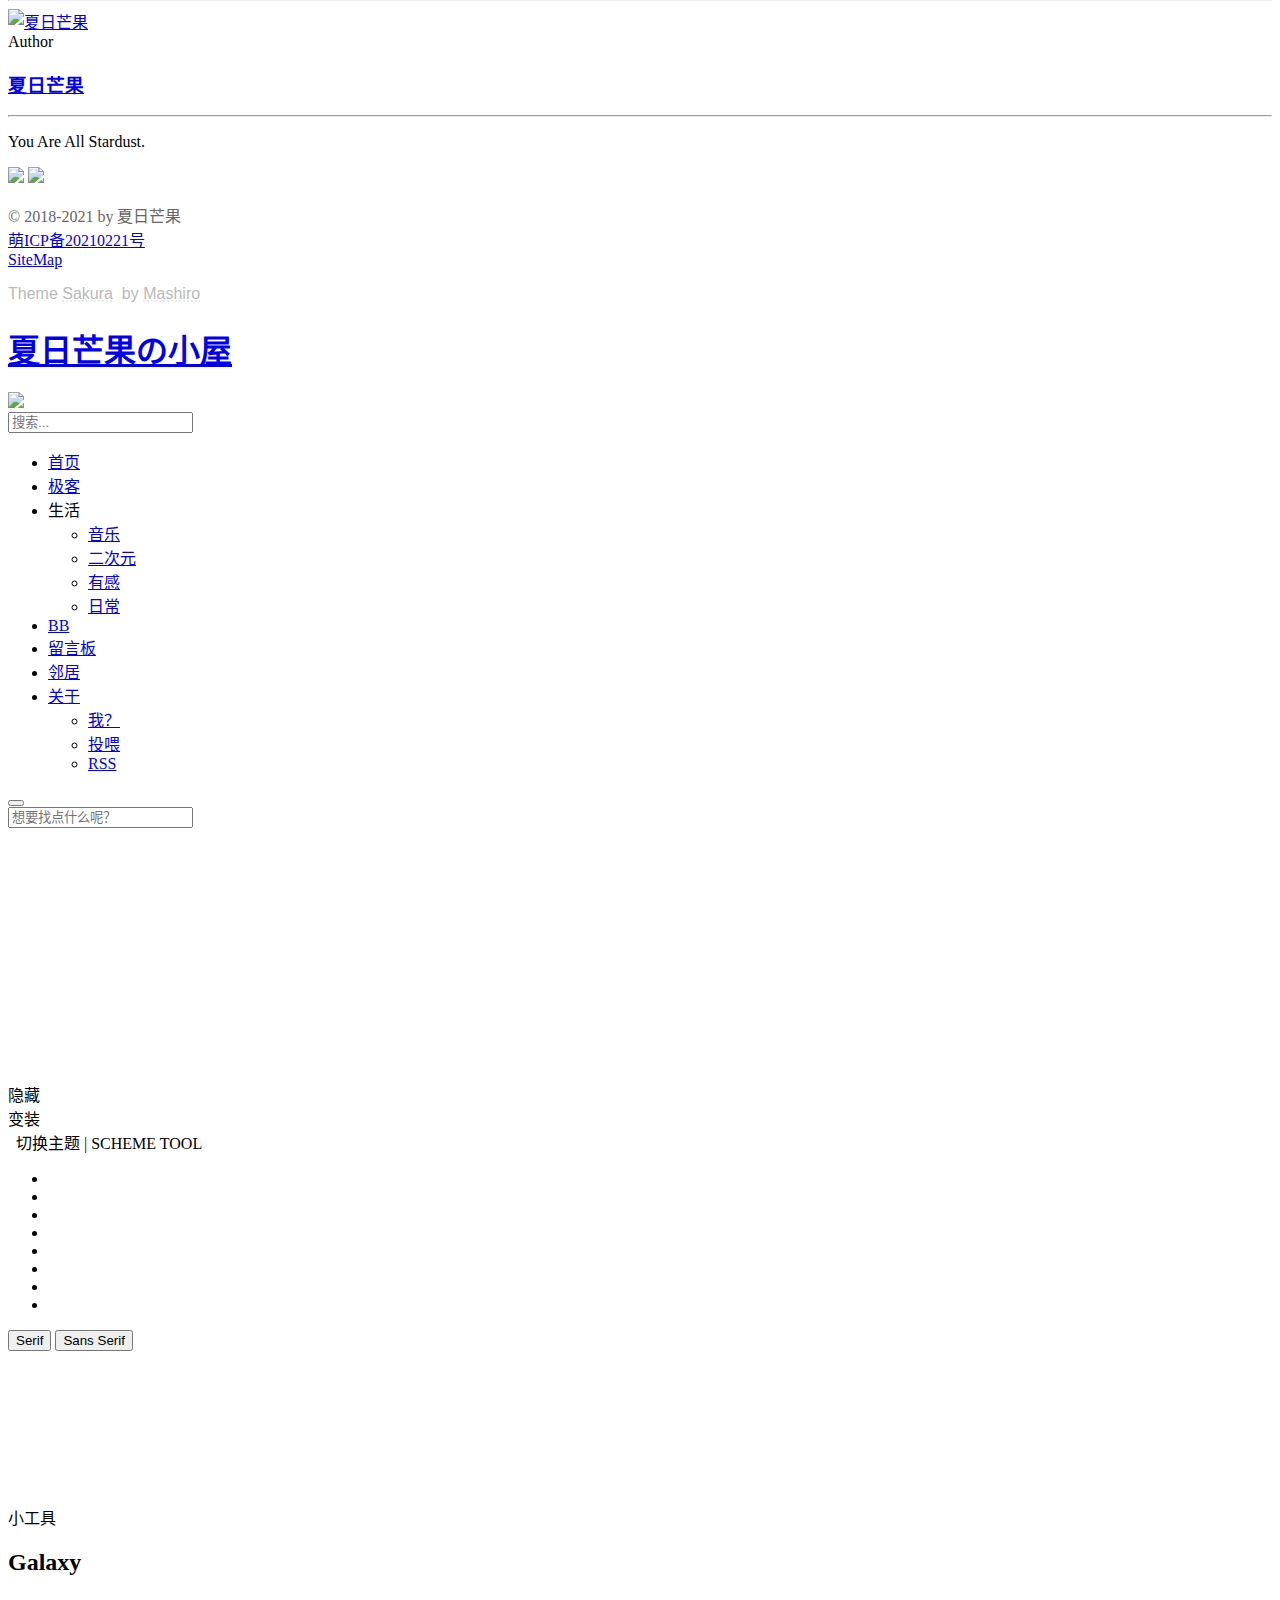
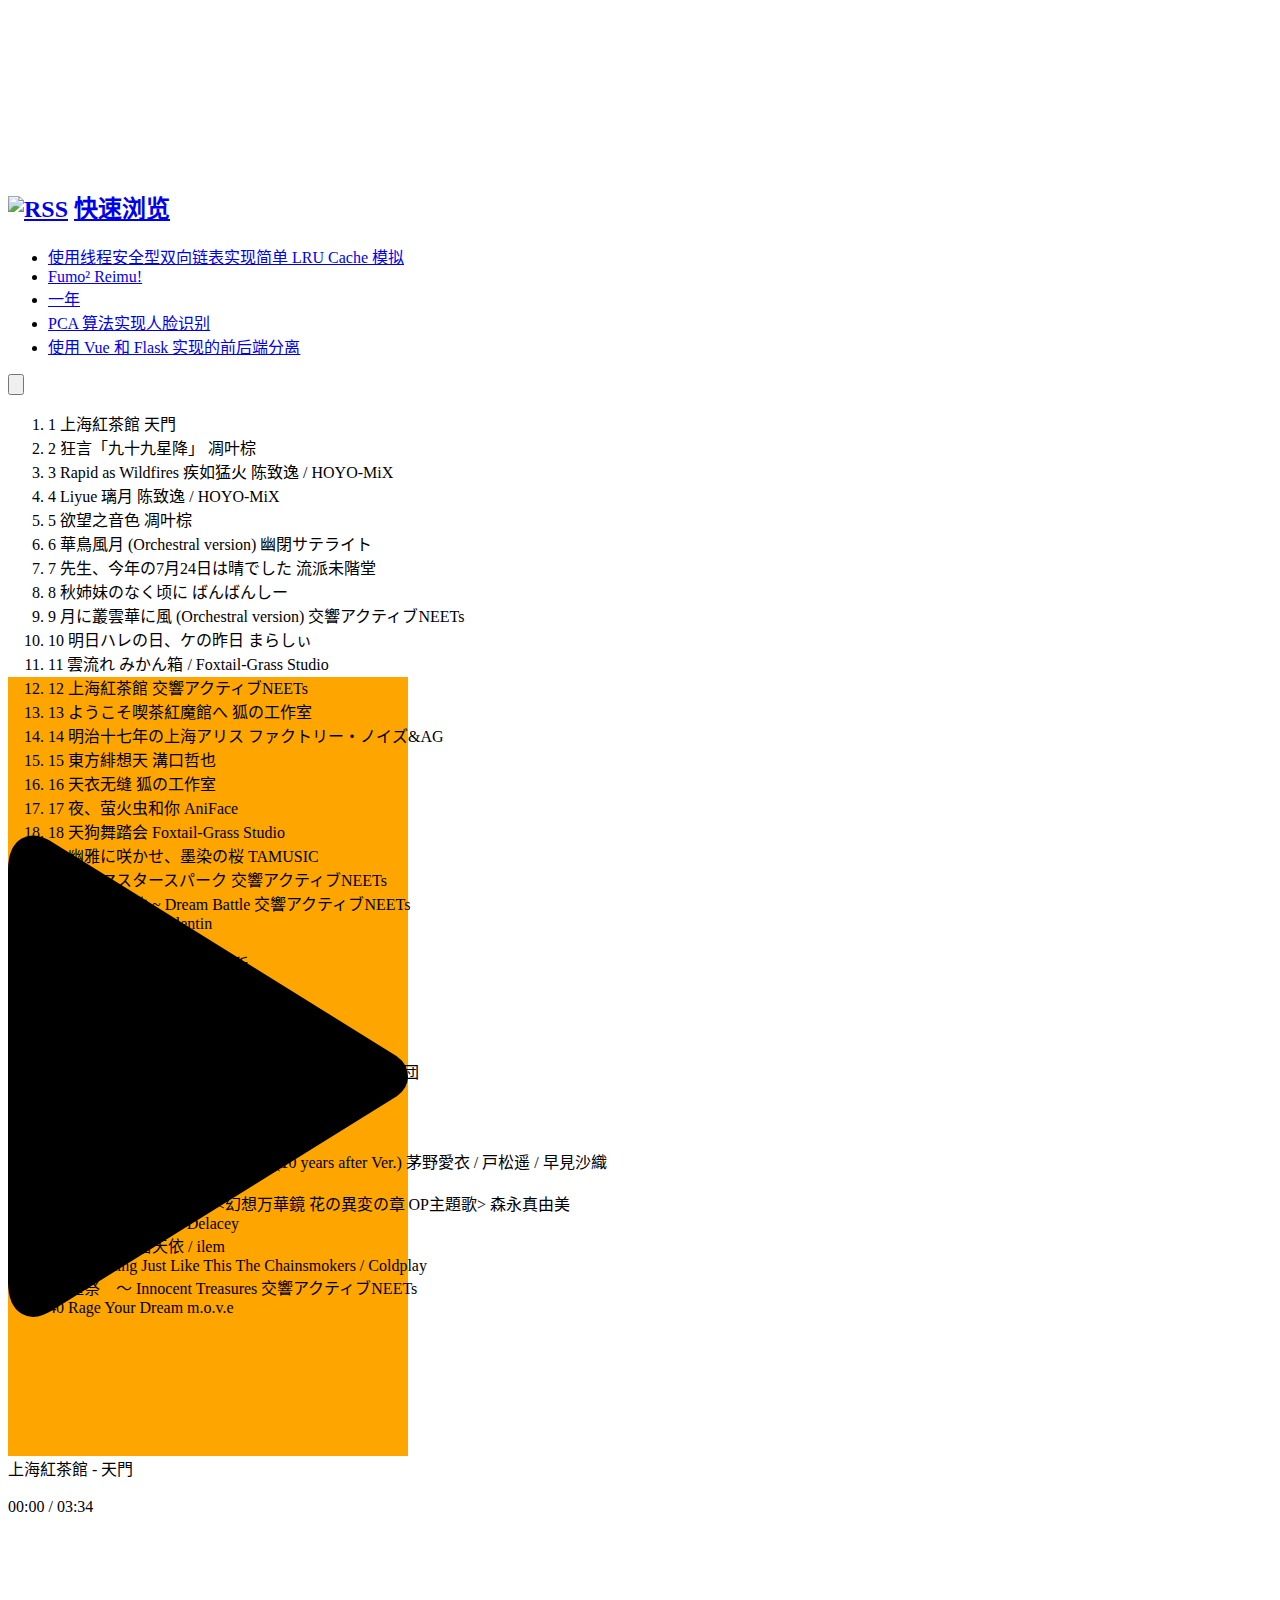
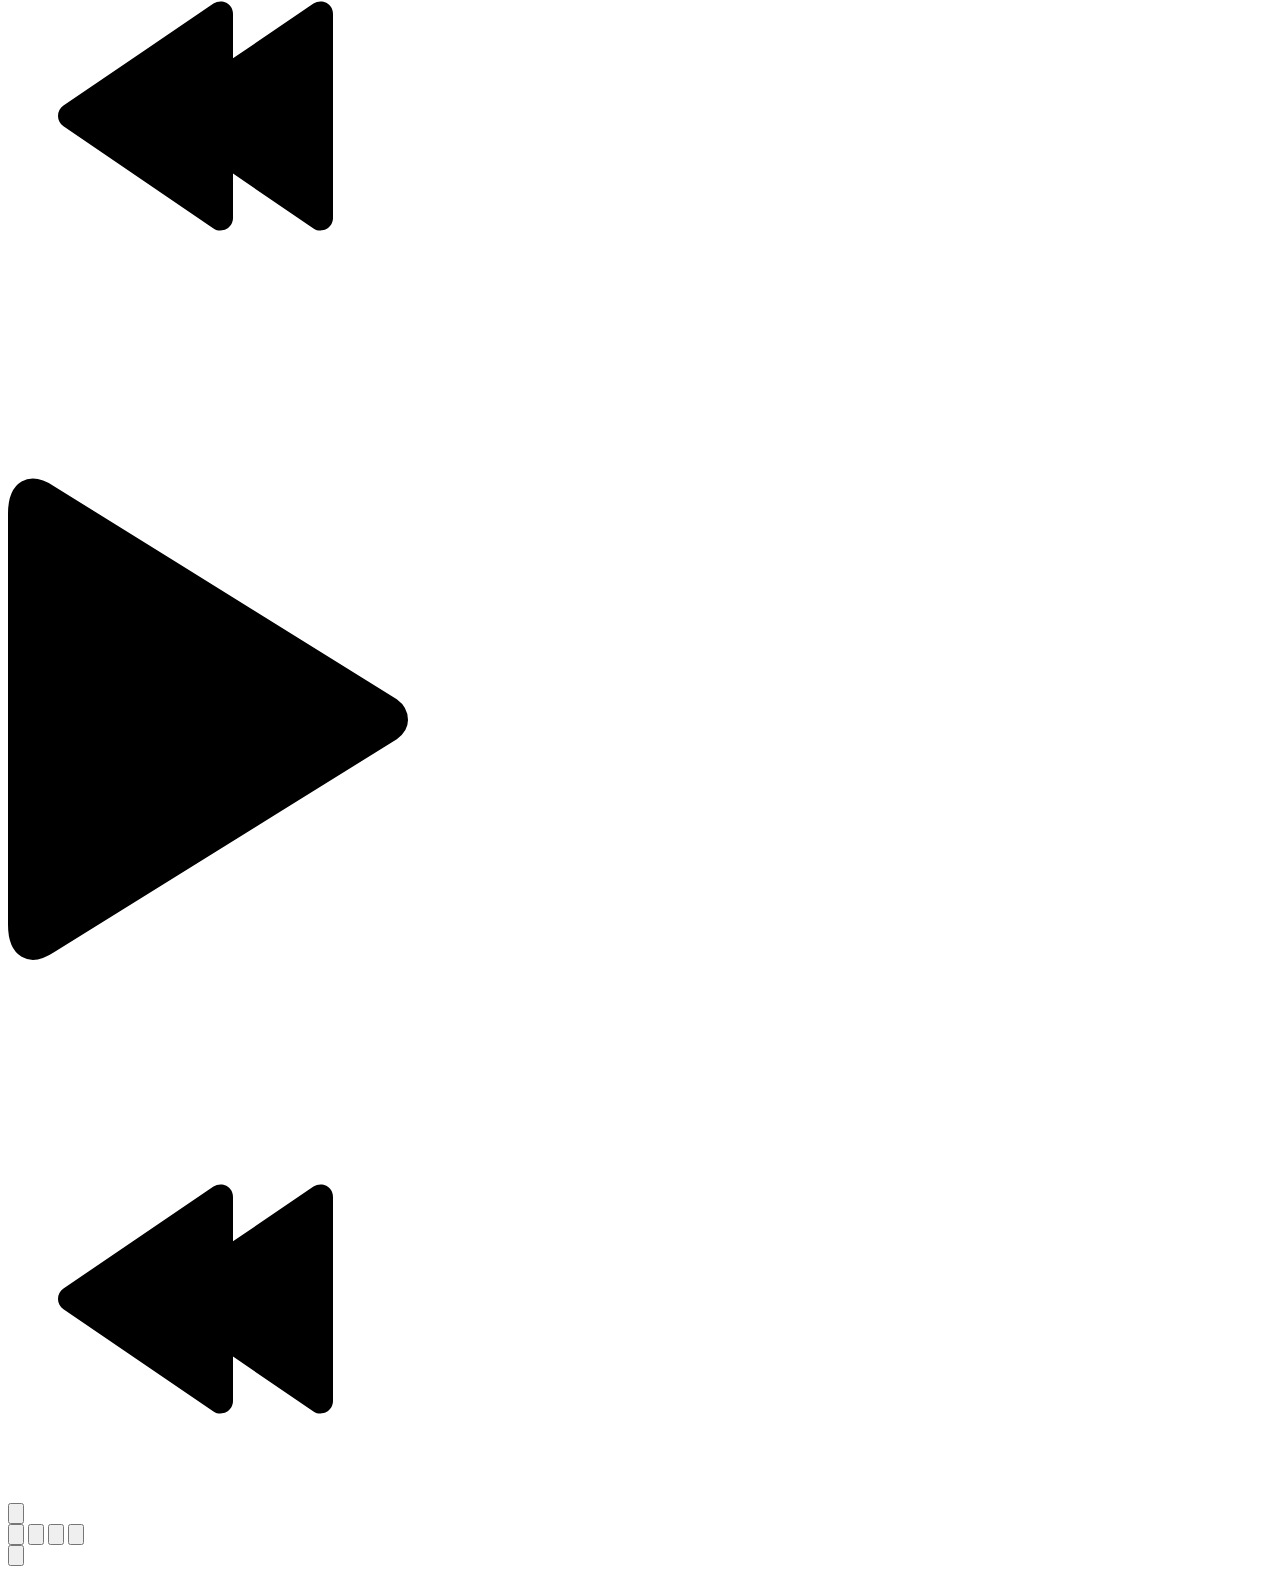
==== commit 309ccc1c: "aLive2D! 一个萌萌哒 Live2D API o(*≧▽≦)ツ" ====
--- a/up.html
+++ b/up.html
@@ -9,6 +9,25 @@
 <link rel="shortcut icon" href="https://cdn.jsdelivr.net/gh/DavinciEvans/Imgs-bed@master/gallery/logo.png"> 
 <meta http-equiv="x-dns-prefetch-control" content="on">
 <meta name="robots" content="index, follow, max-image-preview:large, max-snippet:-1, max-video-preview:-1">
+
+<!-- Global site tag (gtag.js) - Google Analytics -->
+<script async src="https://www.googletagmanager.com/gtag/js?id=G-22S6K7R7RR"></script>
+<script>
+  window.dataLayer = window.dataLayer || [];
+  function gtag(){dataLayer.push(arguments);}
+  gtag('js', new Date());
+
+  gtag('config', 'G-22S6K7R7RR');
+</script>
+
+<!-- Clarity tracking code for https://xiarimangguo.github.io/ -->
+<script type="text/javascript">
+    (function(c,l,a,r,i,t,y){
+        c[a]=c[a]||function(){(c[a].q=c[a].q||[]).push(arguments)};
+        t=l.createElement(r);t.async=1;t.src="https://www.clarity.ms/tag/"+i;
+        y=l.getElementsByTagName(r)[0];y.parentNode.insertBefore(t,y);
+    })(window, document, "clarity", "script", "809fwachp9");
+</script>
 
 	<!-- This site is optimized with the Yoast SEO plugin v16.8 - https://yoast.com/wordpress/plugins/seo/ -->
 	<title>★•进阶·搭建API•★ - 夏日芒果の小屋</title>
@@ -16,7 +35,7 @@
 	<link rel="canonical" href="https://xiarimangguo.github.io/aLive2D">
 	<meta property="og:locale" content="zh_CN">
 	<meta property="og:type" content="article">
-	<meta property="og:title" content="aLive2D! 一个萌萌哒 Live2D API o(*≧▽≦)ツ">
+	<meta property="og:title" content="★•进阶·搭建API•★">
 	<meta property="og:description" content="aLive2D! 一个萌萌哒 Live2D API o(*≧▽≦)ツ 快来向web页面添加可爱的看板娘吧～还在为Live2D复杂的配置而苦恼吗？快来试试这款萌萌哒 Live2D API 吧！">
 	<meta property="og:url" content="https://xiarimangguo.github.io/aLive2D">
 	<meta property="og:site_name" content="夏日芒果の小屋">
@@ -28,7 +47,7 @@
 	<meta name="twitter:card" content="summary_large_image">
 	<meta name="twitter:label1" content="作者">
 	<meta name="twitter:data1" content="夏日芒果">
-	<script type="application/ld+json" class="yoast-schema-graph">{"@context":"https://schema.org","@graph":[{"@type":"WebSite","@id":"https://xiarimangguo.github.io/aLive2D#website","url":"https://xiarimangguo.github.io/aLive2D/","name":"\u590f\u65e5\u8292\u679c\u306e\u5c0f\u5c4b","description":"\u5feb\u6765\u5411\u0077\u0065\u0062\u9875\u9762\u6dfb\u52a0\u53ef\u7231\u7684\u770b\u677f\u5a18\u5427\uff5e","publisher":{"@id":"https://github.com/xiarimangguo"},"potentialAction":[{"@type":"SearchAction","target":{"@type":"EntryPoint","urlTemplate":"https://xiarimangguo.github.io/aLive2D?s={search_term_string}"},"query-input":"required name=search_term_string"}],"inLanguage":"zh-CN"},{"@type":"ImageObject","@id":"https://xiarimangguo.github.io/aLive2D#primaryimage","inLanguage":"zh-CN","url":"./files/background.jpg","contentUrl":"./files/background.jpg","width":1600,"height":900},{"@type":"WebPage","@id":"https://xiarimangguo.github.io/aLive2D#webpage","url":"https://xiarimangguo.github.io/aLive2D/","name":"\u0061\u004c\u0069\u0076\u0065\u0032\u0044\u0021\u0020\u4e00\u4e2a\u840c\u840c\u54d2\u0020\u004c\u0069\u0076\u0065\u0032\u0044\u0020\u0041\u0050\u0049\u0020\u006f\u0028\u002a\u2267\u25bd\u2266\u0029\u30c4","isPartOf":{"@id":"https://xiarimangguo.github.io/aLive2D#website"},"primaryImageOfPage":{"@id":"https://xiarimangguo.github.io/aLive2D#primaryimage"},"datePublished":"2021-07-31T23:48:40+00:00","dateModified":"2021-08-10T18:26:09+00:00","description":"\u0061\u004c\u0069\u0076\u0065\u0032\u0044\u0021\u0020\u4e00\u4e2a\u840c\u840c\u54d2\u0020\u004c\u0069\u0076\u0065\u0032\u0044\u0020\u0041\u0050\u0049\u0020\u006f\u0028\u002a\u2267\u25bd\u2266\u0029\u30c4\u0020\u5feb\u6765\u5411\u0077\u0065\u0062\u9875\u9762\u6dfb\u52a0\u53ef\u7231\u7684\u770b\u677f\u5a18\u5427\uff5e\u8fd8\u5728\u4e3a\u004c\u0069\u0076\u0065\u0032\u0044\u590d\u6742\u7684\u914d\u7f6e\u800c\u82e6\u607c\u5417\uff1f\u5feb\u6765\u8bd5\u8bd5\u8fd9\u6b3e\u840c\u840c\u54d2\u0020\u004c\u0069\u0076\u0065\u0032\u0044\u0020\u0041\u0050\u0049\u0020\u5427\uff01","breadcrumb":{"@id":"https://xiarimangguo.github.io/aLive2D#breadcrumb"},"inLanguage":"zh-CN","potentialAction":[{"@type":"ReadAction","target":["https://xiarimangguo.github.io/aLive2D/"]}]},{"@type":"BreadcrumbList","@id":"https://xiarimangguo.github.io/aLive2D#breadcrumb","itemListElement":[{"@type":"ListItem","position":1,"name":"\u840c\u306e\u521d\u89c1","item":"https://xiarimangguo.github.io/aLive2D#萌の初见"},{"@type":"ListItem","position":2,"name":"\u840c\u306e\u81ea\u8ff0","item":"https://xiarimangguo.github.io/aLive2D#萌の自述"},{"@type":"ListItem","position":3,"name":"\u840c\u306e\u76f8\u8bc6","item":"https://xiarimangguo.github.io/aLive2D#萌の相识"},{"@type":"ListItem","position":4,"name":"\u840c\u306e\u611f\u8c22","item":"https://xiarimangguo.github.io/aLive2D#萌の感谢"}]},{"@type":"Article","@id":"https://xiarimangguo.github.io/aLive2D#article","isPartOf":{"@id":"https://xiarimangguo.github.io/aLive2D#webpage"},"author":{"@id":"https://github.com/xiarimangguo"},"headline":"\u0061\u004c\u0069\u0076\u0065\u0032\u0044\u0021\u0020\u4e00\u4e2a\u840c\u840c\u54d2\u0020\u004c\u0069\u0076\u0065\u0032\u0044\u0020\u0041\u0050\u0049\u0020\u006f\u0028\u002a\u2267\u25bd\u2266\u0029\u30c4","datePublished":"2021-07-31T23:48:40+00:00","dateModified":"2021-08-10T18:26:09+00:00","mainEntityOfPage":{"@id":"https://xiarimangguo.github.io/aLive2D#webpage"},"wordCount":13,"commentCount":1,"publisher":{"@id":"https://github.com/xiarimangguo"},"image":{"@id":"https://xiarimangguo.github.io/aLive2D#primaryimage"},"thumbnailUrl":"./files/background.jpg","keywords":["live2d","live2d-api","live2d-web","\u770b\u677f\u5a18","live2d\u770b\u677f\u5a18","\u840c\u840c\u54d2","aLive2D"],"articleSection":["\u6587\u6863"],"inLanguage":"zh-CN","potentialAction":[{"@type":"CommentAction","name":"Comment","target":["https://xiarimangguo.github.io/aLive2D#respond"]}]},{"@type":["Person","Organization"],"@id":"https://github.com/xiarimangguo","name":"\u590f\u65e5\u8292\u679c","image":{"@type":"ImageObject","@id":"https://xiarimangguo.github.io/aLive2D#personlogo","inLanguage":"zh-CN","url":"https://gallery.davincievans.top/wp-content/uploads/2020/03/a43bfc8c52ef8134a7ecce3ae5e0262d_2_3_art.jpg","contentUrl":"https://gallery.davincievans.top/wp-content/uploads/2020/03/a43bfc8c52ef8134a7ecce3ae5e0262d_2_3_art.jpg","width":800,"height":800,"caption":"xiarimangguo"},"logo":{"@id":"https://xiarimangguo.github.io/aLive2D/#personlogo"}}]}</script>
+        <script type="application/ld+json" class="yoast-schema-graph">{"@context":"https://schema.org","@graph":[{"@type":"WebSite","@id":"https://xiarimangguo.github.io/aLive2D/up.html#website","url":"https://xiarimangguo.github.io/aLive2D/up.html","name":"\u590f\u65e5\u8292\u679c\u306e\u5c0f\u5c4b","description":"快来向web页面添加可爱的\u770b\u677f\u5a18吧～","publisher":{"@id":"https://github.com/xiarimangguo"},"potentialAction":[{"@type":"SearchAction","target":{"@type":"EntryPoint","urlTemplate":"https://xiarimangguo.github.io/aLive2D?s={search_term_string}"},"query-input":"required name=search_term_string"}],"inLanguage":"zh-CN"},{"@type":"ImageObject","@id":"https://xiarimangguo.github.io/aLive2D/up.html#primaryimage","inLanguage":"zh-CN","url":"./files/background.jpg","contentUrl":"./files/background.jpg","width":1600,"height":900},{"@type":"WebPage","@id":"https://xiarimangguo.github.io/aLive2D/up.html#webpage","url":"https://xiarimangguo.github.io/aLive2D/","name":"\u2605\u2022\u8fdb\u9636\u00b7\u642d\u5efa\u0041\u0050\u0049\u2022\u2605","isPartOf":{"@id":"https://xiarimangguo.github.io/aLive2D#website"},"primaryImageOfPage":{"@id":"https://xiarimangguo.github.io/aLive2D/up.html#primaryimage"},"datePublished":"2021-07-31T23:48:40+00:00","dateModified":"2021-08-10T18:26:09+00:00","description":"\u0061\u004c\u0069\u0076\u0065\u0032\u0044\u0021\u0020\u4e00\u4e2a\u840c\u840c\u54d2\u0020\u004c\u0069\u0076\u0065\u0032\u0044\u0020\u0041\u0050\u0049\u0020\u006f\u0028\u002a\u2267\u25bd\u2266\u0029\u30c4\u0020\u5feb\u6765\u5411\u0077\u0065\u0062\u9875\u9762\u6dfb\u52a0\u53ef\u7231\u7684\u770b\u677f\u5a18\u5427\uff5e\u8fd8\u5728\u4e3a\u004c\u0069\u0076\u0065\u0032\u0044\u590d\u6742\u7684\u914d\u7f6e\u800c\u82e6\u607c\u5417\uff1f\u5feb\u6765\u8bd5\u8bd5\u8fd9\u6b3e\u840c\u840c\u54d2\u0020\u004c\u0069\u0076\u0065\u0032\u0044\u0020\u0041\u0050\u0049\u0020\u5427\uff01","breadcrumb":{"@id":"https://xiarimangguo.github.io/aLive2D/up.html#breadcrumb"},"inLanguage":"zh-CN","potentialAction":[{"@type":"ReadAction","target":["https://xiarimangguo.github.io/aLive2D/up.html"]}]},{"@type":"BreadcrumbList","@id":"https://xiarimangguo.github.io/aLive2D/up.html#breadcrumb","itemListElement":[{"@type":"ListItem","position":1,"name":"\u5f00\u7bb1\u5566","item":"https://xiarimangguo.github.io/aLive2D/up.html#\u5f00\u7bb1\u5566"},{"@type":"ListItem","position":2,"name":"\u8fdb\u9636\u914d\u7f6e","item":"https://xiarimangguo.github.io/aLive2D/up.html#\u8fdb\u9636\u914d\u7f6e"},{"@type":"ListItem","position":3,"name":"\u6dfb\u52a0\u840c\u840c\u54d2\u004c\u0069\u0076\u0065\u0032\u0044\u6a21\u578b","item":"https://xiarimangguo.github.io/aLive2D/up.html#\u6dfb\u52a0\u840c\u840c\u54d2\u004c\u0069\u0076\u0065\u0032\u0044\u6a21\u578b"}]},{"@type":"Article","@id":"https://xiarimangguo.github.io/aLive2D/up.html#article","isPartOf":{"@id":"https://xiarimangguo.github.io/aLive2D#webpage"},"author":{"@id":"https://github.com/xiarimangguo"},"headline":"\u2605\u2022\u8fdb\u9636\u00b7\u642d\u5efa\u0041\u0050\u0049\u2022\u2605","datePublished":"2021-07-31T23:48:40+00:00","dateModified":"2021-08-10T18:26:09+00:00","mainEntityOfPage":{"@id":"https://xiarimangguo.github.io/aLive2D/up.html#webpage"},"wordCount":13,"commentCount":1,"publisher":{"@id":"https://github.com/xiarimangguo"},"image":{"@id":"https://xiarimangguo.github.io/aLive2D/up.html#primaryimage"},"thumbnailUrl":"./files/background.jpg","keywords":["live2d","live2d-api","live2d-web","\u770b\u677f\u5a18","live2d\u770b\u677f\u5a18","\u840c\u840c\u54d2","aLive2D"],"articleSection":["\u6587\u6863"],"inLanguage":"zh-CN","potentialAction":[{"@type":"CommentAction","name":"Comment","target":["https://xiarimangguo.github.io/aLive2D/up.html#respond"]}]},{"@type":["Person","Organization"],"@id":"https://github.com/xiarimangguo","name":"\u590f\u65e5\u8292\u679c","image":{"@type":"ImageObject","@id":"https://xiarimangguo.github.io/aLive2D/up.html#personlogo","inLanguage":"zh-CN","url":"https://gallery.davincievans.top/wp-content/uploads/2020/03/a43bfc8c52ef8134a7ecce3ae5e0262d_2_3_art.jpg","contentUrl":"https://gallery.davincievans.top/wp-content/uploads/2020/03/a43bfc8c52ef8134a7ecce3ae5e0262d_2_3_art.jpg","width":800,"height":800,"caption":"xiarimangguo"},"logo":{"@id":"https://xiarimangguo.github.io/aLive2D/up.html#personlogo"}}]}</script>
 	<!-- / Yoast SEO plugin. -->
 
 
@@ -250,7 +269,7 @@
 					<div class="site-branding">
 												<span class="site-title">
 							<span class="logolink serif">
-								<a href="https://xiarimangguo.github.io/aLive2D/">
+								<a href="https://xiarimangguo.github.io/">
 									<span class="site-name">夏日芒果の小屋</span>
 								</a>
 							</span>
@@ -267,7 +286,7 @@
     </div>
   </div>
   					<div class="searchbox"><i class="iconfont js-toggle-search iconsearch icon-search"></i></div>
-										<div class="lower">						<nav><ul id="menu-menu-2" class="menu"><li><a href="https://xiarimangguo.github.io/aLive2D/"><span class="faa-parent animated-hover"><i class="fa fa-rocket faa-wrench"></i> 首页</span></a></li>
+										<div class="lower">						<nav><ul id="menu-menu-2" class="menu"><li><a href="https://xiarimangguo.github.io/"><span class="faa-parent animated-hover"><i class="fa fa-rocket faa-wrench"></i> 首页</span></a></li>
 <li><a href="https://xiarimangguo.github.io/aLive2D#"><span class="faa-parent animated-hover"><i class="fa fa-code faa-horizontal"></i>  极客</span></a></li>
 <li><a><span class="faa-parent animated-hover"><i class="fa fa-leaf faa-tada"></i>  生活</span></a>
 <ul class="sub-menu">
@@ -659,7 +678,8 @@
 					<img src="./files/disqus-preloader.svg">
 				</div>
 				<p style="color: #666666;">© 2018-2021  by 夏日芒果<br>
-<a href="https://xiarimangguo.github.io/aLive2D/sitemap.xml">SiteMap</a></p>
+                                <a href="https://icp.gov.moe/?keyword=20210221" target="_blank">萌ICP备20210221号</a><br>
+                                <a href="https://xiarimangguo.github.io/sitemap.xml">SiteMap</a></p>
 			</div>
 			<div class="footer-device">
 			<p style="font-family: &#39;Ubuntu&#39;, sans-serif;">
@@ -675,7 +695,7 @@
 			<div class="icon"></div>
 		</div>
 		<div class="site-branding">
-						<h1 class="site-title"><a href="https://xiarimangguo.github.io/aLive2D/">夏日芒果の小屋</a></h1>
+						<h1 class="site-title"><a href="https://xiarimangguo.github.io/">夏日芒果の小屋</a></h1>
 					</div>
 	</div><!-- m-nav-bar -->
 	</section><!-- #section -->
@@ -689,7 +709,7 @@
 				<input class="m-search-input" type="search" name="s" placeholder="搜索..." required="">
 			</form>
 		</div>
-		<ul id="menu-menu-3" class="menu"><li><a href="https://xiarimangguo.github.io/aLive2D/"><span class="faa-parent animated-hover"><i class="fa fa-rocket faa-wrench"></i> 首页</span></a></li>
+		<ul id="menu-menu-3" class="menu"><li><a href="https://xiarimangguo.github.io/"><span class="faa-parent animated-hover"><i class="fa fa-rocket faa-wrench"></i> 首页</span></a></li>
 <li><a href="https://xiarimangguo.github.io/aLive2D#"><span class="faa-parent animated-hover"><i class="fa fa-code faa-horizontal"></i>  极客</span></a></li>
 <li><a><span class="faa-parent animated-hover"><i class="fa fa-leaf faa-tada"></i>  生活</span></a>
 <ul class="sub-menu">
